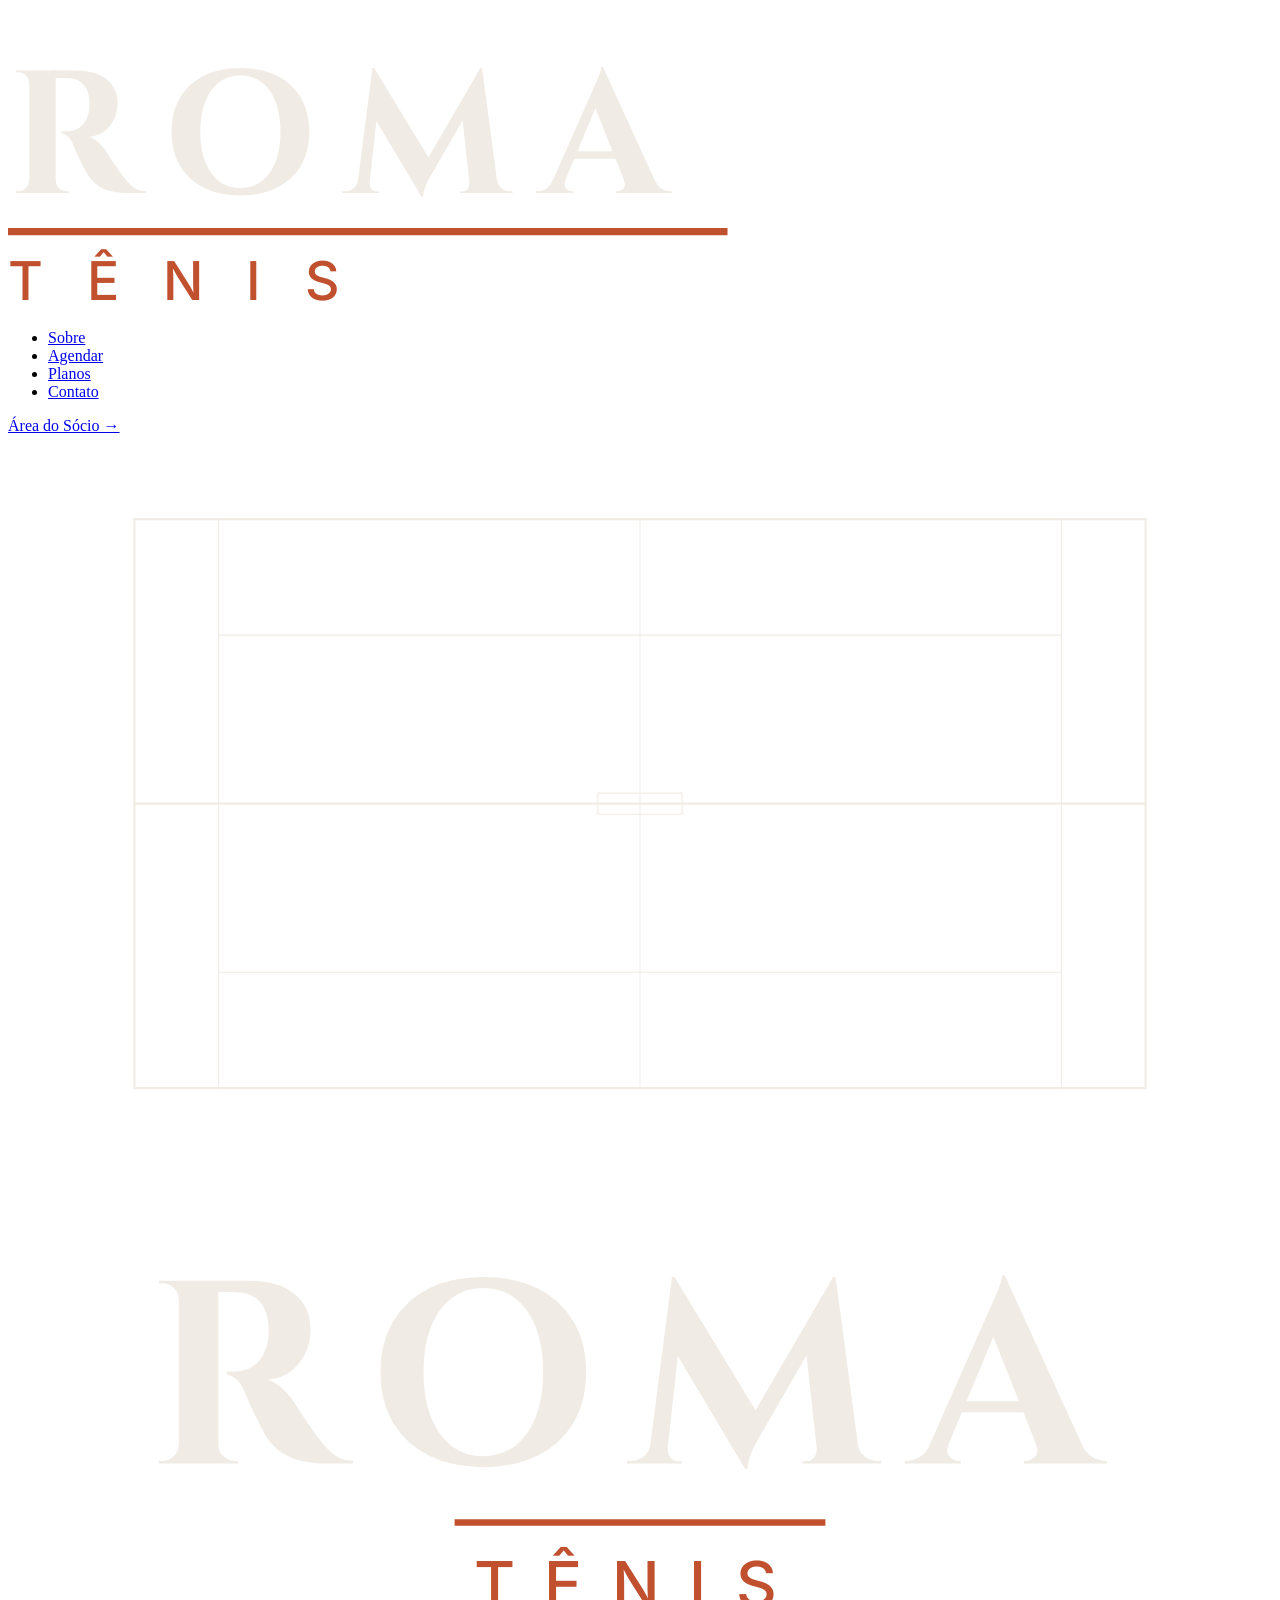
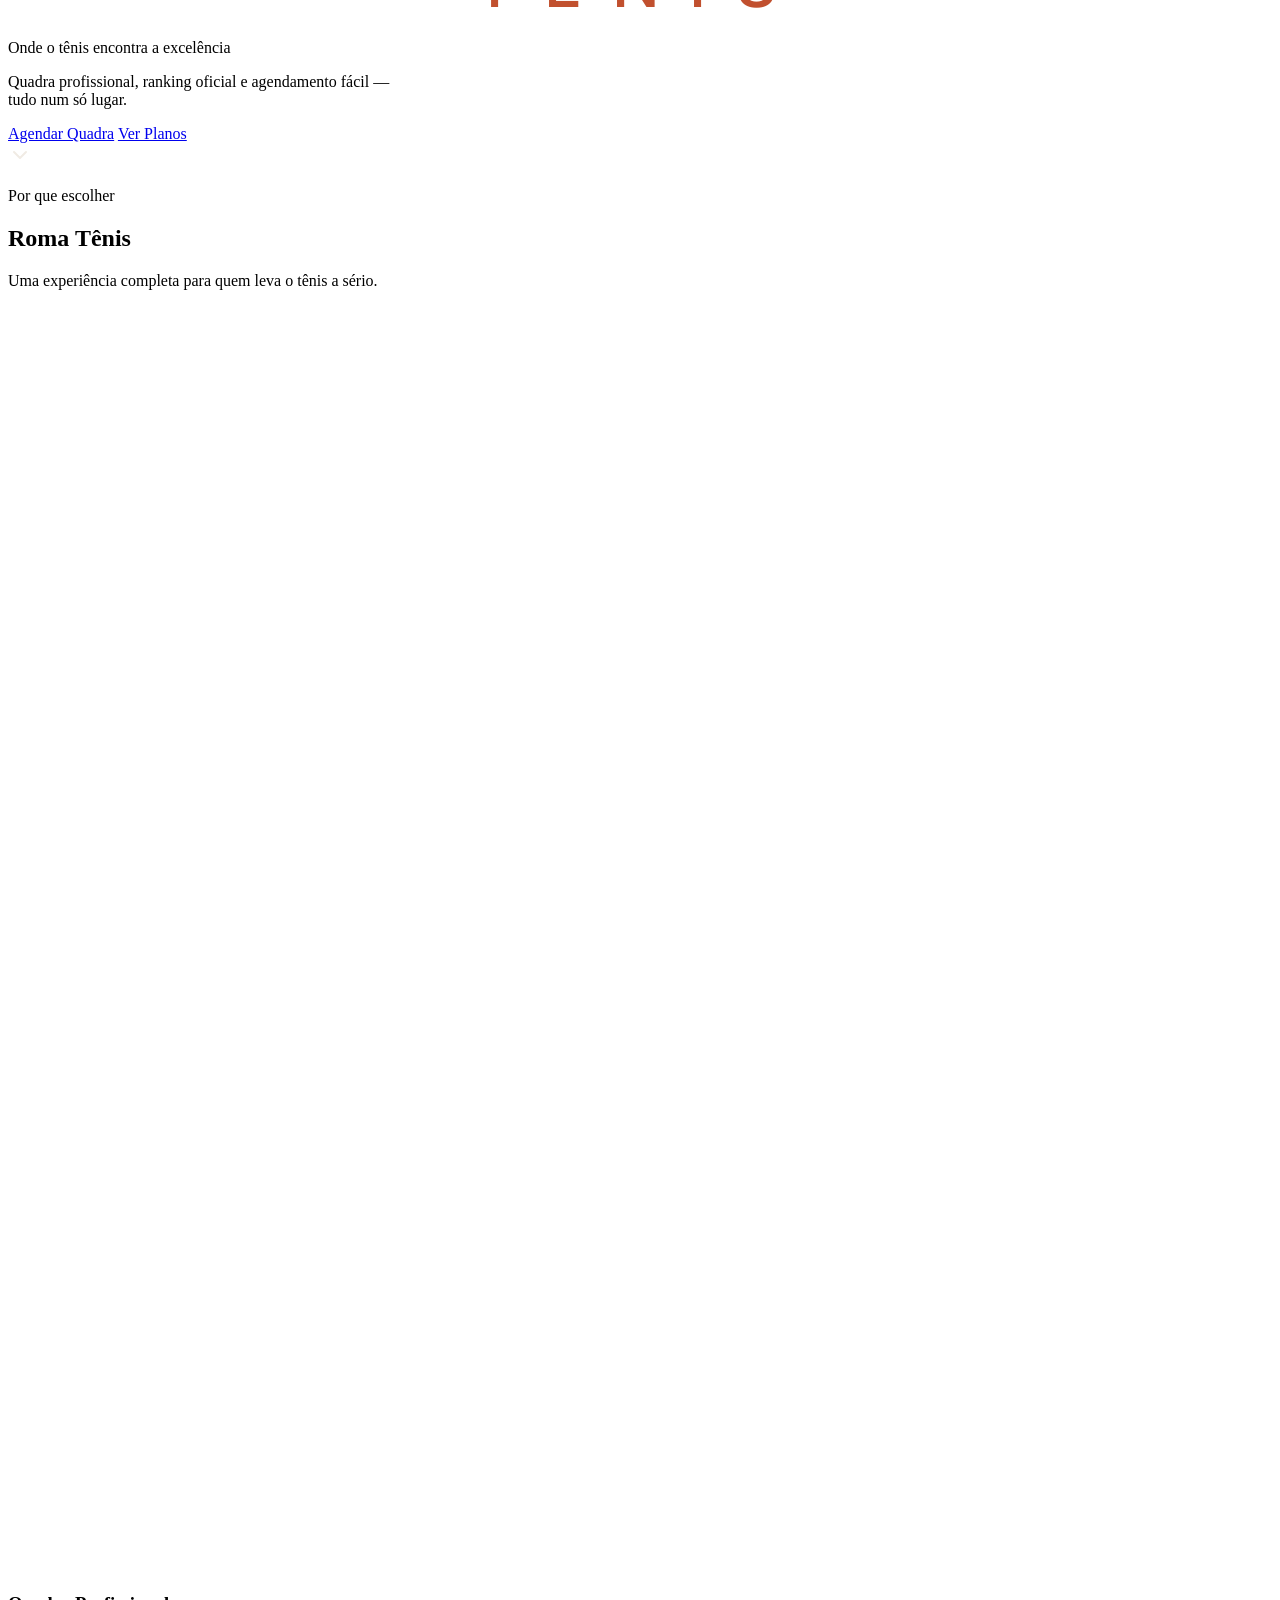
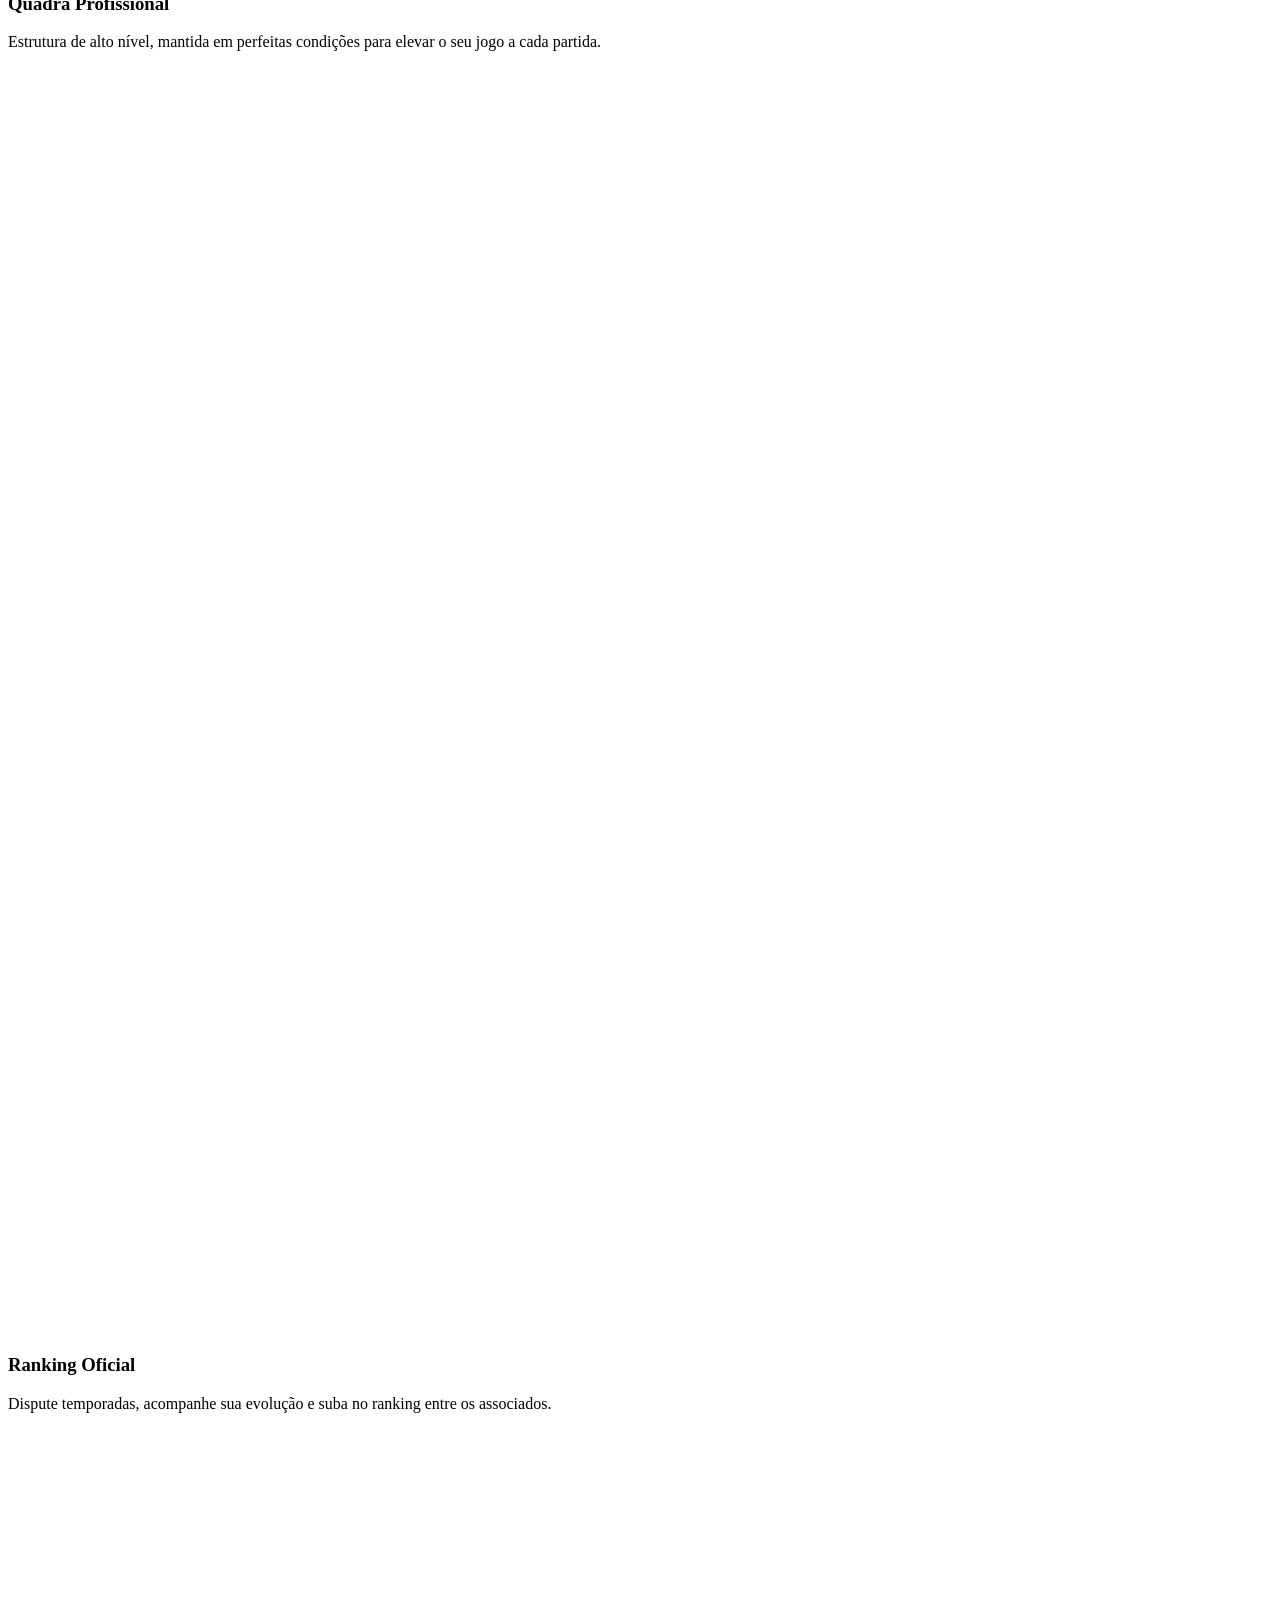
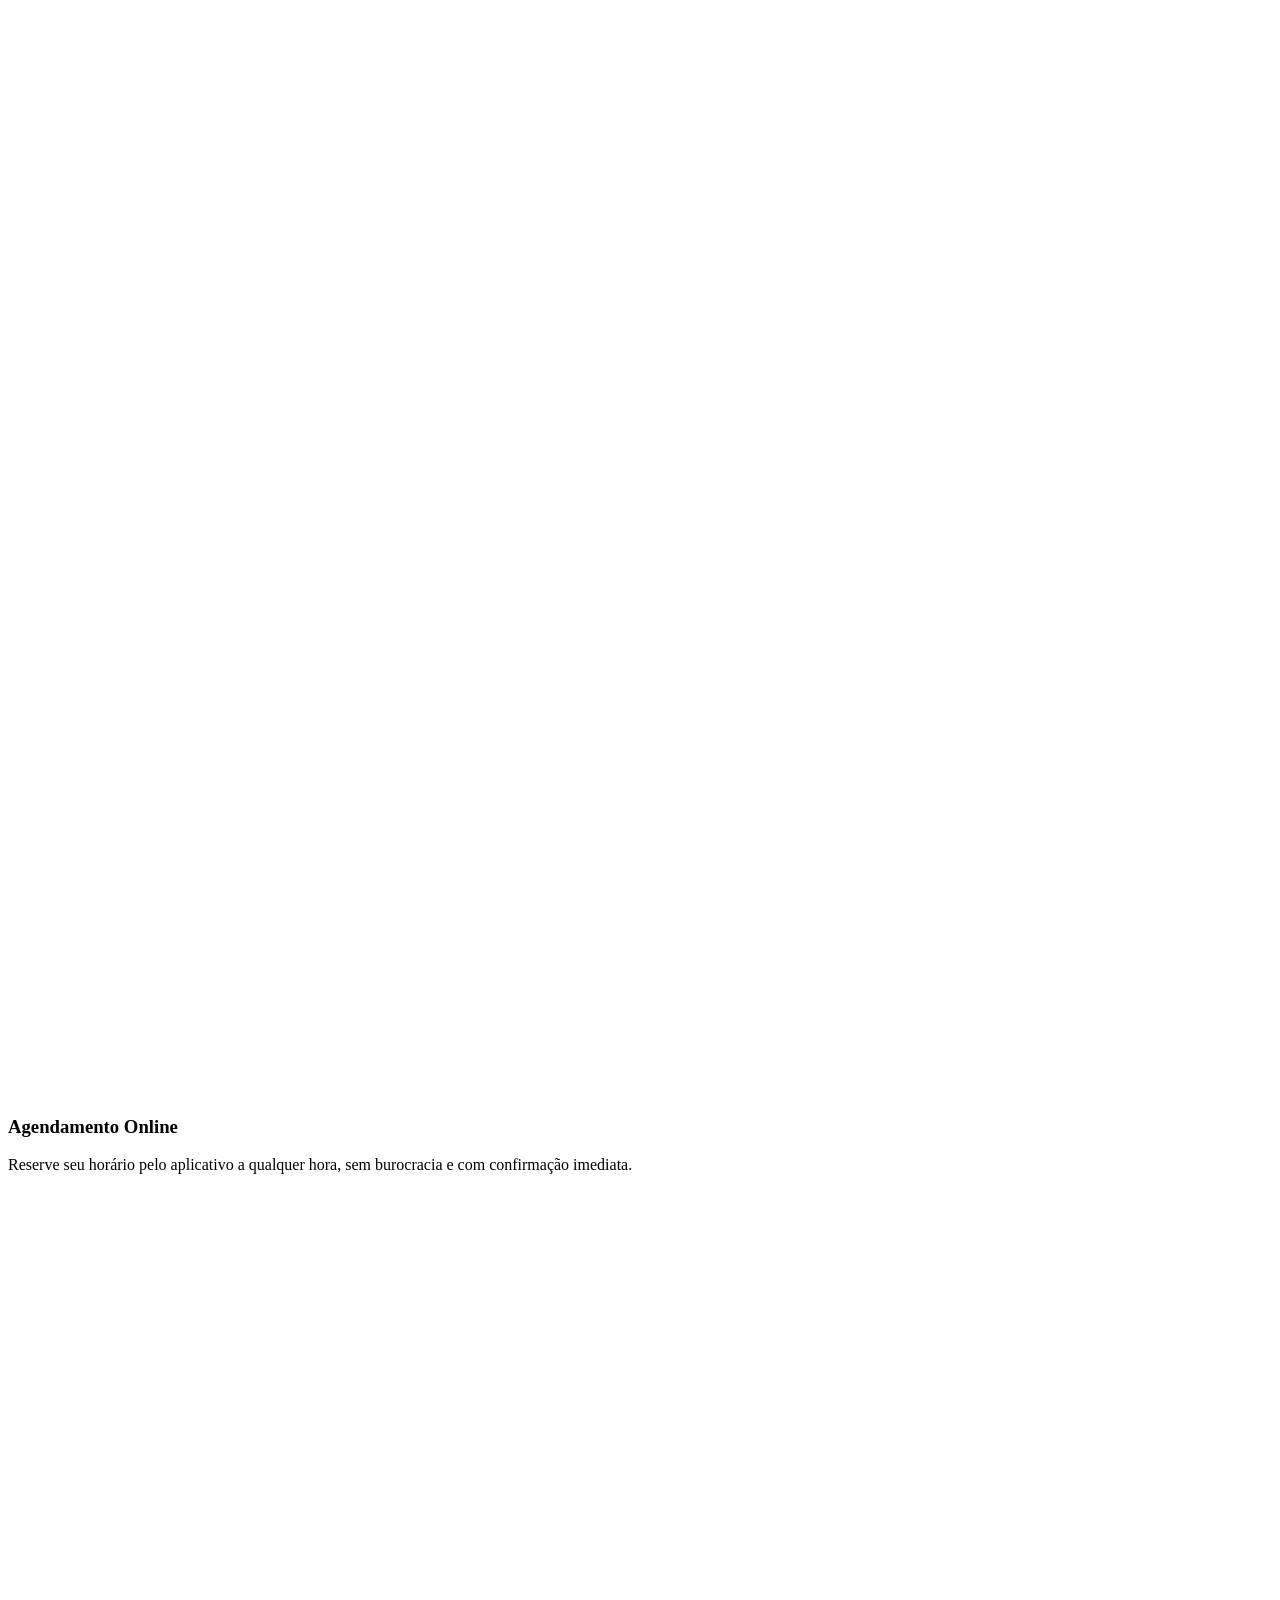
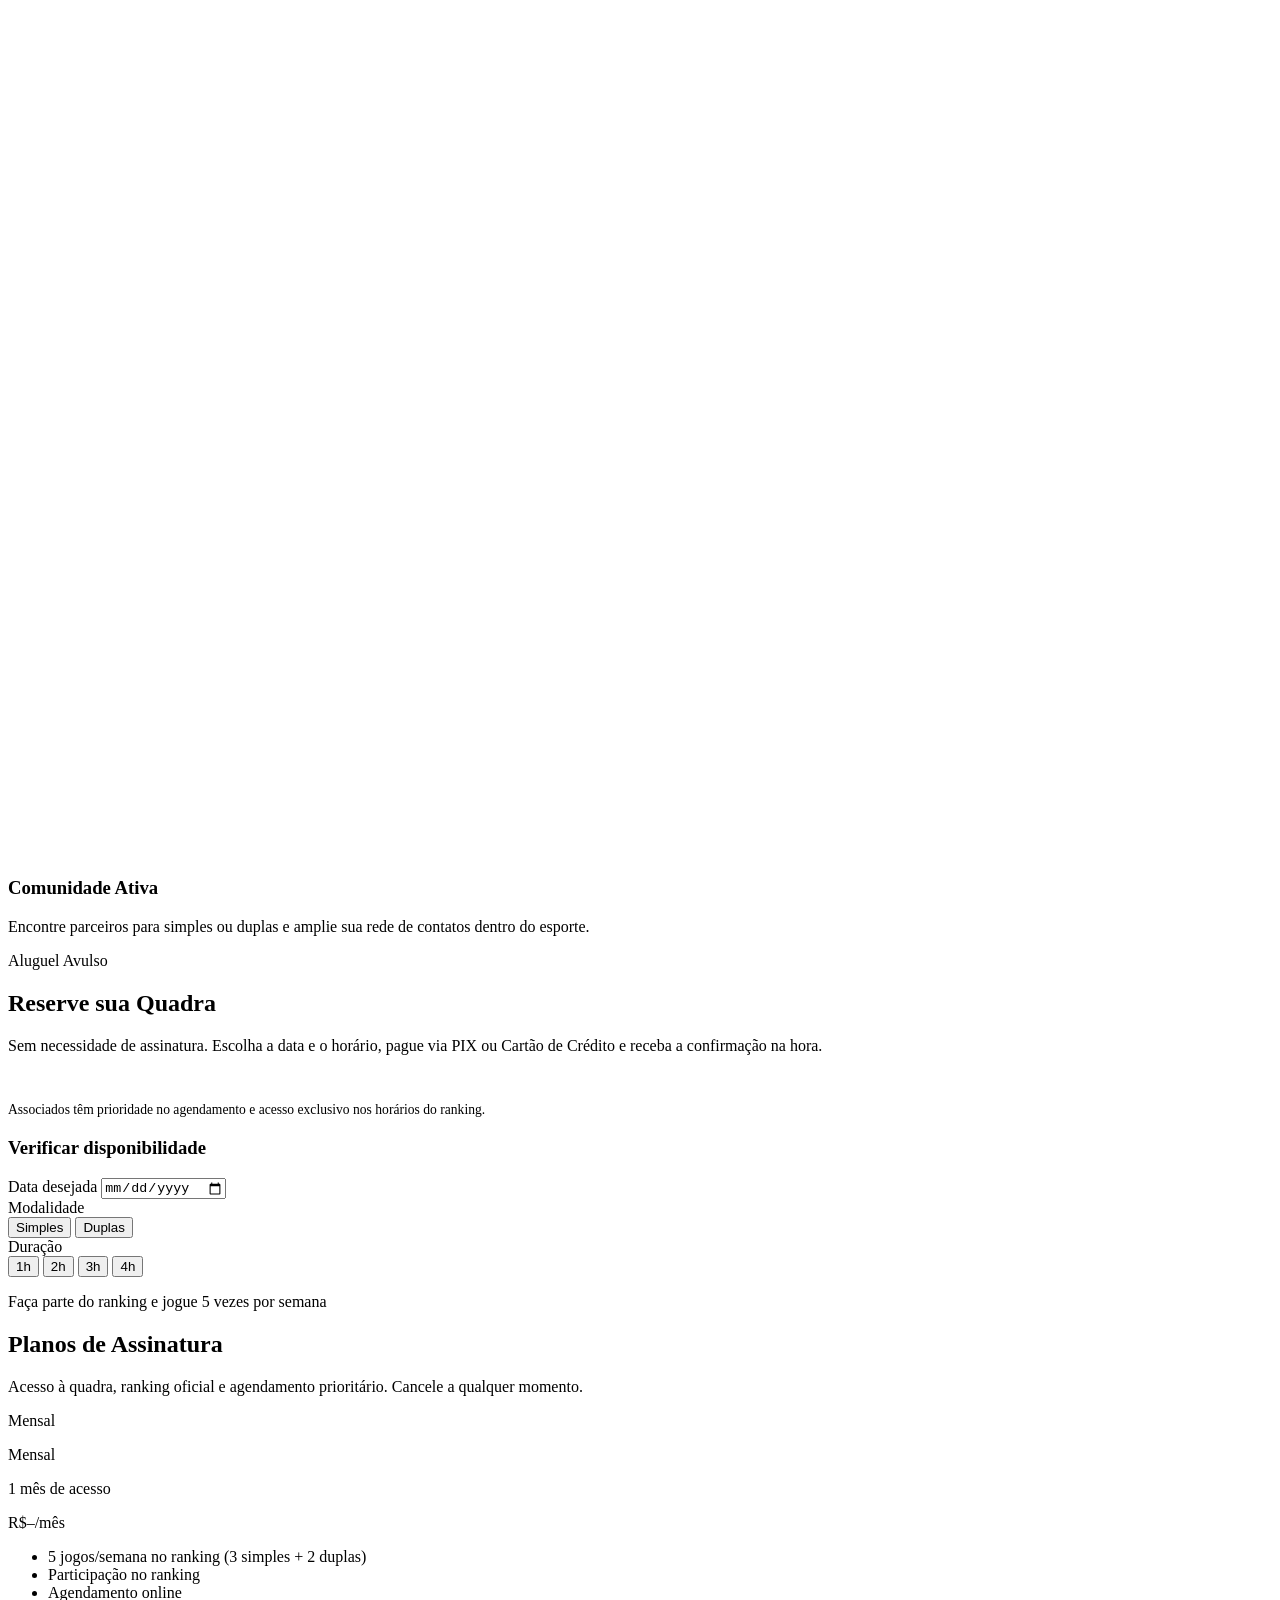
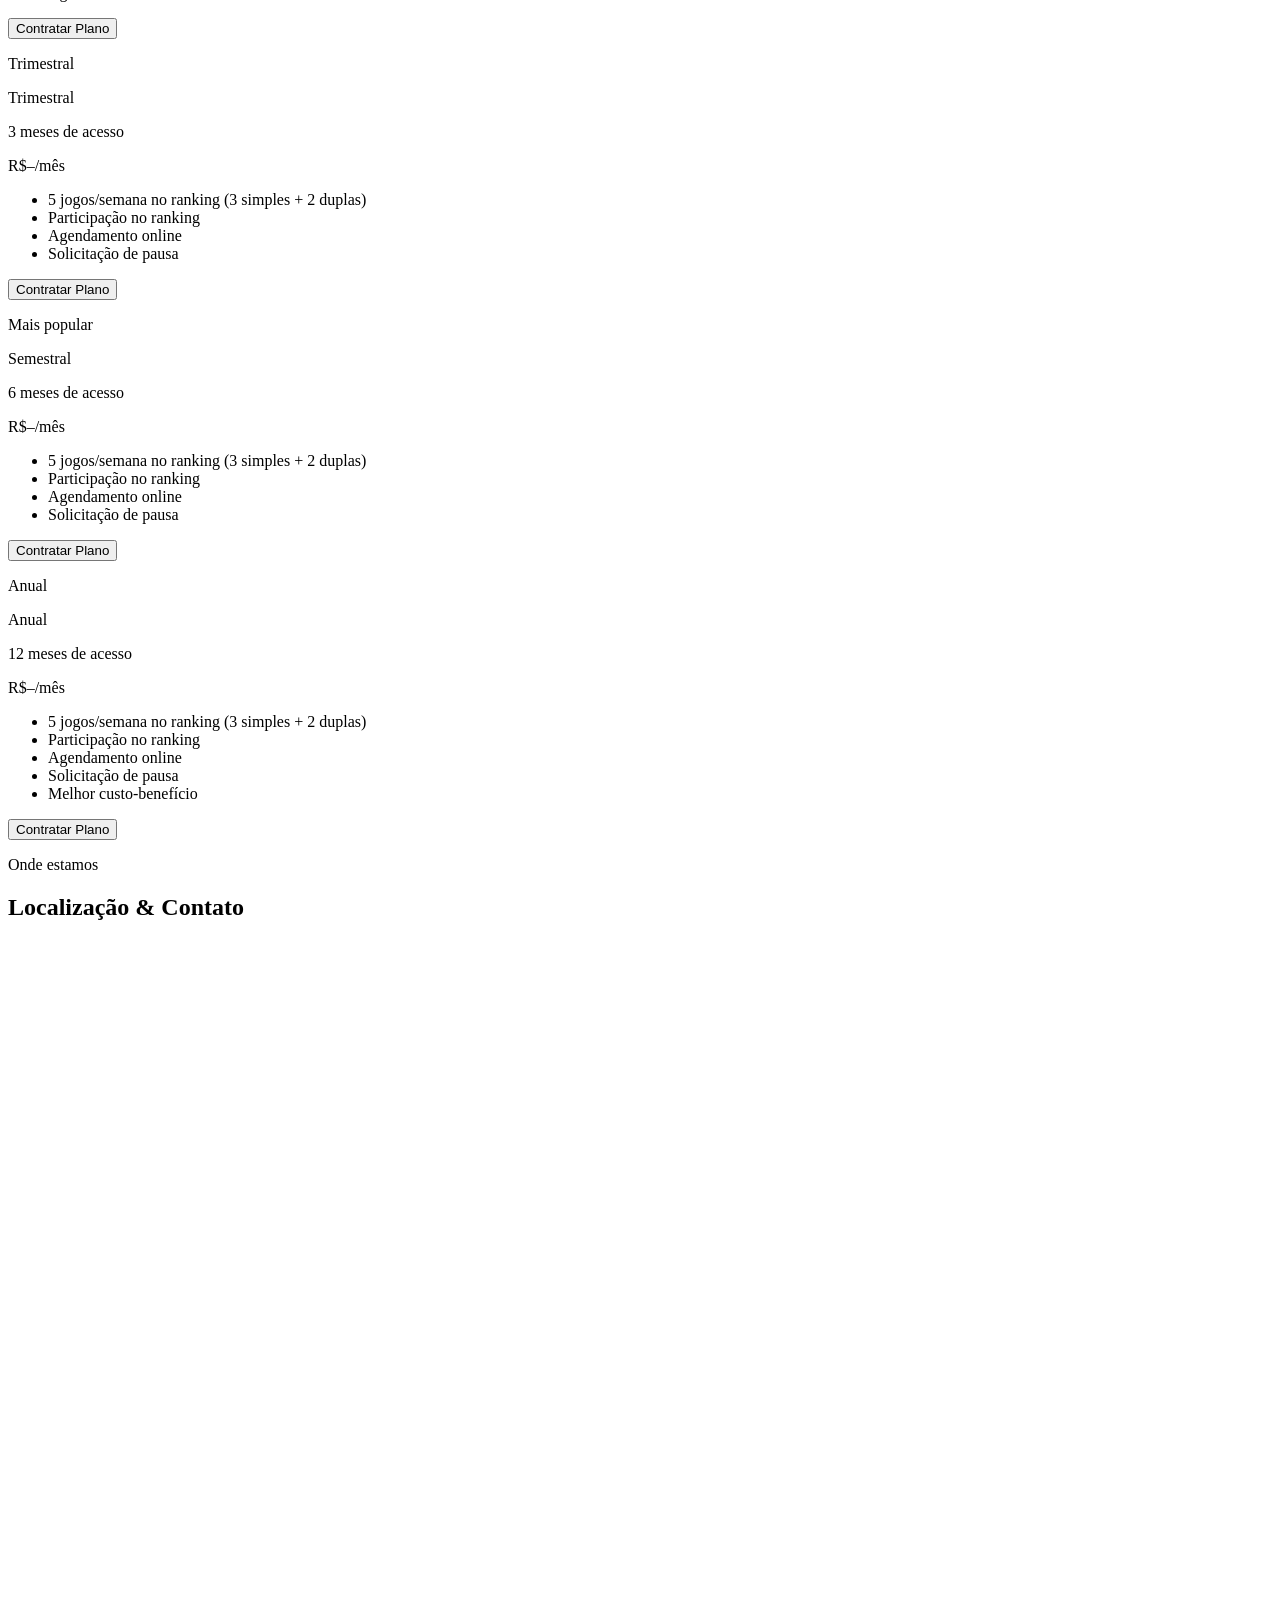
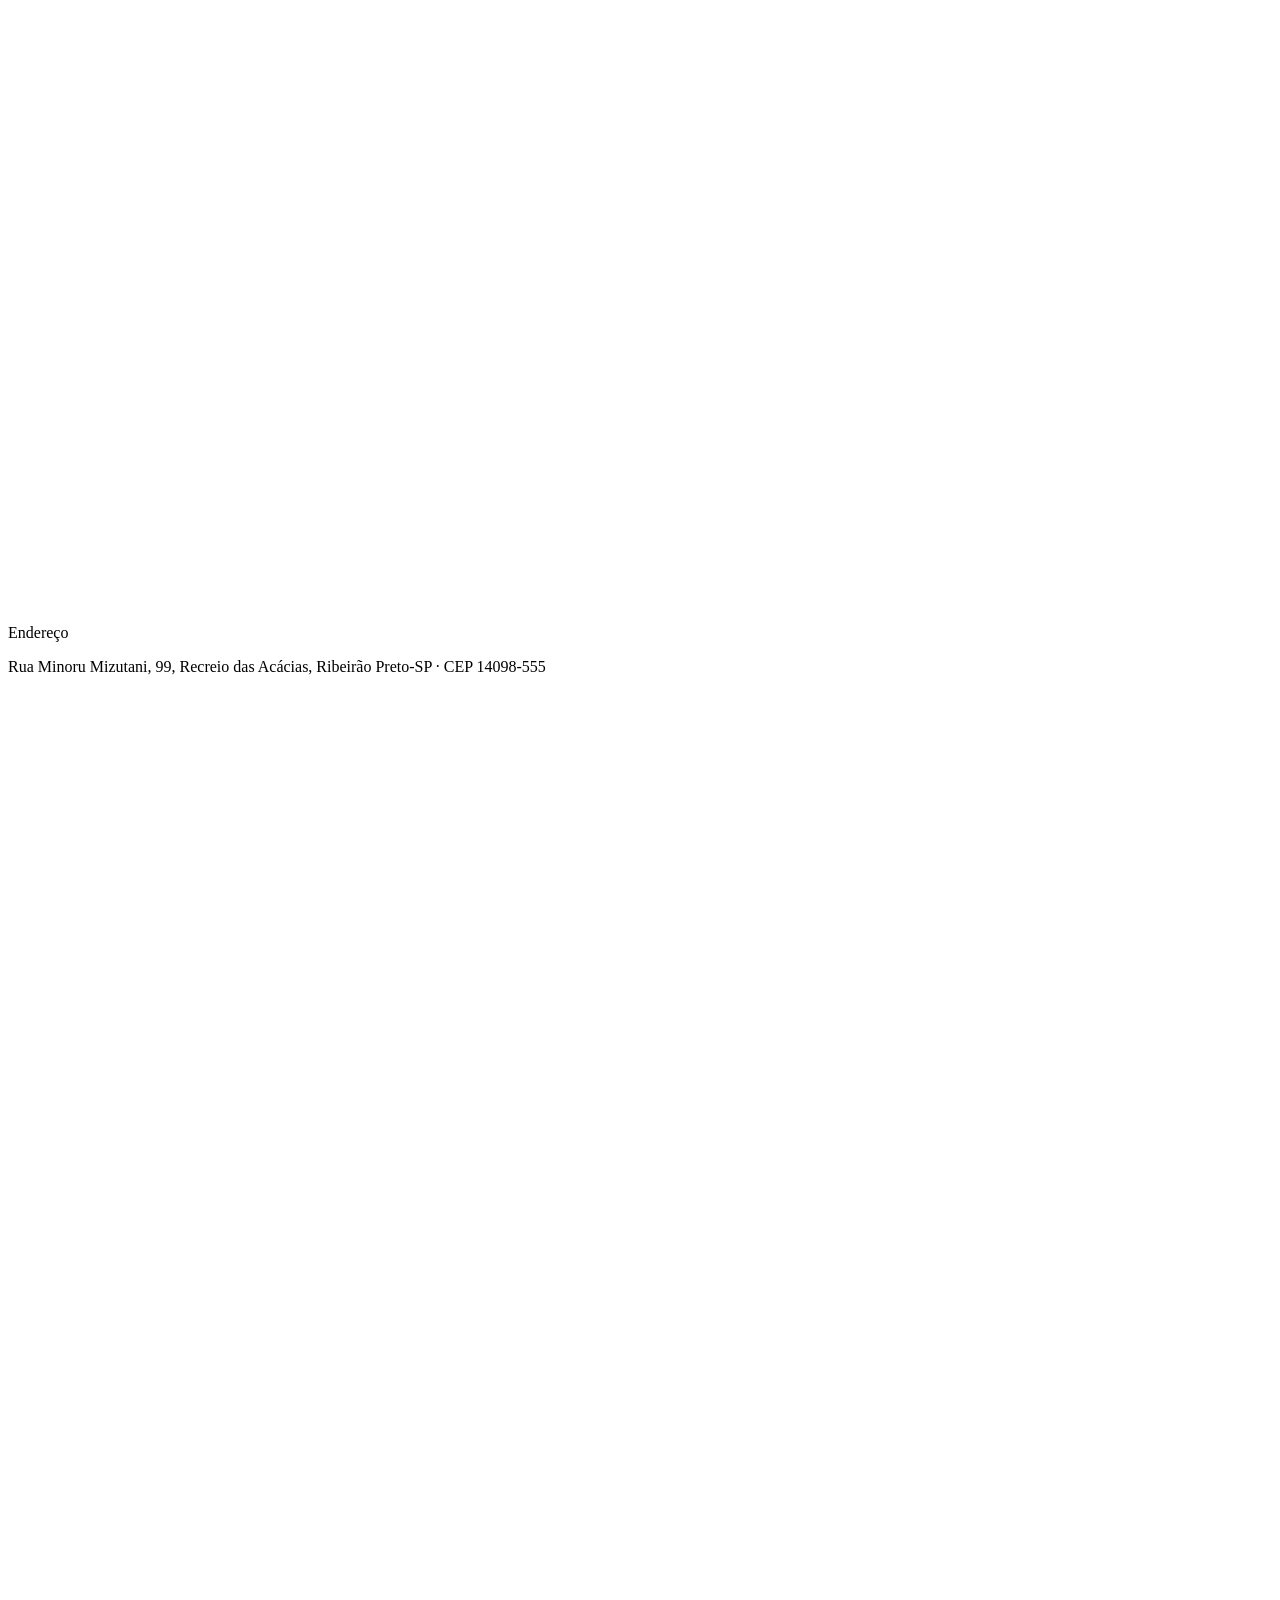
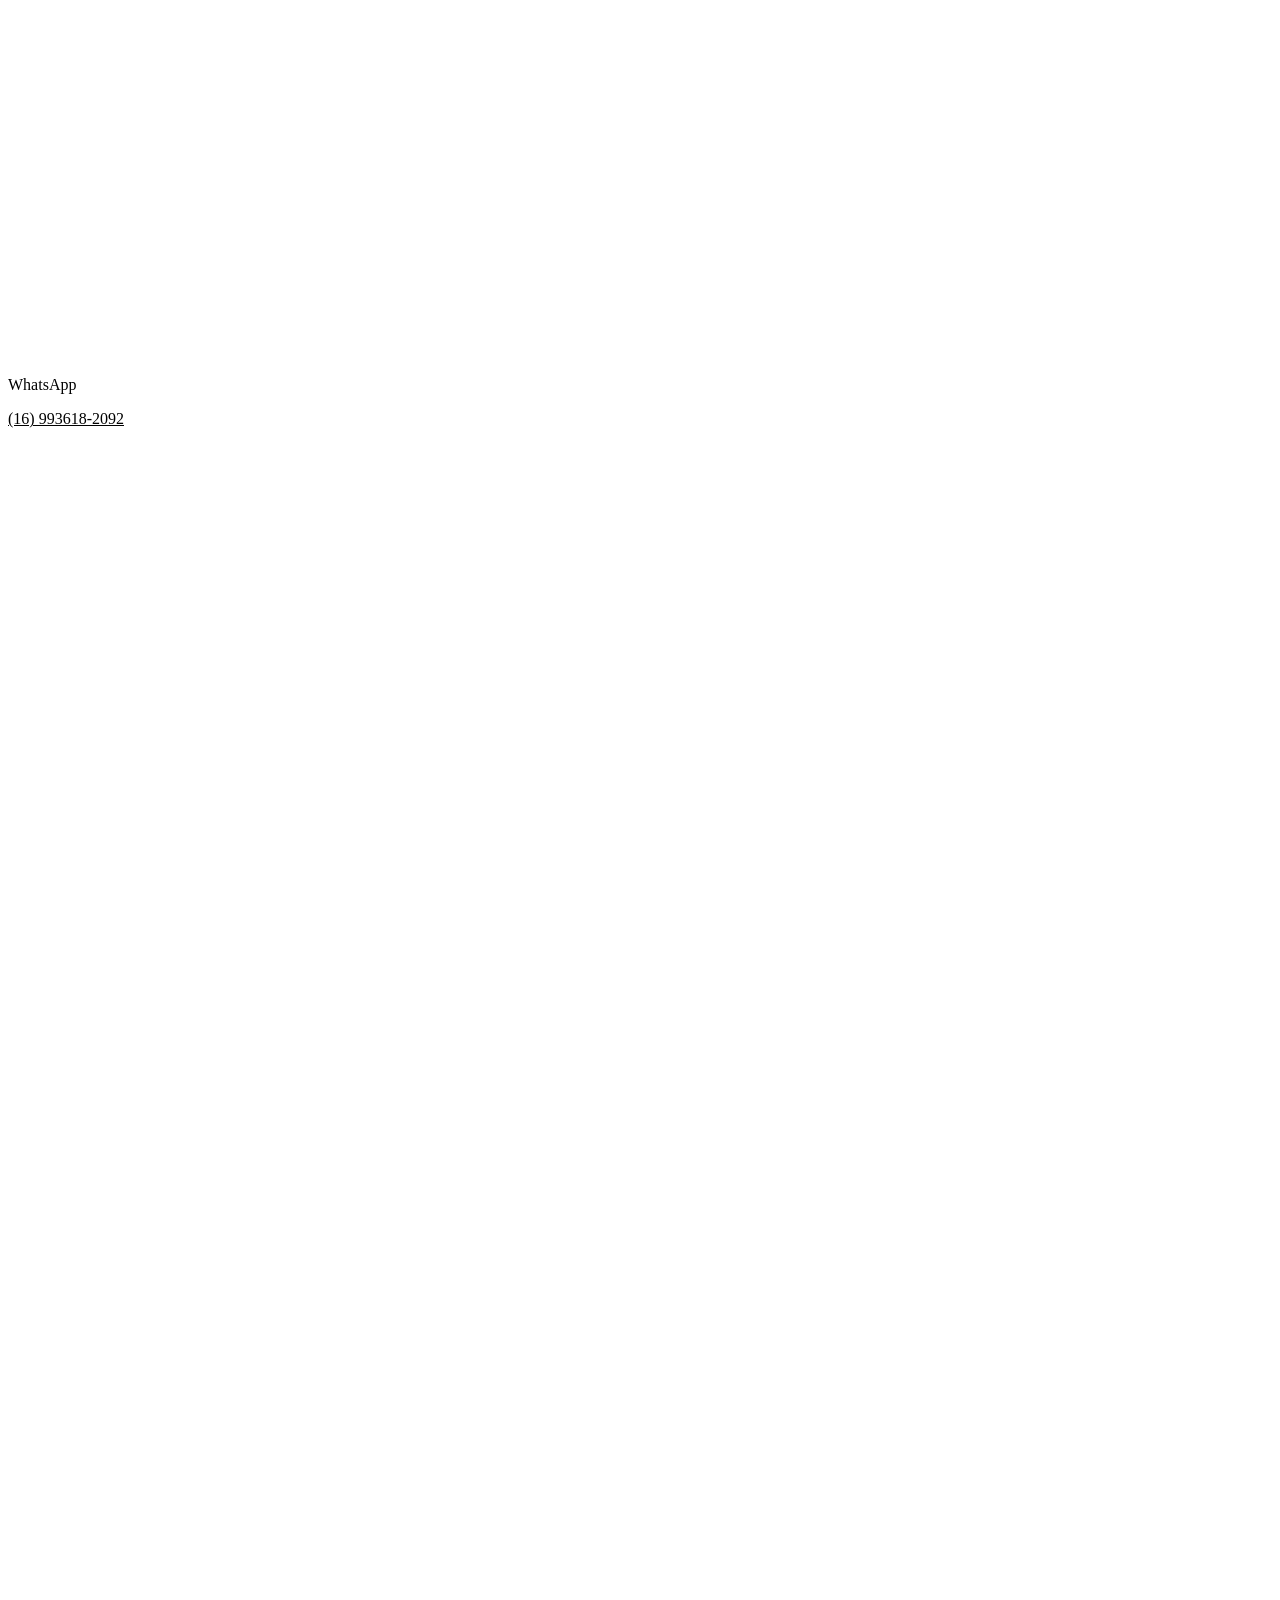
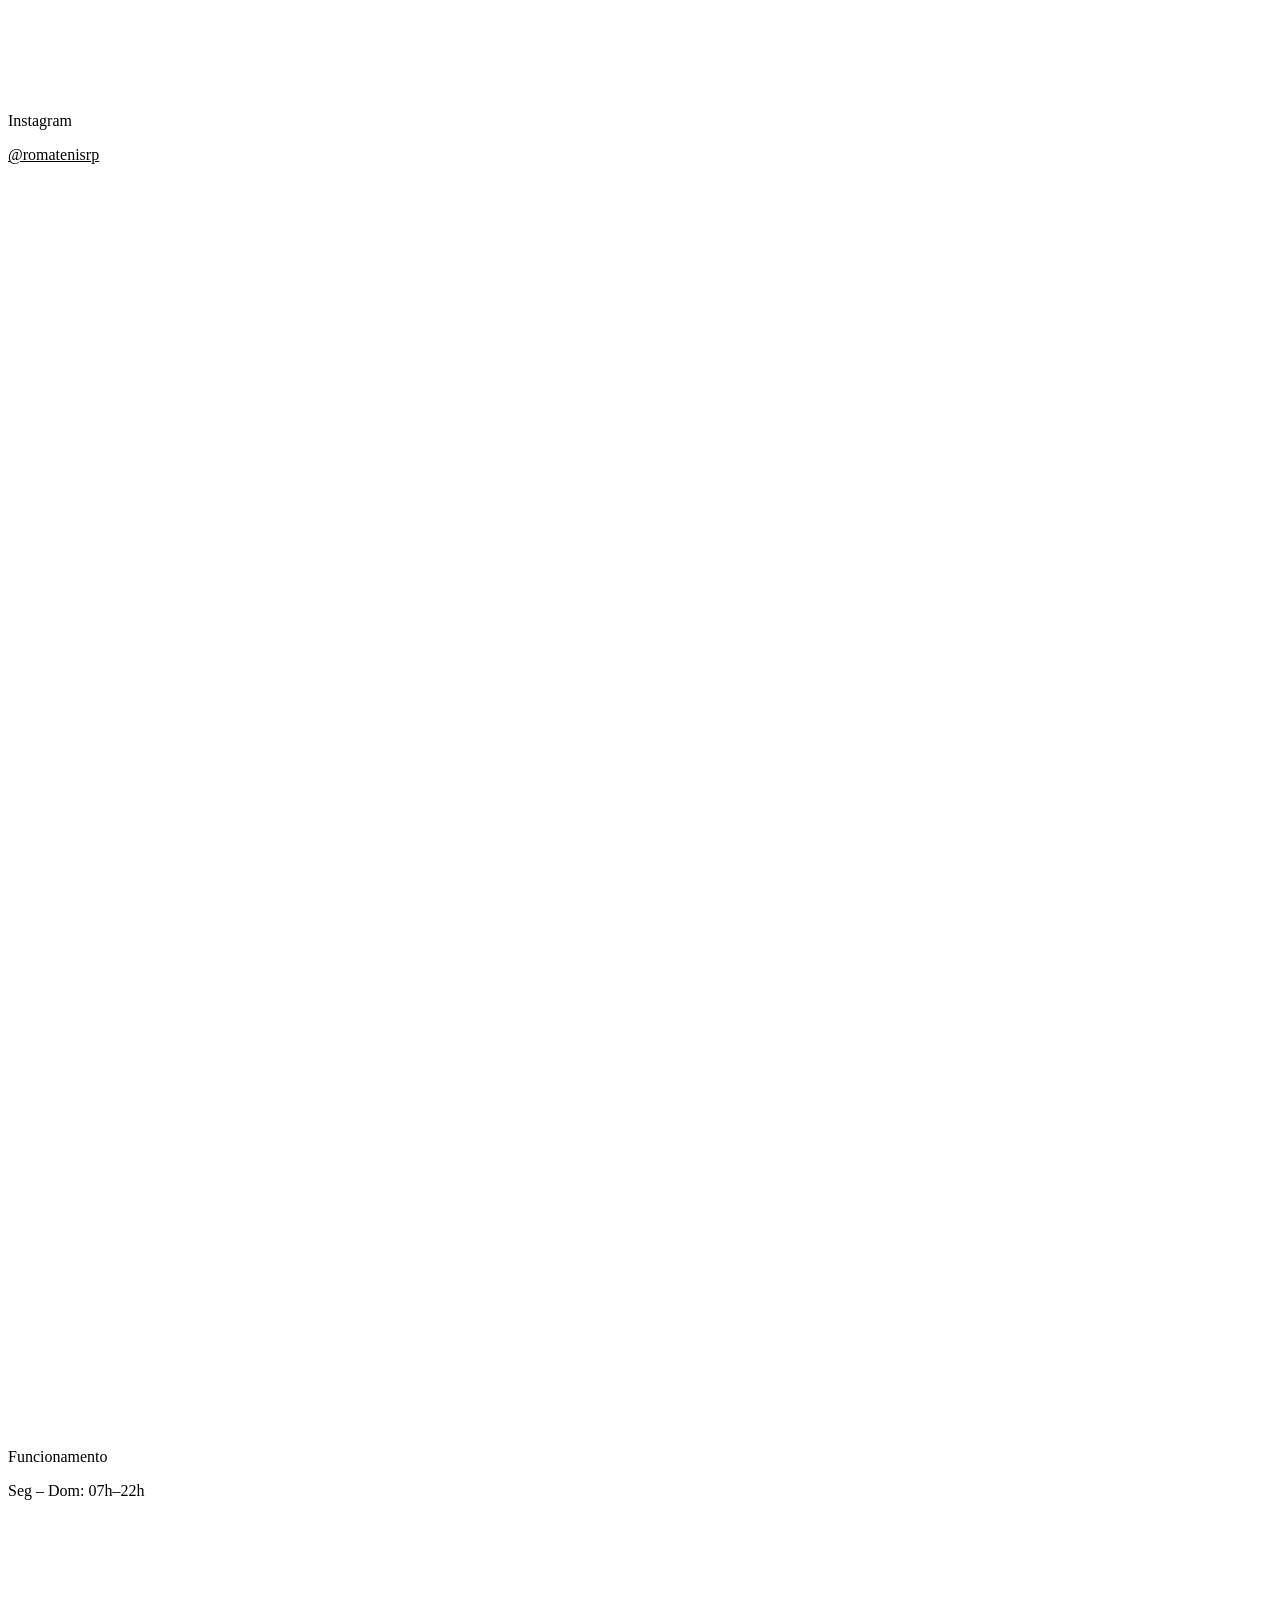
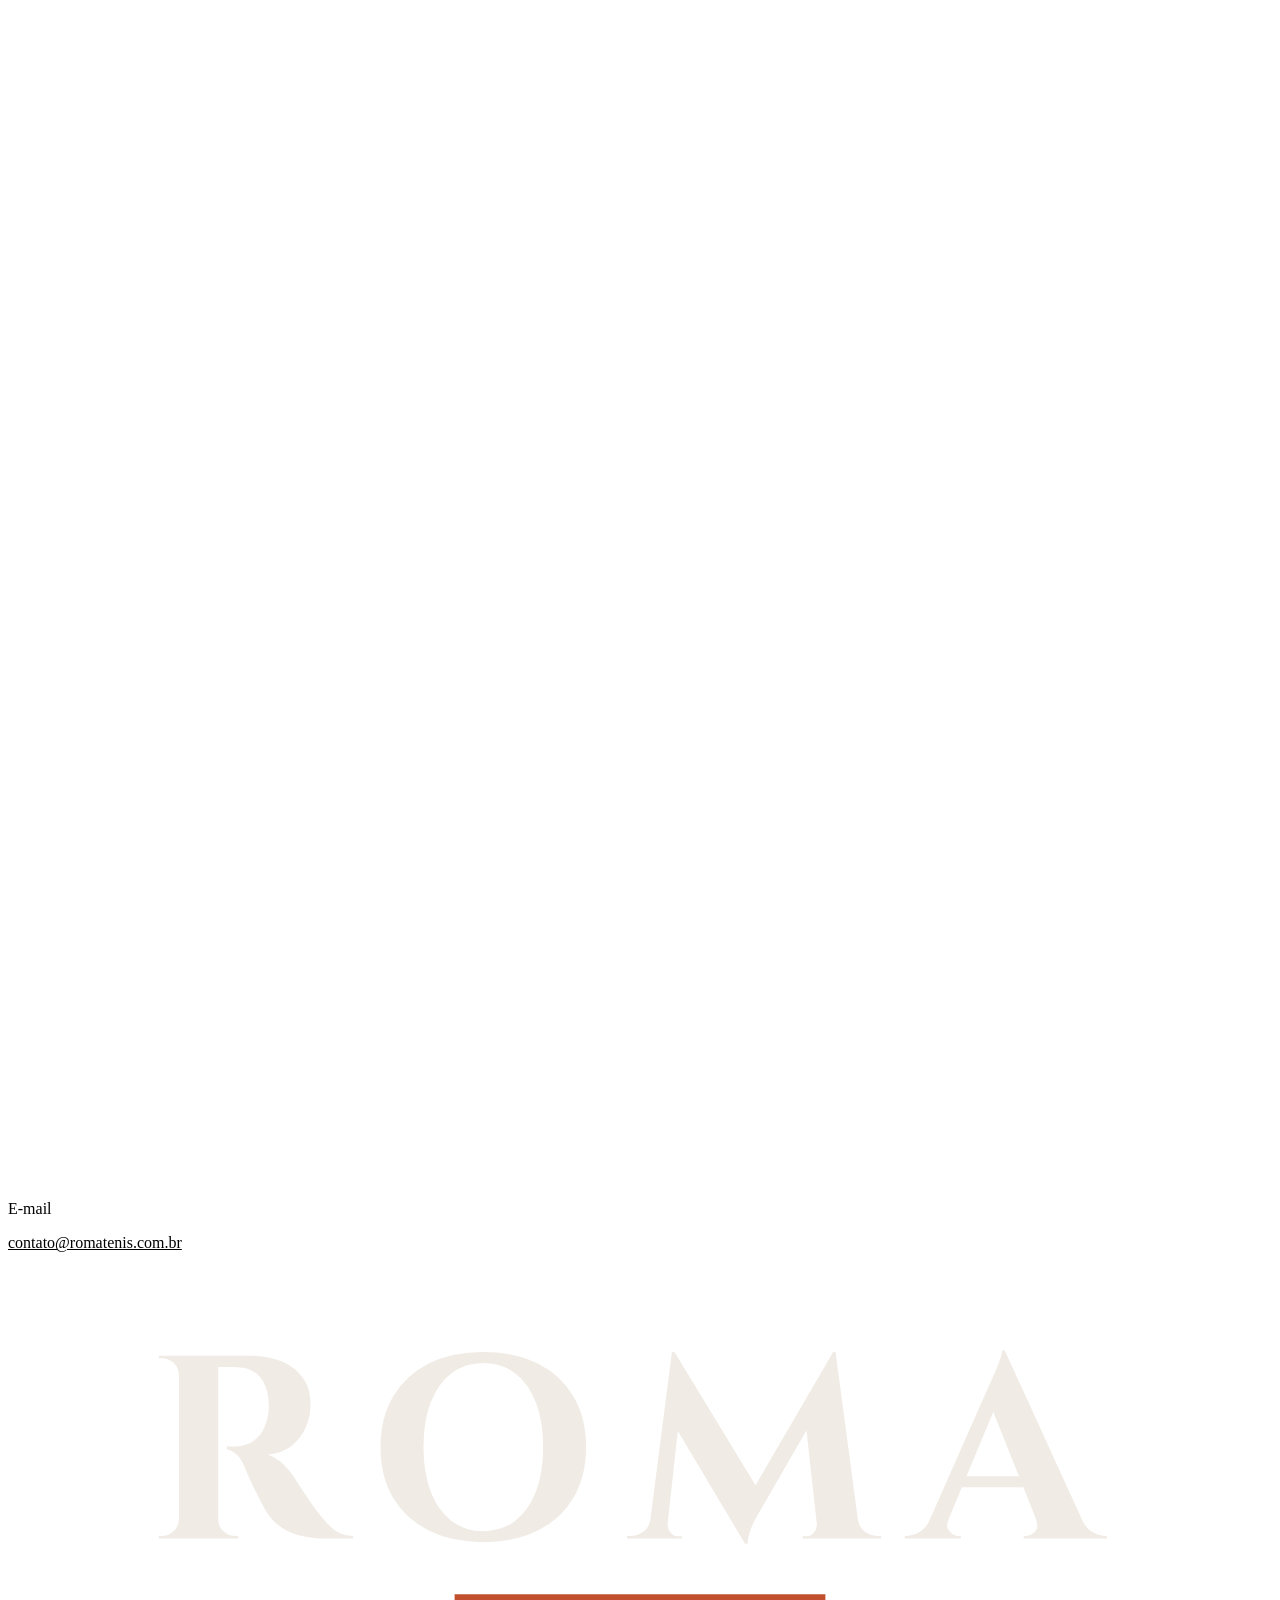
==== frontend/index.html @ da0dedc4 "feat: CNPJ e nome fantasia no rodape do site (item 10) - Footer carrega nome_fantasia e CNPJ da API " ====
<!DOCTYPE html>
<html lang="pt-BR">
<head>
  <meta charset="UTF-8" />
  <meta name="viewport" content="width=device-width, initial-scale=1" />
  <meta name="description" content="Roma Tênis — Quadra profissional, ranking oficial e agendamento online. Reserve sua quadra hoje." />
  <meta name="theme-color" content="#C1502E" />
  <title>Roma Tênis — Quadra &amp; Ranking</title>
  <link rel="icon" href="/icons/icon.svg" type="image/svg+xml" />
  <link rel="preconnect" href="https://fonts.googleapis.com" />
  <link rel="preconnect" href="https://fonts.gstatic.com" crossorigin />
  <link href="https://fonts.googleapis.com/css2?family=Cinzel:wght@400;700&family=Inter:wght@400;500;600&display=swap" rel="stylesheet" />
  <link rel="stylesheet" href="/css/landing.css" />
</head>
<body>

<!-- ── Nav ──────────────────────────────────────────────────────────────── -->
<nav class="land-nav" id="land-nav">
  <div class="container">
    <a href="/" class="nav-logo" aria-label="Roma Tênis">
      <svg viewBox="0 0 260 62" xmlns="http://www.w3.org/2000/svg">
        <text x="0" y="38" font-family="'Cinzel', Georgia, serif" font-size="36" font-weight="700" letter-spacing="6" fill="#F0EBE4">ROMA</text>
        <line x1="0" y1="46" x2="148" y2="46" stroke="#C1502E" stroke-width="1.5"/>
        <text x="0" y="60" font-family="'Inter', Arial, sans-serif" font-size="11" font-weight="500" letter-spacing="9" fill="#C1502E">TÊNIS</text>
      </svg>
    </a>

    <ul class="nav-links">
      <li><a href="#sobre">Sobre</a></li>
      <li><a href="#agendar">Agendar</a></li>
      <li><a href="#planos">Planos</a></li>
      <li><a href="#contato">Contato</a></li>
    </ul>

    <div class="nav-cta">
      <a href="/app/" class="btn-land btn-primary">Área do Sócio →</a>
    </div>
  </div>
</nav>

<!-- ── Hero ─────────────────────────────────────────────────────────────── -->
<section class="hero" id="hero">
  <div class="hero-bg"></div>

  <!-- Court line decoration -->
  <svg class="hero-court" viewBox="0 0 1200 700" preserveAspectRatio="xMidYMid slice" xmlns="http://www.w3.org/2000/svg">
    <rect x="120" y="80" width="960" height="540" fill="none" stroke="#F0EBE4" stroke-width="2"/>
    <rect x="200" y="80" width="800" height="540" fill="none" stroke="#F0EBE4" stroke-width="1"/>
    <line x1="600" y1="80" x2="600" y2="620" stroke="#F0EBE4" stroke-width="1"/>
    <line x1="120" y1="350" x2="1080" y2="350" stroke="#F0EBE4" stroke-width="2"/>
    <line x1="200" y1="190" x2="1000" y2="190" stroke="#F0EBE4" stroke-width="1"/>
    <line x1="200" y1="510" x2="1000" y2="510" stroke="#F0EBE4" stroke-width="1"/>
    <rect x="560" y="340" width="80" height="20" fill="none" stroke="#F0EBE4" stroke-width="1"/>
  </svg>

  <div class="hero-content">
    <div class="hero-logo">
      <svg viewBox="0 0 300 105" xmlns="http://www.w3.org/2000/svg" aria-label="Roma Tênis">
        <text x="150" y="68" text-anchor="middle" font-family="'Cinzel', Georgia, serif" font-size="62" font-weight="700" letter-spacing="8" fill="#F0EBE4">ROMA</text>
        <line x1="106" y1="82" x2="194" y2="82" stroke="#C1502E" stroke-width="1.5"/>
        <text x="150" y="102" text-anchor="middle" font-family="'Inter', Arial, sans-serif" font-size="15" font-weight="500" letter-spacing="7" fill="#C1502E">TÊNIS</text>
      </svg>
    </div>

    <p class="hero-tagline">Onde o tênis encontra a excelência</p>
    <p class="hero-sub">Quadra profissional, ranking oficial e agendamento fácil —<br>tudo num só lugar.</p>

    <div class="hero-ctas">
      <a href="#agendar" class="btn-land btn-primary">Agendar Quadra</a>
      <a href="#planos" class="btn-land btn-ghost">Ver Planos</a>
    </div>
  </div>

  <div class="hero-scroll" aria-hidden="true">
    <svg width="24" height="24" viewBox="0 0 24 24" fill="none" stroke="#F0EBE4" stroke-width="2" stroke-linecap="round" stroke-linejoin="round">
      <polyline points="6 9 12 15 18 9"/>
    </svg>
  </div>
</section>

<!-- ── Diferenciais ──────────────────────────────────────────────────────── -->
<section class="diferenciais" id="sobre">
  <div class="container">
    <div class="header reveal">
      <p class="section-label">Por que escolher</p>
      <h2 class="section-title">Roma Tênis</h2>
      <div class="accent-line center"></div>
      <p class="section-sub">Uma experiência completa para quem leva o tênis a sério.</p>
    </div>

    <div class="cards-grid">

      <div class="dif-card reveal">
        <div class="dif-icon">
          <svg viewBox="0 0 24 24" fill="none" stroke-width="1.8" stroke-linecap="round" stroke-linejoin="round">
            <ellipse cx="12" cy="12" rx="10" ry="10"/>
            <path d="M12 2a14.5 14.5 0 0 0 0 20 14.5 14.5 0 0 0 0-20"/>
            <path d="M2 12h20"/>
          </svg>
        </div>
        <h3>Quadra Profissional</h3>
        <p>Estrutura de alto nível, mantida em perfeitas condições para elevar o seu jogo a cada partida.</p>
      </div>

      <div class="dif-card reveal">
        <div class="dif-icon">
          <svg viewBox="0 0 24 24" fill="none" stroke-width="1.8" stroke-linecap="round" stroke-linejoin="round">
            <path d="M7 3h10v8a5 5 0 0 1-10 0V3z"/>
            <path d="M7 7H4a1 1 0 0 0-1 1 3 3 0 0 0 3 3h1"/>
            <path d="M17 7h3a1 1 0 0 1 1 1 3 3 0 0 1-3 3h-1"/>
            <line x1="12" y1="16" x2="12" y2="20"/>
            <line x1="9" y1="20" x2="15" y2="20"/>
          </svg>
        </div>
        <h3>Ranking Oficial</h3>
        <p>Dispute temporadas, acompanhe sua evolução e suba no ranking entre os associados.</p>
      </div>

      <div class="dif-card reveal">
        <div class="dif-icon">
          <svg viewBox="0 0 24 24" fill="none" stroke-width="1.8" stroke-linecap="round" stroke-linejoin="round">
            <rect x="3" y="4" width="18" height="18" rx="2"/>
            <line x1="3" y1="10" x2="21" y2="10"/>
            <line x1="8" y1="2" x2="8" y2="6"/>
            <line x1="16" y1="2" x2="16" y2="6"/>
          </svg>
        </div>
        <h3>Agendamento Online</h3>
        <p>Reserve seu horário pelo aplicativo a qualquer hora, sem burocracia e com confirmação imediata.</p>
      </div>

      <div class="dif-card reveal">
        <div class="dif-icon">
          <svg viewBox="0 0 24 24" fill="none" stroke-width="1.8" stroke-linecap="round" stroke-linejoin="round">
            <path d="M17 21v-2a4 4 0 0 0-4-4H5a4 4 0 0 0-4 4v2"/>
            <circle cx="9" cy="7" r="4"/>
            <path d="M23 21v-2a4 4 0 0 0-3-3.87"/>
            <path d="M16 3.13a4 4 0 0 1 0 7.75"/>
          </svg>
        </div>
        <h3>Comunidade Ativa</h3>
        <p>Encontre parceiros para simples ou duplas e amplie sua rede de contatos dentro do esporte.</p>
      </div>

    </div>
  </div>
</section>

<!-- ── Agendar Avulso ────────────────────────────────────────────────────── -->
<section class="agendar-section" id="agendar">
  <div class="container">
    <div class="agendar-inner">

      <div class="agendar-text reveal">
        <p class="section-label">Aluguel Avulso</p>
        <h2 class="section-title">Reserve sua Quadra</h2>
        <div class="accent-line"></div>
        <p class="section-sub">Sem necessidade de assinatura. Escolha a data e o horário, pague via PIX ou Cartão de Crédito e receba a confirmação na hora.</p>
        <br>
        <p class="section-sub" style="font-size:.85rem">Associados têm prioridade no agendamento e acesso exclusivo nos horários do ranking.</p>
      </div>

      <div class="agendar-widget reveal">

        <!-- Passo 1: data + grade de horários -->
        <div id="bk-step-data">
          <h3>Verificar disponibilidade</h3>
          <div class="aw-field">
            <label>Data desejada</label>
            <input type="date" id="bk-data" />
          </div>
          <div class="aw-field">
            <label>Modalidade</label>
            <div class="modalidade-toggle">
              <button type="button" class="mod-btn active" data-value="simples" onclick="bkSetModalidade(this)">Simples</button>
              <button type="button" class="mod-btn" data-value="duplas" onclick="bkSetModalidade(this)">Duplas</button>
            </div>
          </div>
          <div class="aw-field">
            <label>Duração</label>
            <div class="duracao-toggle">
              <button type="button" class="dur-btn active" data-horas="1" onclick="bkSetNumHoras(this)">1h</button>
              <button type="button" class="dur-btn" data-horas="2" onclick="bkSetNumHoras(this)">2h</button>
              <button type="button" class="dur-btn" data-horas="3" onclick="bkSetNumHoras(this)">3h</button>
              <button type="button" class="dur-btn" data-horas="4" onclick="bkSetNumHoras(this)">4h</button>
            </div>
          </div>
          <div id="bk-loading" hidden style="text-align:center;padding:.75rem 0;color:var(--muted);font-size:.85rem">
            Verificando horários…
          </div>
          <div id="bk-slots-wrap" hidden>
            <p style="font-size:.72rem;font-weight:600;color:var(--muted);letter-spacing:.04em;margin-bottom:.45rem;text-transform:uppercase">Horários disponíveis</p>
            <div id="bk-slots-grid" class="slots-grid"></div>
            <div class="slots-legenda">
              <span class="leg-dot disp"></span> Disponível &nbsp;
              <span class="leg-dot ocup"></span> Ocupado &nbsp;
              <span class="leg-dot rank"></span> Ranking
            </div>
          </div>
          <p id="bk-sem-slots" hidden style="font-size:.85rem;color:var(--muted);text-align:center;padding:.75rem 0">
            Sem horários disponíveis para esta data.
          </p>
          <p id="bk-erro-data" hidden style="font-size:.82rem;color:#f08080;margin-top:.5rem"></p>
        </div>

        <!-- Passo 2: horário selecionado + botão Reserve -->
        <div id="bk-step-confirmar" hidden>
          <button class="bk-back" onclick="bkVoltarSlots()">← Escolher outro horário</button>
          <div class="bk-resumo" id="bk-slot-resumo"></div>
          <button class="btn-land btn-primary" id="bk-btn-reservar"
                  style="width:100%;margin-top:1.25rem;font-size:1rem;padding:.85rem;letter-spacing:.02em">
            Reserve Agora
          </button>
          <p style="text-align:center;font-size:.75rem;color:var(--muted);margin-top:.55rem">
            🔒 Pagamento seguro via PIX ou Cartão
          </p>
        </div>

      </div>
    </div>
  </div>
</section>

<!-- ── Modal de Reserva ────────────────────────────────────────────────────── -->
<div id="bk-modal" class="bm-overlay" hidden aria-modal="true">
  <div class="bm-card">
    <button class="bm-fechar" onclick="bkFecharModal()" aria-label="Fechar">×</button>

    <!-- Autenticação -->
    <div id="bm-auth">
      <p class="bm-title" id="bm-auth-titulo">Criar conta para reservar</p>
      <div id="bm-slot-ref" class="bk-resumo bk-resumo-sm" style="margin-bottom:1.1rem"></div>
      <div class="bm-tabs">
        <button class="bm-tab active" id="bm-tab-cad" onclick="bkAba('cad')">Criar conta</button>
        <button class="bm-tab" id="bm-tab-login" onclick="bkAba('login')">Já tenho conta</button>
      </div>

      <div id="bm-f-cad">
        <div class="aw-field"><label>Nome completo *</label><input id="bm-nome" type="text" autocomplete="name" /></div>
        <div class="aw-field"><label>Apelido *</label><input id="bm-apelido" type="text" placeholder="Como gosta de ser chamado" /></div>
        <div class="aw-field"><label>E-mail *</label><input id="bm-email" type="email" autocomplete="email" /></div>
        <div class="aw-field"><label>WhatsApp *</label><input id="bm-tel" type="tel" placeholder="11 9 0000-0000" /></div>
        <div class="aw-field"><label>CPF *</label><input id="bm-cpf" type="text" placeholder="000.000.000-00" /></div>
        <div class="aw-field"><label>Data de nascimento *</label><input id="bm-nasc" type="date" /></div>
        <div class="aw-field"><label>Senha * <span style="opacity:.6;font-weight:400">(mín. 6 caracteres)</span></label><input id="bm-senha" type="password" /></div>
        <div class="aw-field"><label>Confirmar senha *</label><input id="bm-senha2" type="password" /></div>
        <p style="font-size:.72rem;color:var(--muted);font-weight:700;text-transform:uppercase;letter-spacing:.06em;margin:.25rem 0 .6rem">Endereço</p>
        <div class="aw-field"><label>CEP *</label><input id="bm-cep" type="text" placeholder="00000-000" maxlength="9" oninput="buscarCEP(this,'bm')" /></div>
        <div class="aw-field"><label>Logradouro *</label><input id="bm-rua" type="text" autocomplete="street-address" /></div>
        <div style="display:flex;gap:.5rem">
          <div class="aw-field" style="flex:1"><label>Número *</label><input id="bm-numero" type="text" /></div>
          <div class="aw-field" style="flex:2"><label>Complemento</label><input id="bm-comp" type="text" placeholder="Apto, sala…" /></div>
        </div>
        <div class="aw-field"><label>Bairro *</label><input id="bm-bairro" type="text" /></div>
        <div style="display:flex;gap:.5rem">
          <div class="aw-field" style="flex:3"><label>Cidade *</label><input id="bm-cidade" type="text" /></div>
          <div class="aw-field" style="flex:1"><label>Estado *</label><input id="bm-estado" type="text" maxlength="2" placeholder="SP" /></div>
        </div>
        <p class="bm-erro" id="bm-cad-erro" hidden></p>
        <button class="btn-land btn-primary" id="bm-btn-cad" style="width:100%;margin-top:.25rem">Criar conta e continuar</button>
      </div>

      <div id="bm-f-login" hidden>
        <div class="aw-field"><label>E-mail</label><input id="bm-login-email" type="email" autocomplete="email" /></div>
        <div class="aw-field"><label>Senha</label><input id="bm-login-senha" type="password" autocomplete="current-password" /></div>
        <p class="bm-erro" id="bm-login-erro" hidden></p>
        <button class="btn-land btn-primary" id="bm-btn-login" style="width:100%;margin-top:.25rem">Entrar e continuar</button>
        <p style="text-align:center;font-size:.8rem;margin-top:.85rem">
          <a href="/redefinir-senha" style="color:var(--muted);text-decoration:underline">Esqueci minha senha</a>
        </p>
      </div>
    </div>

    <!-- Confirmação -->
    <div id="bm-confirmar" hidden>
      <p class="bm-title">Confirmar Reserva</p>
      <div id="bm-conf-resumo" class="bk-resumo" style="margin:.85rem 0 1rem"></div>
      <p style="font-size:.72rem;font-weight:600;color:var(--muted);letter-spacing:.06em;text-transform:uppercase;margin-bottom:.5rem">Forma de pagamento</p>
      <div class="pmt-toggle">
        <button type="button" class="pmt-btn active" data-pmt="pix" onclick="bkSetPmt(this)">
          <span style="font-size:1rem">🏦</span> PIX
        </button>
        <button type="button" class="pmt-btn" data-pmt="cartao" onclick="bkSetPmt(this)">
          <span style="font-size:1rem">💳</span> Cartão
        </button>
      </div>
      <p id="bm-pmt-info" style="font-size:.78rem;color:var(--muted);margin:.6rem 0 1rem;line-height:1.45">
        PIX com confirmação imediata. Sem taxas adicionais.
      </p>
      <p class="bm-erro" id="bm-res-erro" hidden></p>
      <button class="btn-land btn-primary" id="bm-btn-confirmar"
              style="width:100%;font-size:1rem;padding:.85rem">
        Confirmar e Gerar PIX
      </button>
      <button onclick="bkFecharModal()"
              style="width:100%;margin-top:.6rem;background:none;border:1px solid var(--border);color:var(--muted);padding:.65rem;border-radius:var(--r);cursor:pointer;font-family:'Inter',sans-serif;font-size:.85rem">
        Cancelar
      </button>
    </div>

    <!-- Cartão de crédito -->
    <div id="bm-cartao" hidden>
      <p class="bm-title">Pagar com Cartão</p>
      <div id="bm-cartao-resumo" class="bk-resumo" style="margin:.65rem 0 .9rem"></div>
      <div style="background:rgba(111,207,151,.07);border:1px solid rgba(111,207,151,.25);border-radius:var(--r);padding:.75rem 1rem;margin-bottom:1rem;font-size:.83rem;color:#6fcf97;font-weight:600">
        ✅ Reserva confirmada! Complete o pagamento abaixo.
      </div>
      <p style="font-size:.82rem;color:var(--muted);margin-bottom:1.1rem;line-height:1.55">
        Você será levado para a página segura da <strong style="color:var(--text)">Asaas</strong>, nosso parceiro de pagamentos certificado pelo Banco Central do Brasil. Os dados do cartão são processados diretamente por eles — o Roma Tênis não tem acesso.
      </p>
      <a id="bm-cartao-link" href="#" target="_blank" rel="noopener"
         class="btn-land btn-primary" style="width:100%;display:block;text-align:center;font-size:1rem;padding:.9rem">
        Pagar com Cartão de Crédito →
      </a>
      <p style="font-size:.73rem;color:var(--muted);text-align:center;margin-top:.65rem">
        🔒 Ambiente 100% seguro e criptografado
      </p>
      <button onclick="bkFecharModal()" class="btn-land btn-ghost" style="width:100%;margin-top:.85rem">Fechar</button>
    </div>

    <!-- PIX -->
    <div id="bm-pix" hidden>
      <p class="bm-title">Pague via PIX</p>
      <div id="bm-pix-resumo" class="bk-resumo" style="margin:.65rem 0 1rem"></div>
      <p style="font-size:.84rem;color:var(--muted);margin-bottom:1rem">
        Escaneie o QR Code ou copie o código abaixo. A reserva é confirmada após o pagamento.
      </p>
      <div id="bm-pix-qr" style="text-align:center;margin-bottom:1rem"></div>
      <div class="aw-field">
        <label>Código PIX — Copia e Cola</label>
        <div style="display:flex;gap:.5rem">
          <input id="bm-pix-cod" type="text" readonly style="flex:1;font-size:.76rem" />
          <button id="bm-btn-copiar" onclick="bkCopiarPix()"
                  style="background:var(--accent);color:#fff;border:none;border-radius:var(--r);padding:.4rem .9rem;cursor:pointer;font-size:.82rem;font-family:'Inter',sans-serif;white-space:nowrap">
            Copiar
          </button>
        </div>
      </div>
      <p style="font-size:.75rem;color:var(--muted);text-align:center;margin-top:.6rem">
        Confirmação enviada por e-mail após o pagamento.
      </p>
      <button onclick="bkFecharModal()" class="btn-land btn-ghost" style="width:100%;margin-top:1.1rem">Fechar</button>
    </div>

    <!-- Sucesso sem PIX -->
    <div id="bm-ok" hidden>
      <div style="text-align:center;padding:1rem 0 .5rem">
        <div style="font-size:2.75rem;margin-bottom:.6rem">✅</div>
        <p class="bm-title" style="margin-bottom:.5rem">Reserva confirmada!</p>
        <div id="bm-ok-resumo" class="bk-resumo" style="margin:.75rem 0;text-align:left"></div>
        <p id="bm-ok-msg" style="font-size:.84rem;color:var(--muted)"></p>
      </div>
      <button onclick="bkFecharModal()" class="btn-land btn-ghost" style="width:100%;margin-top:1.25rem">Fechar</button>
    </div>
  </div>
</div>

<!-- ── Modal Contratar Plano ──────────────────────────────────────────────── -->
<div id="pl-modal" class="bm-overlay" hidden aria-modal="true">
  <div class="bm-card" style="max-width:500px">
    <button class="bm-fechar" onclick="plFecharModal()" aria-label="Fechar">×</button>

    <!-- Regras do Ranking -->
    <div id="pl-s-regras">
      <p id="pl-modal-titulo" class="bm-title" style="margin-bottom:.5rem">Contratar Plano</p>
      <p style="font-size:.8rem;color:var(--muted);margin-bottom:.75rem">Leia com atenção antes de contratar:</p>
      <div class="pl-regras-scroll">
        <ul class="pl-regras-list">
          <li><strong>Horários do ranking</strong><br>Seg–Sex: 06h–08h e 17h–22h · Sáb: 06h–22h · Dom/feriado: 06h–12h</li>
          <li><strong>Antecedência para reservas</strong><br>Com 6h ou mais: reserva normal · Última hora (menos de 1h): qualquer slot livre · Entre 1h e 6h: bloqueado para novas reservas</li>
          <li><strong>Limite semanal de partidas</strong><br>3 partidas de simples + 2 de duplas = 5 partidas/semana (segunda a domingo)</li>
          <li><strong>Solicitação de pausa</strong><br>Motivo obrigatório — aceita apenas por doença ou lesão comprovada. Disponível nos planos trimestral, semestral e anual. Até 15 dias por solicitação.</li>
          <li><strong>Política de cancelamento</strong><br>Cancelamento disponível a qualquer momento. Planos semestral e anual: reembolso de 30% das mensalidades restantes a pagar. Planos mensal e trimestral: sem reembolso.</li>
        </ul>
      </div>
      <button onclick="plAposRegras()" class="btn-land btn-primary" style="width:100%;margin-top:1.25rem">Li e aceito as regras →</button>
    </div>

    <!-- Auth -->
    <div id="pl-s-auth" hidden>
      <p id="pl-auth-titulo" class="bm-title">Criar conta para contratar</p>
      <div class="bm-tabs">
        <button id="pl-tab-cad" class="bm-tab active" onclick="plAba('cad')">Criar conta</button>
        <button id="pl-tab-login" class="bm-tab" onclick="plAba('login')">Já tenho conta</button>
      </div>
      <div id="pl-f-cad">
        <div class="aw-field"><label>Nome completo *</label><input id="pl-nome" type="text" autocomplete="name" /></div>
        <div class="aw-field"><label>Apelido *</label><input id="pl-apelido" type="text" placeholder="Como gosta de ser chamado" /></div>
        <div class="aw-field"><label>E-mail *</label><input id="pl-email" type="email" autocomplete="email" /></div>
        <div class="aw-field"><label>WhatsApp *</label><input id="pl-tel" type="tel" placeholder="11 9 0000-0000" /></div>
        <div class="aw-field"><label>CPF *</label><input id="pl-cpf" type="text" placeholder="000.000.000-00" /></div>
        <div class="aw-field"><label>Data de nascimento *</label><input id="pl-nasc" type="date" /></div>
        <div class="aw-field"><label>Senha * <span style="opacity:.6;font-weight:400">(mín. 6 caracteres)</span></label><input id="pl-senha" type="password" /></div>
        <div class="aw-field"><label>Confirmar senha *</label><input id="pl-senha2" type="password" /></div>
        <p style="font-size:.72rem;color:var(--muted);font-weight:700;text-transform:uppercase;letter-spacing:.06em;margin:.25rem 0 .6rem">Endereço</p>
        <div class="aw-field"><label>CEP *</label><input id="pl-cep" type="text" placeholder="00000-000" maxlength="9" oninput="buscarCEP(this,'pl')" /></div>
        <div class="aw-field"><label>Logradouro *</label><input id="pl-rua" type="text" autocomplete="street-address" /></div>
        <div style="display:flex;gap:.5rem">
          <div class="aw-field" style="flex:1"><label>Número *</label><input id="pl-numero" type="text" /></div>
          <div class="aw-field" style="flex:2"><label>Complemento</label><input id="pl-comp" type="text" placeholder="Apto, sala…" /></div>
        </div>
        <div class="aw-field"><label>Bairro *</label><input id="pl-bairro" type="text" /></div>
        <div style="display:flex;gap:.5rem">
          <div class="aw-field" style="flex:3"><label>Cidade *</label><input id="pl-cidade" type="text" /></div>
          <div class="aw-field" style="flex:1"><label>Estado *</label><input id="pl-estado" type="text" maxlength="2" placeholder="SP" /></div>
        </div>
        <p id="pl-cad-erro" hidden class="bm-erro"></p>
        <button id="pl-btn-cad" class="btn-land btn-primary" style="width:100%;margin-top:.25rem">Criar conta e continuar</button>
      </div>
      <div id="pl-f-login" hidden>
        <div class="aw-field"><label>E-mail</label><input id="pl-login-email" type="email" autocomplete="email" /></div>
        <div class="aw-field"><label>Senha</label><input id="pl-login-senha" type="password" autocomplete="current-password" /></div>
        <p id="pl-login-erro" hidden class="bm-erro"></p>
        <button id="pl-btn-login" class="btn-land btn-primary" style="width:100%;margin-top:.25rem">Entrar e continuar</button>
        <p style="text-align:center;font-size:.8rem;margin-top:.85rem">
          <a href="/redefinir-senha" style="color:var(--muted);text-decoration:underline">Esqueci minha senha</a>
        </p>
      </div>
    </div>

    <!-- Confirmar plano + pagamento -->
    <div id="pl-s-plano" hidden>
      <p class="bm-title">Confirmar Assinatura</p>
      <div id="pl-resumo-plano" class="bk-resumo"></div>
      <div class="bm-field" style="margin-top:1rem">
        <label>Forma de pagamento</label>
        <div class="modalidade-toggle">
          <button class="mod-btn active" data-pmt="pix_avista" onclick="plSetPmt(this)">PIX <span style="font-size:.72rem;opacity:.8">(5% off)</span></button>
          <button class="mod-btn" data-pmt="cartao_parcelado" onclick="plSetPmt(this)">Cartão de Crédito</button>
        </div>
      </div>
      <p id="pl-res-erro" hidden class="bm-erro" style="margin-top:.5rem"></p>
      <button id="pl-btn-confirmar" onclick="plConfirmar()" class="btn-land btn-primary" style="width:100%;margin-top:1.25rem">Confirmar e Contratar</button>
    </div>

    <!-- Resultado: contrato + pagamento -->
    <div id="pl-s-resultado" hidden>
      <p class="bm-title">Próximos Passos</p>
      <div id="pl-contrato-bloco" hidden>
        <div class="pl-step-row">
          <span class="pl-step-num">1</span>
          <div>
            <p class="pl-step-titulo">Assine o Contrato Digital</p>
            <p class="pl-step-desc">O link de assinatura também foi enviado para seu e-mail.</p>
            <a id="pl-contrato-link" href="#" target="_blank" class="btn-land btn-ghost" style="display:block;text-align:center;margin-top:.6rem">Assinar Contrato →</a>
          </div>
        </div>
      </div>
      <div id="pl-pix-bloco" hidden>
        <div class="pl-step-row">
          <span class="pl-step-num" id="pl-pix-step-num">2</span>
          <div style="width:100%">
            <p class="pl-step-titulo">Pague via PIX</p>
            <div id="pl-pix-qr" style="text-align:center;margin:.5rem 0"></div>
            <textarea id="pl-pix-cod" readonly class="bm-input" style="font-size:.72rem;height:3.5rem;resize:none"></textarea>
            <button onclick="plCopiarPix()" id="pl-btn-copiar-pix" class="btn-land btn-ghost" style="width:100%;margin-top:.5rem">Copiar código PIX</button>
          </div>
        </div>
      </div>
      <div id="pl-cartao-bloco" hidden>
        <div class="pl-step-row">
          <span class="pl-step-num" id="pl-cartao-step-num">2</span>
          <div>
            <p class="pl-step-titulo">Pague com Cartão</p>
            <p class="pl-step-desc">Página segura da Asaas para inserir os dados do cartão.</p>
            <a id="pl-cartao-link" href="#" target="_blank" class="btn-land btn-primary" style="display:block;text-align:center;margin-top:.6rem">Pagar com Cartão →</a>
          </div>
        </div>
      </div>
      <button onclick="plPasso('app')" class="btn-land btn-ghost" style="width:100%;margin-top:1.25rem">Como usar o App →</button>
    </div>

    <!-- Ranking cheio → lista de espera -->
    <div id="pl-s-fila" hidden>
      <div style="text-align:center;padding:.75rem 0 .5rem">
        <div style="font-size:2.2rem;margin-bottom:.5rem">⏳</div>
        <p class="bm-title">Ranking no limite</p>
      </div>
      <p style="font-size:.87rem;color:var(--muted);margin-bottom:1rem;text-align:center;line-height:1.6">
        O Programa de Ranking Roma Tênis atingiu seu limite de
        <strong id="pl-fila-limite">30</strong> jogadores.<br>
        Você pode entrar na lista de espera e será notificado por e-mail quando uma vaga abrir.
      </p>
      <p id="pl-fila-posicao" style="text-align:center;font-weight:700;color:var(--cor-terracota);font-size:1rem;margin-bottom:1rem;display:none"></p>
      <p id="pl-fila-erro" style="color:var(--cor-erro);font-size:.85rem;text-align:center;margin-bottom:.75rem;display:none"></p>
      <button id="pl-btn-entrar-fila" class="btn-land btn-primary" style="width:100%;margin-bottom:.6rem" onclick="plEntrarNaFila()">Entrar na lista de espera</button>
      <button onclick="plFecharModal()" class="btn-land btn-ghost" style="width:100%">Fechar</button>
    </div>

    <!-- Boas-vindas + instruções do app -->
    <div id="pl-s-app" hidden>
      <div style="text-align:center;padding:.75rem 0 .25rem">
        <div style="font-size:2.5rem;margin-bottom:.4rem">🎾</div>
        <p class="bm-title">Bem-vindo ao Roma Tênis!</p>
      </div>
      <div class="pl-app-guide">
        <p style="font-size:.88rem;font-weight:600;color:var(--text);margin-bottom:.6rem">Como usar o sistema:</p>
        <ol style="font-size:.83rem;color:var(--muted);line-height:1.75;padding-left:1.1rem;margin:0">
          <li>Acesse <strong>romatenis.com.br/app</strong> no navegador do celular e adicione à tela inicial (funciona como app)</li>
          <li>Faça login com o e-mail e senha que você cadastrou agora</li>
          <li>Após a assinatura do contrato e confirmação do pagamento, seu acesso será ativado pelo administrador</li>
          <li>Na aba <strong>Agenda</strong> visualize e reserve seus horários de partida</li>
          <li>Em <strong>Ranking</strong> acompanhe sua pontuação e histórico de partidas</li>
          <li>Em <strong>Assinatura</strong> gerencie seu plano, solicite pausas e acompanhe pagamentos</li>
        </ol>
      </div>
      <a href="/app/" class="btn-land btn-primary" style="display:block;text-align:center;width:100%;margin-top:1.25rem">Ir para o App</a>
      <button onclick="plFecharModal()" class="btn-land btn-ghost" style="width:100%;margin-top:.6rem">Fechar</button>
    </div>

  </div>
</div>

<!-- ── Planos ─────────────────────────────────────────────────────────────── -->
<section class="planos-section" id="planos">
  <div class="container">
    <div class="header reveal">
      <p class="section-label">Faça parte do ranking e jogue 5 vezes por semana</p>
      <h2 class="section-title">Planos de Assinatura</h2>
      <div class="accent-line center"></div>
      <p class="section-sub">Acesso à quadra, ranking oficial e agendamento prioritário. Cancele a qualquer momento.</p>
    </div>

    <div class="planos-grid" id="planos-grid">
      <!-- Preenchido via JS com preços da API -->
      <div class="plano-card reveal">
        <p class="plano-badge">Mensal</p>
        <p class="plano-nome">Mensal</p>
        <p class="plano-duracao">1 mês de acesso</p>
        <div class="plano-preco"><span class="cifrao">R$</span><span class="valor" id="preco-mensal">–</span><span class="periodo">/mês</span></div>
        <p class="plano-total" id="pix-mensal"></p>
        <ul class="plano-features">
          <li>5 jogos/semana no ranking (3 simples + 2 duplas)</li>
          <li>Participação no ranking</li>
          <li>Agendamento online</li>
        </ul>
        <button type="button" class="btn-land btn-ghost plano-cta" onclick="plAbrirModal('mensal')">Contratar Plano</button>
      </div>

      <div class="plano-card reveal">
        <p class="plano-badge">Trimestral</p>
        <p class="plano-nome">Trimestral</p>
        <p class="plano-duracao">3 meses de acesso</p>
        <div class="plano-preco"><span class="cifrao">R$</span><span class="valor" id="preco-trimestral">–</span><span class="periodo">/mês</span></div>
        <p class="plano-total" id="pix-trimestral"></p>
        <ul class="plano-features">
          <li>5 jogos/semana no ranking (3 simples + 2 duplas)</li>
          <li>Participação no ranking</li>
          <li>Agendamento online</li>
          <li>Solicitação de pausa</li>
        </ul>
        <button type="button" class="btn-land btn-ghost plano-cta" onclick="plAbrirModal('trimestral')">Contratar Plano</button>
      </div>

      <div class="plano-card destaque reveal">
        <p class="plano-badge">Mais popular</p>
        <p class="plano-nome">Semestral</p>
        <p class="plano-duracao">6 meses de acesso</p>
        <div class="plano-preco"><span class="cifrao">R$</span><span class="valor" id="preco-semestral">–</span><span class="periodo">/mês</span></div>
        <p class="plano-total" id="pix-semestral"></p>
        <ul class="plano-features">
          <li>5 jogos/semana no ranking (3 simples + 2 duplas)</li>
          <li>Participação no ranking</li>
          <li>Agendamento online</li>
          <li>Solicitação de pausa</li>
        </ul>
        <button type="button" class="btn-land btn-primary plano-cta" onclick="plAbrirModal('semestral')">Contratar Plano</button>
      </div>

      <div class="plano-card reveal">
        <p class="plano-badge">Anual</p>
        <p class="plano-nome">Anual</p>
        <p class="plano-duracao">12 meses de acesso</p>
        <div class="plano-preco"><span class="cifrao">R$</span><span class="valor" id="preco-anual">–</span><span class="periodo">/mês</span></div>
        <p class="plano-total" id="pix-anual"></p>
        <ul class="plano-features">
          <li>5 jogos/semana no ranking (3 simples + 2 duplas)</li>
          <li>Participação no ranking</li>
          <li>Agendamento online</li>
          <li>Solicitação de pausa</li>
          <li>Melhor custo-benefício</li>
        </ul>
        <button type="button" class="btn-land btn-ghost plano-cta" onclick="plAbrirModal('anual')">Contratar Plano</button>
      </div>
    </div>
  </div>
</section>

<!-- ── Contato ────────────────────────────────────────────────────────────── -->
<section class="contato-section" id="contato">
  <div class="container">
    <div class="header reveal">
      <p class="section-label">Onde estamos</p>
      <h2 class="section-title">Localização &amp; Contato</h2>
      <div class="accent-line"></div>
    </div>

    <div class="contato-grid">

      <div class="contato-item reveal">
        <div class="contato-icon">
          <svg viewBox="0 0 24 24" fill="none" stroke-width="1.8" stroke-linecap="round" stroke-linejoin="round">
            <path d="M21 10c0 7-9 13-9 13s-9-6-9-13a9 9 0 0 1 18 0z"/>
            <circle cx="12" cy="10" r="3"/>
          </svg>
        </div>
        <div>
          <p class="contato-label">Endereço</p>
          <p class="contato-value" id="site-endereco">Rua Minoru Mizutani, 99, Recreio das Acácias, Ribeirão Preto-SP · CEP 14098-555</p>
        </div>
      </div>

      <div class="contato-item reveal">
        <div class="contato-icon">
          <svg viewBox="0 0 24 24" fill="none" stroke-width="1.8" stroke-linecap="round" stroke-linejoin="round">
            <rect x="5" y="2" width="14" height="20" rx="2" ry="2"/>
            <line x1="12" y1="18" x2="12.01" y2="18"/>
          </svg>
        </div>
        <div>
          <p class="contato-label">WhatsApp</p>
          <a id="site-whatsapp" href="https://wa.me/5516993618092" target="_blank" rel="noopener" class="contato-value" style="color:var(--accent)">(16) 993618-2092</a>
        </div>
      </div>

      <div class="contato-item reveal">
        <div class="contato-icon">
          <svg viewBox="0 0 24 24" fill="none" stroke-width="1.8" stroke-linecap="round" stroke-linejoin="round">
            <rect x="2" y="2" width="20" height="20" rx="5" ry="5"/>
            <path d="M16 11.37A4 4 0 1 1 12.63 8 4 4 0 0 1 16 11.37z"/>
            <line x1="17.5" y1="6.5" x2="17.51" y2="6.5"/>
          </svg>
        </div>
        <div>
          <p class="contato-label">Instagram</p>
          <a id="site-instagram" href="https://instagram.com/romatenisrp" target="_blank" rel="noopener" class="contato-value" style="color:var(--accent)">@romatenisrp</a>
        </div>
      </div>

      <div class="contato-item reveal">
        <div class="contato-icon">
          <svg viewBox="0 0 24 24" fill="none" stroke-width="1.8" stroke-linecap="round" stroke-linejoin="round">
            <circle cx="12" cy="12" r="10"/>
            <polyline points="12 6 12 12 16 14"/>
          </svg>
        </div>
        <div>
          <p class="contato-label">Funcionamento</p>
          <p class="contato-value" id="footer-horarios">Seg – Dom: 07h–22h</p>
        </div>
      </div>

      <div class="contato-item reveal">
        <div class="contato-icon">
          <svg viewBox="0 0 24 24" fill="none" stroke-width="1.8" stroke-linecap="round" stroke-linejoin="round">
            <path d="M4 4h16c1.1 0 2 .9 2 2v12c0 1.1-.9 2-2 2H4c-1.1 0-2-.9-2-2V6c0-1.1.9-2 2-2z"/>
            <polyline points="22,6 12,13 2,6"/>
          </svg>
        </div>
        <div>
          <p class="contato-label">E-mail</p>
          <a id="site-email" href="mailto:contato@romatenis.com.br" class="contato-value" style="color:var(--accent)">contato@romatenis.com.br</a>
        </div>
      </div>

    </div>
  </div>
</section>

<!-- ── Footer ─────────────────────────────────────────────────────────────── -->
<footer class="land-footer">
  <div class="container">
    <div class="footer-logo">
      <svg viewBox="0 0 300 105" xmlns="http://www.w3.org/2000/svg">
        <text x="150" y="68" text-anchor="middle" font-family="'Cinzel', Georgia, serif" font-size="62" font-weight="700" letter-spacing="8" fill="#F0EBE4">ROMA</text>
        <line x1="106" y1="82" x2="194" y2="82" stroke="#C1502E" stroke-width="1.5"/>
        <text x="150" y="102" text-anchor="middle" font-family="'Inter', Arial, sans-serif" font-size="15" font-weight="500" letter-spacing="7" fill="#C1502E">TÊNIS</text>
      </svg>
    </div>

    <ul class="footer-links">
      <li><a href="#sobre">Sobre</a></li>
      <li><a href="#agendar">Agendar</a></li>
      <li><a href="#planos">Planos</a></li>
      <li><a href="/app/">Área do Sócio</a></li>
    </ul>

    <p class="footer-copy">© 2026 Roma Tênis</p>
    <p class="footer-legal" id="footer-legal"></p>
  </div>
</footer>

<script>
// ── Nav scroll effect ──────────────────────────────────────────────────────
const nav = document.getElementById('land-nav');
window.addEventListener('scroll', () => {
  nav.classList.toggle('scrolled', window.scrollY > 30);
}, { passive: true });

// ── Reveal on scroll ──────────────────────────────────────────────────────
const observer = new IntersectionObserver((entries) => {
  entries.forEach(e => { if (e.isIntersecting) { e.target.classList.add('visible'); } });
}, { threshold: 0.12 });
document.querySelectorAll('.reveal').forEach(el => observer.observe(el));

// ── Carregar preços da API ─────────────────────────────────────────────────
async function buscarCEP(input, p) {
  const cep = input.value.replace(/\D/g, '');
  if (cep.length !== 8) return;
  try {
    const d = await (await fetch(`https://viacep.com.br/ws/${cep}/json/`)).json();
    if (d.erro) return;
    const set = (id, val) => { const el = document.getElementById(id); if (el) el.value = val || ''; };
    set(`${p}-rua`, d.logradouro);
    set(`${p}-bairro`, d.bairro);
    set(`${p}-cidade`, d.localidade);
    set(`${p}-estado`, d.uf);
  } catch {}
}

function validarCPF(v) {
  const cpf = v.replace(/\D/g, '');
  if (cpf.length !== 11 || /^(\d)\1{10}$/.test(cpf)) return false;
  let soma = 0;
  for (let j = 0; j < 9; j++) soma += parseInt(cpf[j]) * (10 - j);
  const d1 = soma % 11 < 2 ? 0 : 11 - soma % 11;
  if (d1 !== parseInt(cpf[9])) return false;
  soma = 0;
  for (let j = 0; j < 10; j++) soma += parseInt(cpf[j]) * (11 - j);
  const d2 = soma % 11 < 2 ? 0 : 11 - soma % 11;
  return d2 === parseInt(cpf[10]);
}

function fmtR(v) {
  return Number(v).toLocaleString('pt-BR', { minimumFractionDigits: 2, maximumFractionDigits: 2 });
}

fetch('/api/v1/subscriptions/precos')
  .then(r => r.ok ? r.json() : null)
  .then(p => {
    if (!p) return;
    const planos = [
      { key: 'mensal',      idValor: 'preco-mensal',      idPix: 'pix-mensal' },
      { key: 'trimestral',  idValor: 'preco-trimestral',  idPix: 'pix-trimestral' },
      { key: 'semestral',   idValor: 'preco-semestral',   idPix: 'pix-semestral' },
      { key: 'anual',       idValor: 'preco-anual',       idPix: 'pix-anual' },
    ];
    window.__plPrecos = {};
    planos.forEach(({ key, idValor, idPix }) => {
      const d = p[key];
      if (!d) return;
      window.__plPrecos[key] = d;
      const elV = document.getElementById(idValor);
      const elP = document.getElementById(idPix);
      if (elV) elV.textContent = fmtR(d.valor_mensal);
      if (elP) {
        const pixTotal = (d.valor_total * 0.95).toFixed(2);
        elP.innerHTML = `Total: R$ ${fmtR(d.valor_total)}<br><span style="color:#6fcf97">PIX à vista: R$ ${fmtR(pixTotal)} (5% off)</span>`;
      }
    });
  })
  .catch(() => {});

// ── Modal Contratar Plano ──────────────────────────────────────────────────
const _PL_NOMES = { mensal:'Mensal', trimestral:'Trimestral', semestral:'Semestral', anual:'Anual' };
const _PL_MESES = { mensal:1, trimestral:3, semestral:6, anual:12 };
let plPlano = null, plPmt = 'pix_avista';

function plAbrirModal(plano) {
  plPlano = plano;
  document.getElementById('pl-modal-titulo').textContent = `Plano ${_PL_NOMES[plano]}`;
  document.getElementById('pl-modal').hidden = false;
  document.body.style.overflow = 'hidden';
  ['pl-cad-erro','pl-login-erro','pl-res-erro'].forEach(id => {
    const el = document.getElementById(id); if (el) { el.hidden = true; el.textContent = ''; }
  });
  plPmt = 'pix_avista';
  document.querySelectorAll('#pl-s-plano .mod-btn').forEach(b => b.classList.toggle('active', b.dataset.pmt === 'pix_avista'));
  plPasso('regras');
}

function plFecharModal() {
  document.getElementById('pl-modal').hidden = true;
  document.body.style.overflow = '';
}

function plPasso(p) {
  ['regras','auth','plano','resultado','app','fila'].forEach(n => document.getElementById('pl-s-' + n).hidden = n !== p);
  if (p === 'plano') plRenderResumo();
}

function plAposRegras() {
  if (localStorage.getItem('access_token')) plPasso('plano');
  else { plPasso('auth'); plAba('cad'); }
}

function plAba(aba) {
  document.getElementById('pl-f-cad').hidden = aba !== 'cad';
  document.getElementById('pl-f-login').hidden = aba !== 'login';
  document.getElementById('pl-tab-cad').classList.toggle('active', aba === 'cad');
  document.getElementById('pl-tab-login').classList.toggle('active', aba === 'login');
  document.getElementById('pl-auth-titulo').textContent = aba === 'cad' ? 'Criar conta para contratar' : 'Entrar na sua conta';
}

function plSetPmt(el) {
  document.querySelectorAll('#pl-s-plano .mod-btn').forEach(b => b.classList.remove('active'));
  el.classList.add('active');
  plPmt = el.dataset.pmt;
  plRenderResumo();
}

function plRenderResumo() {
  const p = (window.__plPrecos || {})[plPlano] || {};
  const meses = _PL_MESES[plPlano] || 1;
  const valorTotal = p.valor_total || 0;
  const valorMensal = p.valor_mensal || 0;
  const valorFinal = plPmt === 'pix_avista' ? valorTotal * 0.95 : valorTotal;
  const descPmt = plPmt === 'pix_avista' ? 'PIX à vista (5% desc)' : `Cartão${meses > 1 ? ' ' + meses + 'x' : ''}`;
  document.getElementById('pl-resumo-plano').innerHTML = `
    <div class="bk-r-data">Plano ${_PL_NOMES[plPlano]} — ${meses} ${meses === 1 ? 'mês' : 'meses'}</div>
    <div class="bk-r-hora" style="font-size:1rem">R$ ${fmtR(valorMensal)}/mês</div>
    <div class="bk-r-preco">${descPmt}: <strong>R$ ${fmtR(valorFinal)}</strong></div>`;
}

document.getElementById('pl-btn-cad').addEventListener('click', async () => {
  const erEl = document.getElementById('pl-cad-erro'); erEl.hidden = true;
  const nome = document.getElementById('pl-nome').value.trim();
  const apelido = document.getElementById('pl-apelido').value.trim();
  const email = document.getElementById('pl-email').value.trim();
  const tel = document.getElementById('pl-tel').value.trim();
  const cpf = document.getElementById('pl-cpf').value.trim();
  const nasc = document.getElementById('pl-nasc').value;
  const senha = document.getElementById('pl-senha').value;
  const senha2 = document.getElementById('pl-senha2').value;
  const cep = document.getElementById('pl-cep').value.trim();
  const rua = document.getElementById('pl-rua').value.trim();
  const numero = document.getElementById('pl-numero').value.trim();
  const comp = document.getElementById('pl-comp').value.trim() || null;
  const bairro = document.getElementById('pl-bairro').value.trim();
  const cidade = document.getElementById('pl-cidade').value.trim();
  const estado = document.getElementById('pl-estado').value.trim().toUpperCase();
  if (!nome) { erEl.textContent = 'Informe seu nome completo.'; erEl.hidden = false; return; }
  if (!apelido) { erEl.textContent = 'Informe seu apelido.'; erEl.hidden = false; return; }
  if (!email) { erEl.textContent = 'Informe seu e-mail.'; erEl.hidden = false; return; }
  if (!tel) { erEl.textContent = 'Informe seu WhatsApp.'; erEl.hidden = false; return; }
  if (!cpf) { erEl.textContent = 'Informe seu CPF.'; erEl.hidden = false; return; }
  if (!validarCPF(cpf)) { erEl.textContent = 'CPF inválido. Verifique e tente novamente.'; erEl.hidden = false; return; }
  if (!nasc) { erEl.textContent = 'Informe sua data de nascimento.'; erEl.hidden = false; return; }
  if (senha.length < 6) { erEl.textContent = 'A senha deve ter pelo menos 6 caracteres.'; erEl.hidden = false; return; }
  if (senha !== senha2) { erEl.textContent = 'As senhas não coincidem.'; erEl.hidden = false; return; }
  if (cep.replace(/\D/g,'').length !== 8) { erEl.textContent = 'Informe o CEP.'; erEl.hidden = false; return; }
  if (!rua) { erEl.textContent = 'Informe o logradouro.'; erEl.hidden = false; return; }
  if (!numero) { erEl.textContent = 'Informe o número.'; erEl.hidden = false; return; }
  if (!bairro) { erEl.textContent = 'Informe o bairro.'; erEl.hidden = false; return; }
  if (!cidade) { erEl.textContent = 'Informe a cidade.'; erEl.hidden = false; return; }
  if (estado.length !== 2) { erEl.textContent = 'Informe o estado (sigla com 2 letras, ex: SP).'; erEl.hidden = false; return; }
  const btn = document.getElementById('pl-btn-cad');
  btn.disabled = true; btn.textContent = 'Criando conta…';
  try {
    const r = await fetch('/api/v1/public/cadastro', {
      method: 'POST', headers: {'Content-Type':'application/json'},
      body: JSON.stringify({ nome, apelido, email, senha, telefone: tel, cpf,
        data_nascimento: nasc, cep, rua, numero, complemento: comp, bairro, cidade, estado })
    });
    const d = await r.json();
    if (!r.ok) { erEl.textContent = d.detail || 'Erro ao criar conta.'; erEl.hidden = false; return; }
    localStorage.setItem('access_token', d.access_token);
    localStorage.setItem('refresh_token', d.refresh_token);
    plPasso('plano');
  } catch { erEl.textContent = 'Erro de conexão.'; erEl.hidden = false; }
  finally { btn.disabled = false; btn.textContent = 'Criar conta e continuar'; }
});

document.getElementById('pl-btn-login').addEventListener('click', async () => {
  const erEl = document.getElementById('pl-login-erro'); erEl.hidden = true;
  const email = document.getElementById('pl-login-email').value.trim();
  const senha = document.getElementById('pl-login-senha').value;
  if (!email || !senha) { erEl.textContent = 'Informe e-mail e senha.'; erEl.hidden = false; return; }
  const btn = document.getElementById('pl-btn-login');
  btn.disabled = true; btn.textContent = 'Entrando…';
  try {
    const r = await fetch('/api/v1/auth/login', { method:'POST', headers:{'Content-Type':'application/json'}, body: JSON.stringify({ email, senha }) });
    const d = await r.json();
    if (!r.ok) { erEl.textContent = d.detail || 'E-mail ou senha incorretos.'; erEl.hidden = false; return; }
    localStorage.setItem('access_token', d.access_token);
    localStorage.setItem('refresh_token', d.refresh_token);
    plPasso('plano');
  } catch { erEl.textContent = 'Erro de conexão.'; erEl.hidden = false; }
  finally { btn.disabled = false; btn.textContent = 'Entrar e continuar'; }
});

async function plConfirmar() {
  const erEl = document.getElementById('pl-res-erro'); erEl.hidden = true;
  const btn = document.getElementById('pl-btn-confirmar');
  btn.disabled = true; btn.textContent = 'Processando…';
  try {
    const token = localStorage.getItem('access_token');
    const r = await fetch('/api/v1/subscriptions/contratar', {
      method:'POST', headers:{'Content-Type':'application/json','Authorization':`Bearer ${token}`},
      body: JSON.stringify({ plano: plPlano, forma_pagamento: plPmt }),
    });
    const d = await r.json();
    if (!r.ok) {
      if (r.status === 401) { plPasso('auth'); plAba('login'); document.getElementById('pl-login-erro').textContent = 'Sessão expirada. Faça login novamente.'; document.getElementById('pl-login-erro').hidden = false; return; }
      if (r.status === 409 && d.detail?.code === 'ranking_cheio') {
        document.getElementById('pl-fila-limite').textContent = d.detail.limite || 30;
        document.getElementById('pl-fila-posicao').style.display = 'none';
        document.getElementById('pl-fila-erro').style.display = 'none';
        document.getElementById('pl-btn-entrar-fila').disabled = false;
        document.getElementById('pl-btn-entrar-fila').textContent = 'Entrar na lista de espera';
        plPasso('fila'); return;
      }
      erEl.textContent = typeof d.detail === 'string' ? d.detail : 'Erro ao processar contratação.'; erEl.hidden = false; return;
    }
    const temContrato = !!d.contrato_link;
    const temPix = !!d.pix_copia_e_cola;
    const temCartao = !!d.payment_link && !temPix;
    document.getElementById('pl-contrato-bloco').hidden = !temContrato;
    document.getElementById('pl-pix-bloco').hidden = !temPix;
    document.getElementById('pl-cartao-bloco').hidden = !temCartao;
    if (temContrato) document.getElementById('pl-contrato-link').href = d.contrato_link;
    if (temPix) {
      document.getElementById('pl-pix-cod').value = d.pix_copia_e_cola;
      document.getElementById('pl-pix-step-num').textContent = temContrato ? '2' : '1';
      if (d.pix_qrcode_base64) document.getElementById('pl-pix-qr').innerHTML = `<img src="data:image/png;base64,${d.pix_qrcode_base64}" style="max-width:160px;border-radius:8px;margin:.5rem auto;display:block"/>`;
    }
    if (temCartao) {
      document.getElementById('pl-cartao-link').href = d.payment_link;
      document.getElementById('pl-cartao-step-num').textContent = temContrato ? '2' : '1';
    }
    plPasso('resultado');
  } catch { erEl.textContent = 'Erro de conexão.'; erEl.hidden = false; }
  finally { btn.disabled = false; btn.textContent = 'Confirmar e Contratar'; }
}

async function plEntrarNaFila() {
  const btn = document.getElementById('pl-btn-entrar-fila');
  const erEl = document.getElementById('pl-fila-erro');
  const posEl = document.getElementById('pl-fila-posicao');
  btn.disabled = true; btn.textContent = 'Aguarde…'; erEl.style.display = 'none';
  try {
    const token = localStorage.getItem('access_token');
    const r = await fetch('/api/v1/subscriptions/lista-espera', {
      method: 'POST', headers: { 'Authorization': `Bearer ${token}` }
    });
    const d = await r.json();
    if (!r.ok) { erEl.textContent = typeof d.detail === 'string' ? d.detail : 'Erro ao entrar na lista.'; erEl.style.display = 'block'; btn.disabled = false; btn.textContent = 'Entrar na lista de espera'; return; }
    posEl.textContent = `✓ Você está na posição #${d.posicao} da lista de espera. Você receberá um e-mail quando uma vaga abrir.`;
    posEl.style.display = 'block';
    btn.style.display = 'none';
  } catch { erEl.textContent = 'Erro de conexão.'; erEl.style.display = 'block'; btn.disabled = false; btn.textContent = 'Entrar na lista de espera'; }
}

function plCopiarPix() {
  navigator.clipboard.writeText(document.getElementById('pl-pix-cod').value).then(() => {
    const btn = document.getElementById('pl-btn-copiar-pix');
    btn.textContent = 'Copiado!';
    setTimeout(() => { btn.textContent = 'Copiar código PIX'; }, 2000);
  });
}

// ── Booking Widget ─────────────────────────────────────────────────────────
let bkSlot = null, bkData = null, bkTipo = 'simples', bkPreco = 0, bkPmt = 'pix', bkNumHoras = 1, bkSlotsData = [];

const bkDataEl = document.getElementById('bk-data');
bkDataEl.min = new Date().toISOString().split('T')[0];

bkDataEl.addEventListener('change', () => { bkData = bkDataEl.value; if (bkData) bkBuscarSlots(); });

function bkSetModalidade(el) {
  document.querySelectorAll('.mod-btn').forEach(b => b.classList.remove('active'));
  el.classList.add('active');
  bkTipo = el.dataset.value;
  if (bkSlot) bkRenderResumo('bk-slot-resumo');
}

function bkSetPmt(el) {
  document.querySelectorAll('.pmt-btn').forEach(b => b.classList.remove('active'));
  el.classList.add('active');
  bkPmt = el.dataset.pmt;
  const info = document.getElementById('bm-pmt-info');
  const btn = document.getElementById('bm-btn-confirmar');
  if (bkPmt === 'cartao') {
    info.textContent = 'Você será redirecionado para a página segura da Asaas para inserir os dados do cartão.';
    btn.textContent = 'Confirmar e Pagar com Cartão';
  } else {
    info.textContent = 'PIX com confirmação imediata. Sem taxas adicionais.';
    btn.textContent = 'Confirmar e Gerar PIX';
  }
}

async function bkBuscarSlots() {
  ['bk-slots-wrap','bk-sem-slots','bk-erro-data'].forEach(id => document.getElementById(id).hidden = true);
  document.getElementById('bk-loading').hidden = false;
  bkSlot = null;
  document.getElementById('bk-step-confirmar').hidden = true;
  document.getElementById('bk-step-data').hidden = false;
  try {
    const r = await fetch(`/api/v1/public/disponibilidade?data=${bkData}`);
    if (!r.ok) throw new Error();
    const d = await r.json();
    bkPreco = d.preco_hora;
    bkSlotsData = d.slots;
    bkRenderSlots(d.slots);
  } catch {
    const e = document.getElementById('bk-erro-data');
    e.textContent = 'Erro ao buscar horários. Tente novamente.'; e.hidden = false;
  } finally { document.getElementById('bk-loading').hidden = true; }
}

function bkRenderSlots(slots) {
  const grid = document.getElementById('bk-slots-grid');
  grid.innerHTML = '';
  const algumDisp = slots.some(s => s.status === 'disponivel');
  if (!algumDisp) { document.getElementById('bk-sem-slots').hidden = false; return; }
  slots.forEach(s => {
    const btn = document.createElement('button');
    btn.type = 'button';
    btn.className = 'slot-btn ' + s.status;
    btn.textContent = s.hora_inicio;
    if (s.motivo) btn.title = s.motivo;
    if (s.status === 'disponivel') btn.addEventListener('click', () => bkSelecionarSlot(s, btn));
    else btn.disabled = true;
    grid.appendChild(btn);
  });
  document.getElementById('bk-slots-wrap').hidden = false;
}

function bkSetNumHoras(el) {
  document.querySelectorAll('.dur-btn').forEach(b => b.classList.remove('active'));
  el.classList.add('active');
  bkNumHoras = parseInt(el.dataset.horas);
  if (bkSlot) {
    bkSlot = null;
    document.querySelectorAll('.slot-btn').forEach(b => b.classList.remove('selecionado'));
    document.getElementById('bk-step-confirmar').hidden = true;
    document.getElementById('bk-step-data').hidden = false;
  }
}

function bkSelecionarSlot(slot, el) {
  const idx = bkSlotsData.indexOf(slot);
  for (let i = 1; i < bkNumHoras; i++) {
    const next = bkSlotsData[idx + i];
    if (!next || next.status !== 'disponivel') {
      const erEl = document.getElementById('bk-erro-data');
      erEl.textContent = `Não há ${bkNumHoras}h consecutivas disponíveis a partir das ${slot.hora_inicio}.`;
      erEl.hidden = false;
      setTimeout(() => { erEl.hidden = true; erEl.textContent = ''; }, 4000);
      return;
    }
  }
  document.querySelectorAll('.slot-btn').forEach(b => b.classList.remove('selecionado'));
  const allBtns = document.querySelectorAll('#bk-slots-grid .slot-btn');
  for (let i = 0; i < bkNumHoras; i++) allBtns[idx + i]?.classList.add('selecionado');
  const horaIni = parseInt(slot.hora_inicio.split(':')[0]);
  bkSlot = { ...slot, hora_fim: `${String(horaIni + bkNumHoras).padStart(2,'0')}:00` };
  bkRenderResumo('bk-slot-resumo');
  document.getElementById('bk-step-data').hidden = true;
  document.getElementById('bk-step-confirmar').hidden = false;
}

function bkVoltarSlots() {
  bkSlot = null;
  document.querySelectorAll('.slot-btn').forEach(b => b.classList.remove('selecionado'));
  document.getElementById('bk-step-confirmar').hidden = true;
  document.getElementById('bk-step-data').hidden = false;
}

function bkRenderResumo(targetId) {
  if (!bkSlot || !bkData) return;
  const dataBr = new Date(bkData + 'T12:00:00').toLocaleDateString('pt-BR', { weekday:'long', day:'2-digit', month:'long' });
  const total = bkPreco * bkNumHoras;
  const precoHtml = bkNumHoras > 1
    ? `R$ ${fmtR(bkPreco)}/h × ${bkNumHoras}h = <strong>R$ ${fmtR(total)}</strong>`
    : `<strong>R$ ${fmtR(total)}</strong>`;
  document.getElementById(targetId).innerHTML = `
    <div class="bk-r-data">${dataBr} · ${bkTipo === 'duplas' ? 'Duplas' : 'Simples'}</div>
    <div class="bk-r-hora">${bkSlot.hora_inicio} – ${bkSlot.hora_fim}</div>
    <div class="bk-r-preco">${precoHtml}</div>`;
}

document.getElementById('bk-btn-reservar').addEventListener('click', bkAbrirModal);

// ── Modal ──────────────────────────────────────────────────────────────────
function bkAbrirModal() {
  if (!bkSlot) return;
  ['bm-slot-ref','bm-conf-resumo','bm-pix-resumo','bm-ok-resumo','bm-cartao-resumo'].forEach(id => bkRenderResumo(id));
  document.getElementById('bk-modal').hidden = false;
  document.body.style.overflow = 'hidden';
  if (localStorage.getItem('access_token')) bkPasso('confirmar');
  else { bkPasso('auth'); bkAba('cad'); }
}

function bkFecharModal() {
  document.getElementById('bk-modal').hidden = true;
  document.body.style.overflow = '';
  ['bm-cad-erro','bm-login-erro','bm-res-erro'].forEach(id => {
    const el = document.getElementById(id); if (el) { el.hidden = true; el.textContent = ''; }
  });
  // Reseta forma de pagamento para PIX ao fechar
  bkPmt = 'pix';
  document.querySelectorAll('.pmt-btn').forEach(b => b.classList.toggle('active', b.dataset.pmt === 'pix'));
  document.getElementById('bm-pmt-info').textContent = 'PIX com confirmação imediata. Sem taxas adicionais.';
  document.getElementById('bm-btn-confirmar').textContent = 'Confirmar e Gerar PIX';
}

function bkPasso(p) {
  ['auth','confirmar','cartao','pix','ok'].forEach(n => document.getElementById('bm-' + n).hidden = n !== p);
}

function bkAba(aba) {
  document.getElementById('bm-f-cad').hidden = aba !== 'cad';
  document.getElementById('bm-f-login').hidden = aba !== 'login';
  document.getElementById('bm-tab-cad').classList.toggle('active', aba === 'cad');
  document.getElementById('bm-tab-login').classList.toggle('active', aba === 'login');
  document.getElementById('bm-auth-titulo').textContent = aba === 'cad' ? 'Criar conta para reservar' : 'Entrar na sua conta';
}

document.getElementById('bm-btn-cad').addEventListener('click', async () => {
  const erEl = document.getElementById('bm-cad-erro'); erEl.hidden = true;
  const nome = document.getElementById('bm-nome').value.trim();
  const apelido = document.getElementById('bm-apelido').value.trim();
  const email = document.getElementById('bm-email').value.trim();
  const tel = document.getElementById('bm-tel').value.trim();
  const cpf = document.getElementById('bm-cpf').value.trim();
  const nasc = document.getElementById('bm-nasc').value;
  const senha = document.getElementById('bm-senha').value;
  const senha2 = document.getElementById('bm-senha2').value;
  const cep = document.getElementById('bm-cep').value.trim();
  const rua = document.getElementById('bm-rua').value.trim();
  const numero = document.getElementById('bm-numero').value.trim();
  const comp = document.getElementById('bm-comp').value.trim() || null;
  const bairro = document.getElementById('bm-bairro').value.trim();
  const cidade = document.getElementById('bm-cidade').value.trim();
  const estado = document.getElementById('bm-estado').value.trim().toUpperCase();
  if (!nome) { erEl.textContent = 'Informe seu nome completo.'; erEl.hidden = false; return; }
  if (!apelido) { erEl.textContent = 'Informe seu apelido.'; erEl.hidden = false; return; }
  if (!email) { erEl.textContent = 'Informe seu e-mail.'; erEl.hidden = false; return; }
  if (!tel) { erEl.textContent = 'Informe seu WhatsApp.'; erEl.hidden = false; return; }
  if (!cpf) { erEl.textContent = 'Informe seu CPF.'; erEl.hidden = false; return; }
  if (!validarCPF(cpf)) { erEl.textContent = 'CPF inválido. Verifique e tente novamente.'; erEl.hidden = false; return; }
  if (!nasc) { erEl.textContent = 'Informe sua data de nascimento.'; erEl.hidden = false; return; }
  if (senha.length < 6) { erEl.textContent = 'A senha deve ter pelo menos 6 caracteres.'; erEl.hidden = false; return; }
  if (senha !== senha2) { erEl.textContent = 'As senhas não coincidem.'; erEl.hidden = false; return; }
  if (cep.replace(/\D/g,'').length !== 8) { erEl.textContent = 'Informe o CEP.'; erEl.hidden = false; return; }
  if (!rua) { erEl.textContent = 'Informe o logradouro.'; erEl.hidden = false; return; }
  if (!numero) { erEl.textContent = 'Informe o número.'; erEl.hidden = false; return; }
  if (!bairro) { erEl.textContent = 'Informe o bairro.'; erEl.hidden = false; return; }
  if (!cidade) { erEl.textContent = 'Informe a cidade.'; erEl.hidden = false; return; }
  if (estado.length !== 2) { erEl.textContent = 'Informe o estado (sigla com 2 letras, ex: SP).'; erEl.hidden = false; return; }
  const btn = document.getElementById('bm-btn-cad');
  btn.disabled = true; btn.textContent = 'Criando conta…';
  try {
    const r = await fetch('/api/v1/public/cadastro', {
      method: 'POST', headers: {'Content-Type':'application/json'},
      body: JSON.stringify({ nome, apelido, email, senha, telefone: tel, cpf,
        data_nascimento: nasc, cep, rua, numero, complemento: comp, bairro, cidade, estado })
    });
    const d = await r.json();
    if (!r.ok) { erEl.textContent = d.detail || 'Erro ao criar conta.'; erEl.hidden = false; return; }
    localStorage.setItem('access_token', d.access_token);
    localStorage.setItem('refresh_token', d.refresh_token);
    bkPasso('confirmar');
  } catch { erEl.textContent = 'Erro de conexão.'; erEl.hidden = false; }
  finally { btn.disabled = false; btn.textContent = 'Criar conta e continuar'; }
});

document.getElementById('bm-btn-login').addEventListener('click', async () => {
  const erEl = document.getElementById('bm-login-erro'); erEl.hidden = true;
  const email = document.getElementById('bm-login-email').value.trim();
  const senha = document.getElementById('bm-login-senha').value;
  if (!email || !senha) { erEl.textContent = 'Informe e-mail e senha.'; erEl.hidden = false; return; }
  const btn = document.getElementById('bm-btn-login');
  btn.disabled = true; btn.textContent = 'Entrando…';
  try {
    const r = await fetch('/api/v1/auth/login', { method:'POST', headers:{'Content-Type':'application/json'}, body:JSON.stringify({email, senha}) });
    const d = await r.json();
    if (!r.ok) { erEl.textContent = d.detail || 'E-mail ou senha incorretos.'; erEl.hidden = false; return; }
    localStorage.setItem('access_token', d.access_token);
    localStorage.setItem('refresh_token', d.refresh_token);
    bkPasso('confirmar');
  } catch { erEl.textContent = 'Erro de conexão.'; erEl.hidden = false; }
  finally { btn.disabled = false; btn.textContent = 'Entrar e continuar'; }
});

document.getElementById('bm-btn-confirmar').addEventListener('click', async () => {
  const erEl = document.getElementById('bm-res-erro'); erEl.hidden = true;
  const btn = document.getElementById('bm-btn-confirmar');
  btn.disabled = true; btn.textContent = 'Confirmando…';
  try {
    const token = localStorage.getItem('access_token');
    const r = await fetch('/api/v1/public/reserva', {
      method:'POST', headers:{'Content-Type':'application/json','Authorization':`Bearer ${token}`},
      body:JSON.stringify({ data:bkData, hora_inicio:bkSlot.hora_inicio, tipo:bkTipo, metodo_pagamento:bkPmt, num_horas:bkNumHoras }),
    });
    const d = await r.json();
    if (!r.ok) {
      if (r.status === 401) { localStorage.removeItem('access_token'); bkPasso('auth'); bkAba('login'); document.getElementById('bm-login-erro').textContent = 'Sessão expirada. Faça login novamente.'; document.getElementById('bm-login-erro').hidden = false; return; }
      erEl.textContent = d.detail || 'Erro ao criar reserva.'; erEl.hidden = false; return;
    }
    if (d.invoice_url) {
      bkRenderResumo('bm-cartao-resumo');
      document.getElementById('bm-cartao-link').href = d.invoice_url;
      bkPasso('cartao');
    } else if (d.pix_copia_cola) {
      document.getElementById('bm-pix-cod').value = d.pix_copia_cola;
      if (d.pix_qrcode) document.getElementById('bm-pix-qr').innerHTML = `<img src="data:image/png;base64,${d.pix_qrcode}" alt="QR Code PIX" style="max-width:190px;border-radius:8px;margin:0 auto;display:block" />`;
      bkPasso('pix');
    } else {
      document.getElementById('bm-ok-msg').textContent = d.msg || 'Sua reserva foi registrada!';
      bkPasso('ok');
    }
    bkBuscarSlots();
  } catch { erEl.textContent = 'Erro de conexão.'; erEl.hidden = false; }
  finally { btn.disabled = false; btn.textContent = bkPmt === 'cartao' ? 'Confirmar e Pagar com Cartão' : 'Confirmar e Gerar PIX'; }
});

function bkCopiarPix() {
  const cod = document.getElementById('bm-pix-cod').value;
  navigator.clipboard.writeText(cod).then(() => {
    const btn = document.getElementById('bm-btn-copiar');
    btn.textContent = 'Copiado!';
    setTimeout(() => btn.textContent = 'Copiar', 2000);
  });
}

document.addEventListener('keydown', e => { if (e.key === 'Escape') bkFecharModal(); });
document.getElementById('bk-modal').addEventListener('click', function(e) { if (e.target === this) bkFecharModal(); });

// ── Dados da empresa na seção de contato ────────────────────────────────────
(function () {
  function fmtWhatsapp(num) {
    const d = num.replace(/\D/g, '');
    if (d.length === 13) return `(${d.slice(2,4)}) ${d.slice(4,9)}-${d.slice(9)}`;
    if (d.length === 12) return `(${d.slice(2,4)}) ${d.slice(4,8)}-${d.slice(8)}`;
    return num;
  }
  fetch('/api/v1/public/empresa')
    .then(r => r.json())
    .then(e => {
      const end = document.getElementById('site-endereco');
      if (end) end.textContent = e.endereco || end.textContent;

      const wa = document.getElementById('site-whatsapp');
      if (wa && e.whatsapp) {
        const num = e.whatsapp.replace(/\D/g, '');
        wa.href = `https://wa.me/${num}`;
        wa.textContent = fmtWhatsapp(e.whatsapp);
      }

      const ig = document.getElementById('site-instagram');
      if (ig && e.instagram) {
        ig.href = `https://instagram.com/${e.instagram}`;
        ig.textContent = `@${e.instagram}`;
      }

      const em = document.getElementById('site-email');
      if (em && e.email_contato) {
        em.href = `mailto:${e.email_contato}`;
        em.textContent = e.email_contato;
      }

      const legal = document.getElementById('footer-legal');
      if (legal && (e.nome_fantasia || e.cnpj)) {
        const partes = [];
        if (e.nome_fantasia) partes.push(e.nome_fantasia);
        if (e.cnpj) partes.push(`CNPJ ${e.cnpj}`);
        legal.textContent = partes.join(' · ');
      }
    })
    .catch(() => {});
})();

// ── Horários de funcionamento no footer ─────────────────────────────────────
(function () {
  const DIAS = ['Seg', 'Ter', 'Qua', 'Qui', 'Sex', 'Sáb', 'Dom'];
  function formatarHorarios(horarios) {
    if (!horarios || !horarios.length) return 'Seg – Dom: 07h–22h';
    const linhas = [];
    let i = 0;
    while (i < horarios.length) {
      const h = horarios[i];
      let j = i;
      while (
        j + 1 < horarios.length &&
        horarios[j + 1].aberto === h.aberto &&
        horarios[j + 1].hora_abertura === h.hora_abertura &&
        horarios[j + 1].hora_fechamento === h.hora_fechamento
      ) j++;
      const range = i === j ? DIAS[i] : `${DIAS[i]} – ${DIAS[j]}`;
      if (!h.aberto) {
        linhas.push(`${range}: Fechado`);
      } else {
        linhas.push(`${range}: ${String(h.hora_abertura).padStart(2, '0')}h–${String(h.hora_fechamento).padStart(2, '0')}h`);
      }
      i = j + 1;
    }
    return linhas.join('<br>');
  }
  fetch('/api/v1/public/horarios-semana')
    .then(r => r.json())
    .then(data => {
      const el = document.getElementById('footer-horarios');
      if (el) el.innerHTML = formatarHorarios(data);
    })
    .catch(() => {});
})();
</script>
</body>
</html>
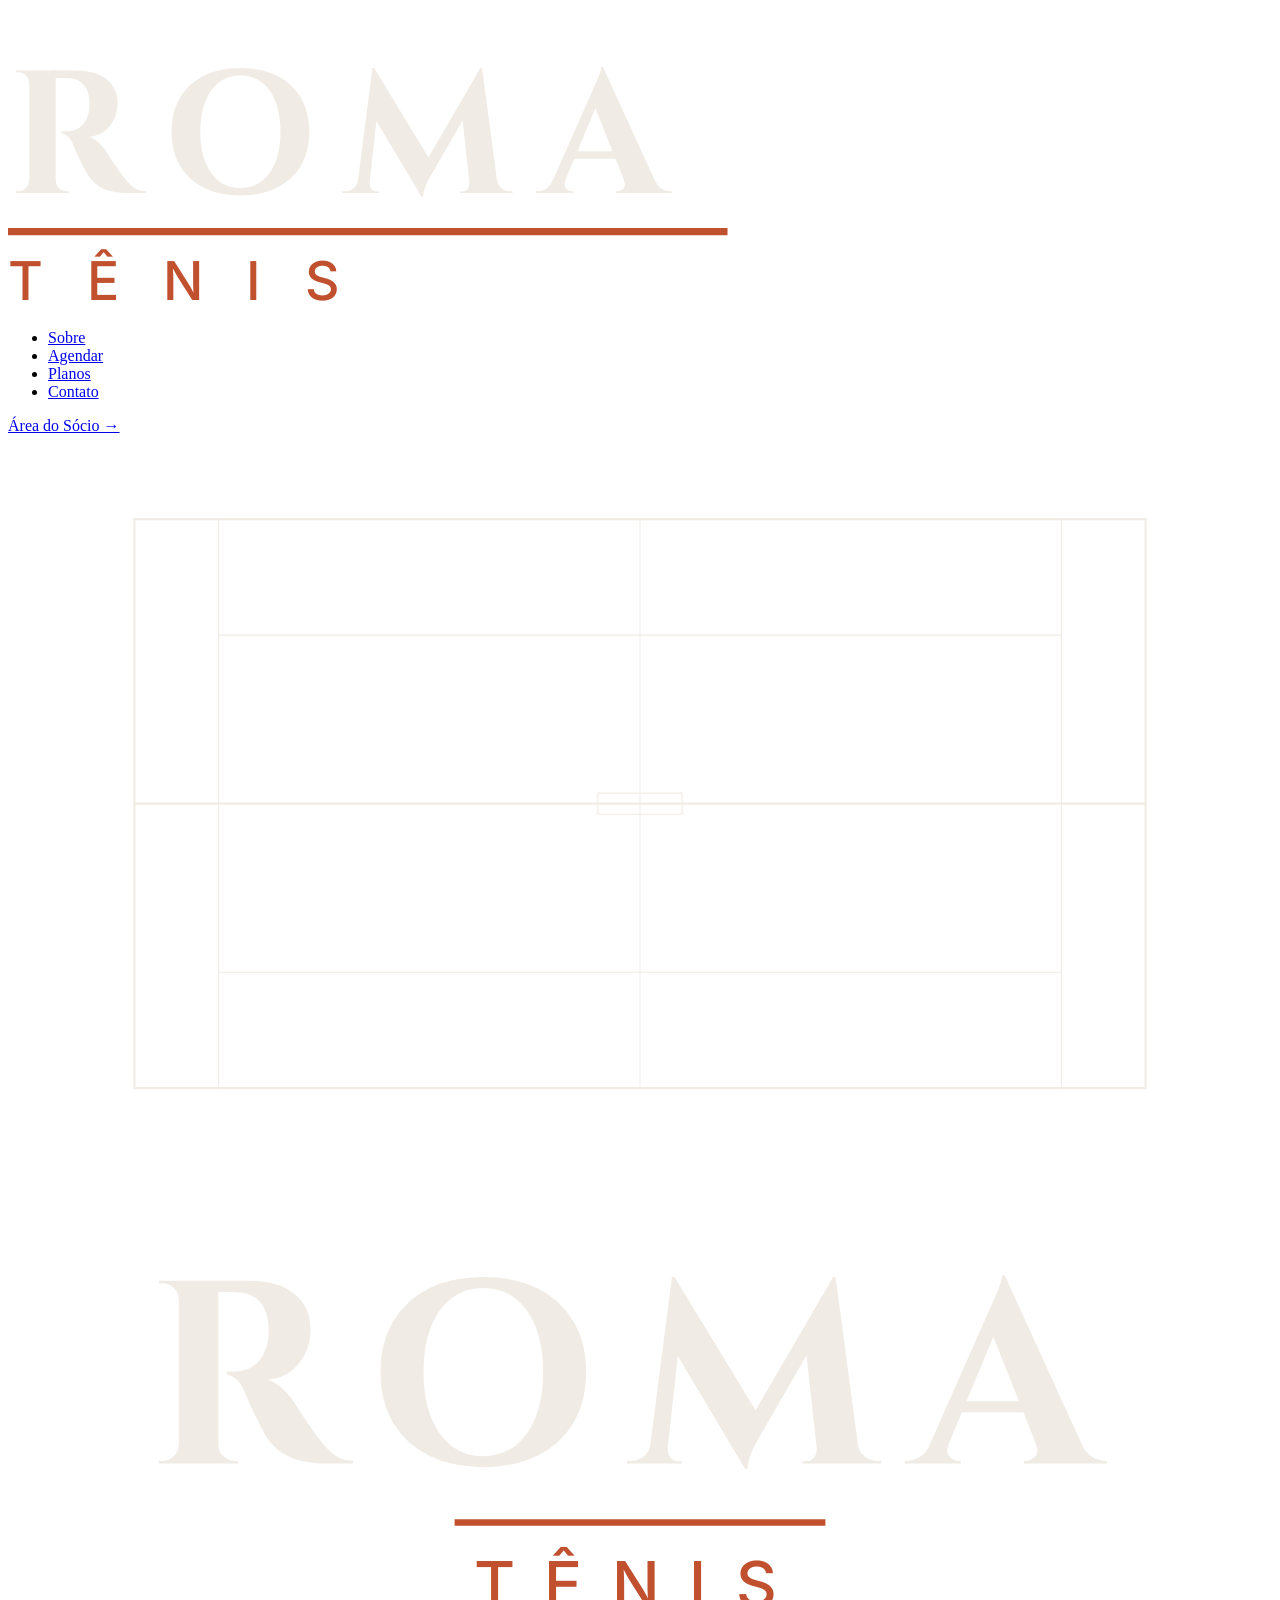
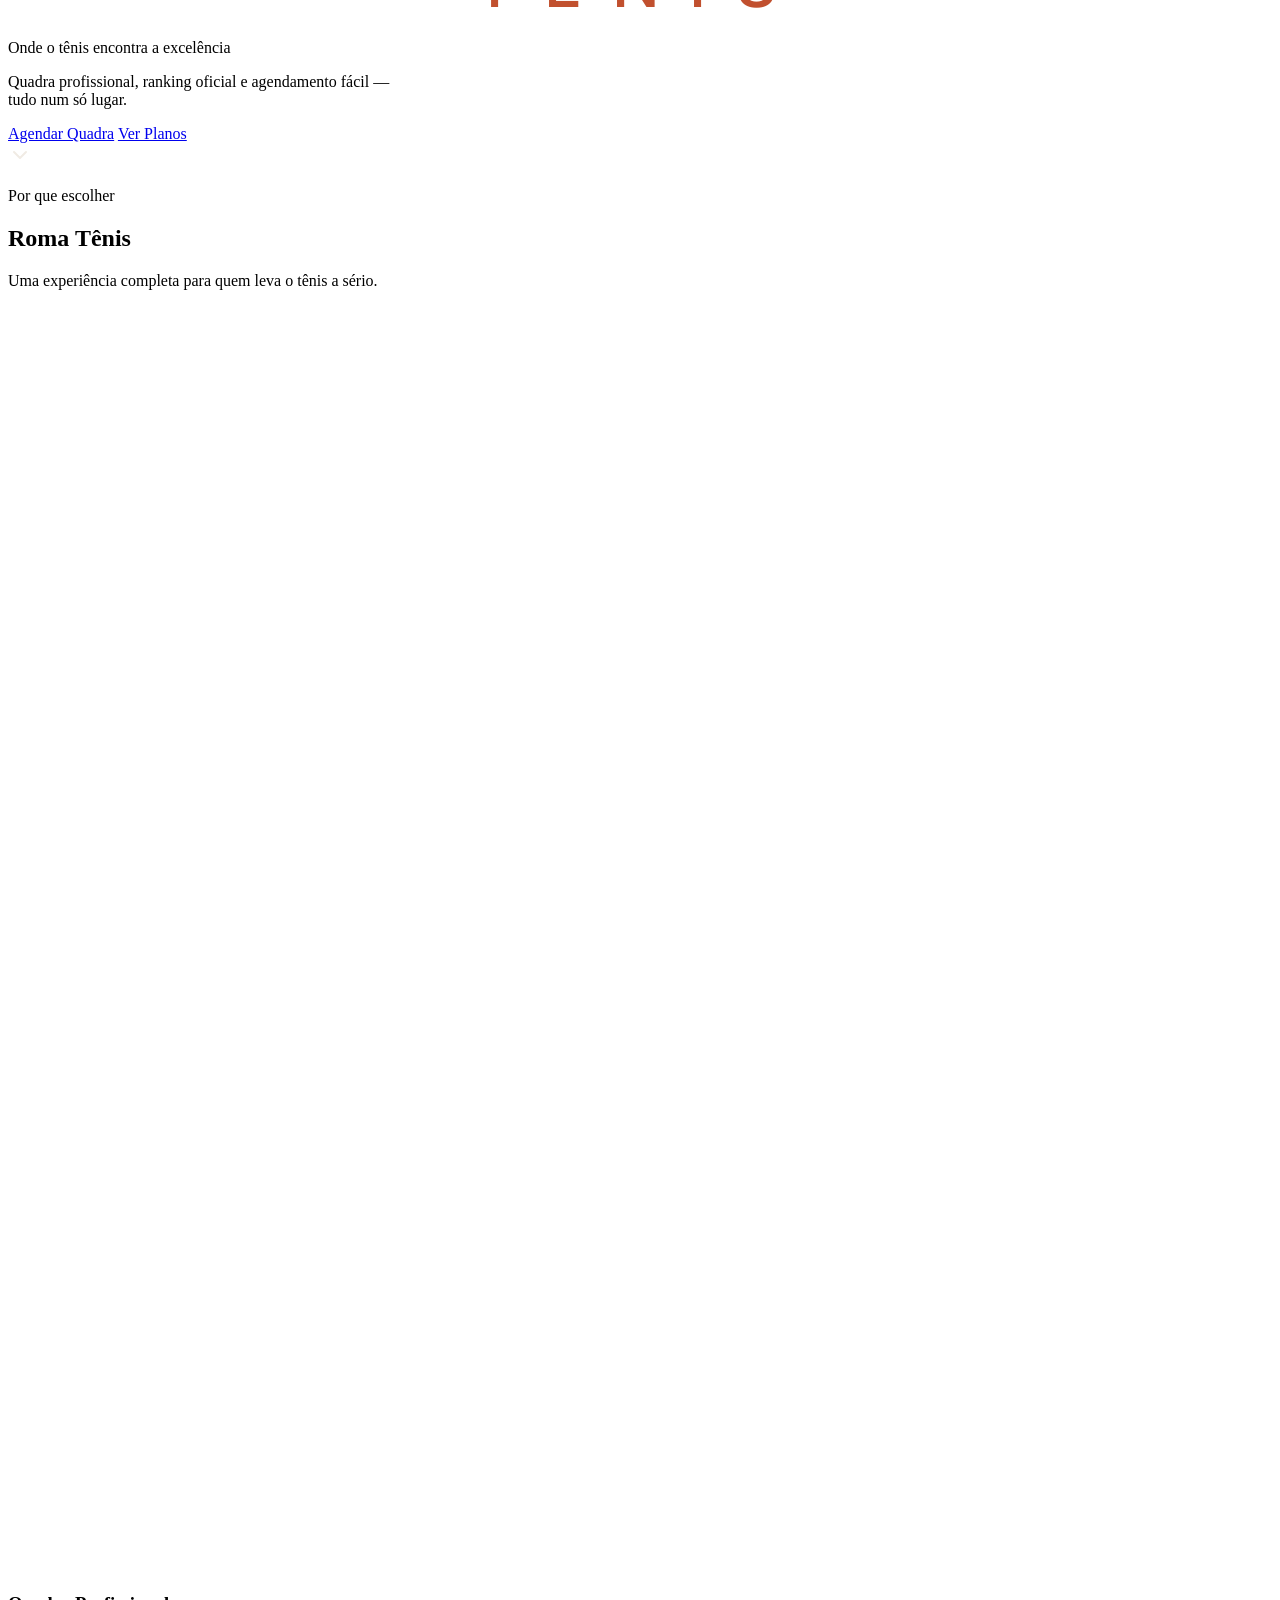
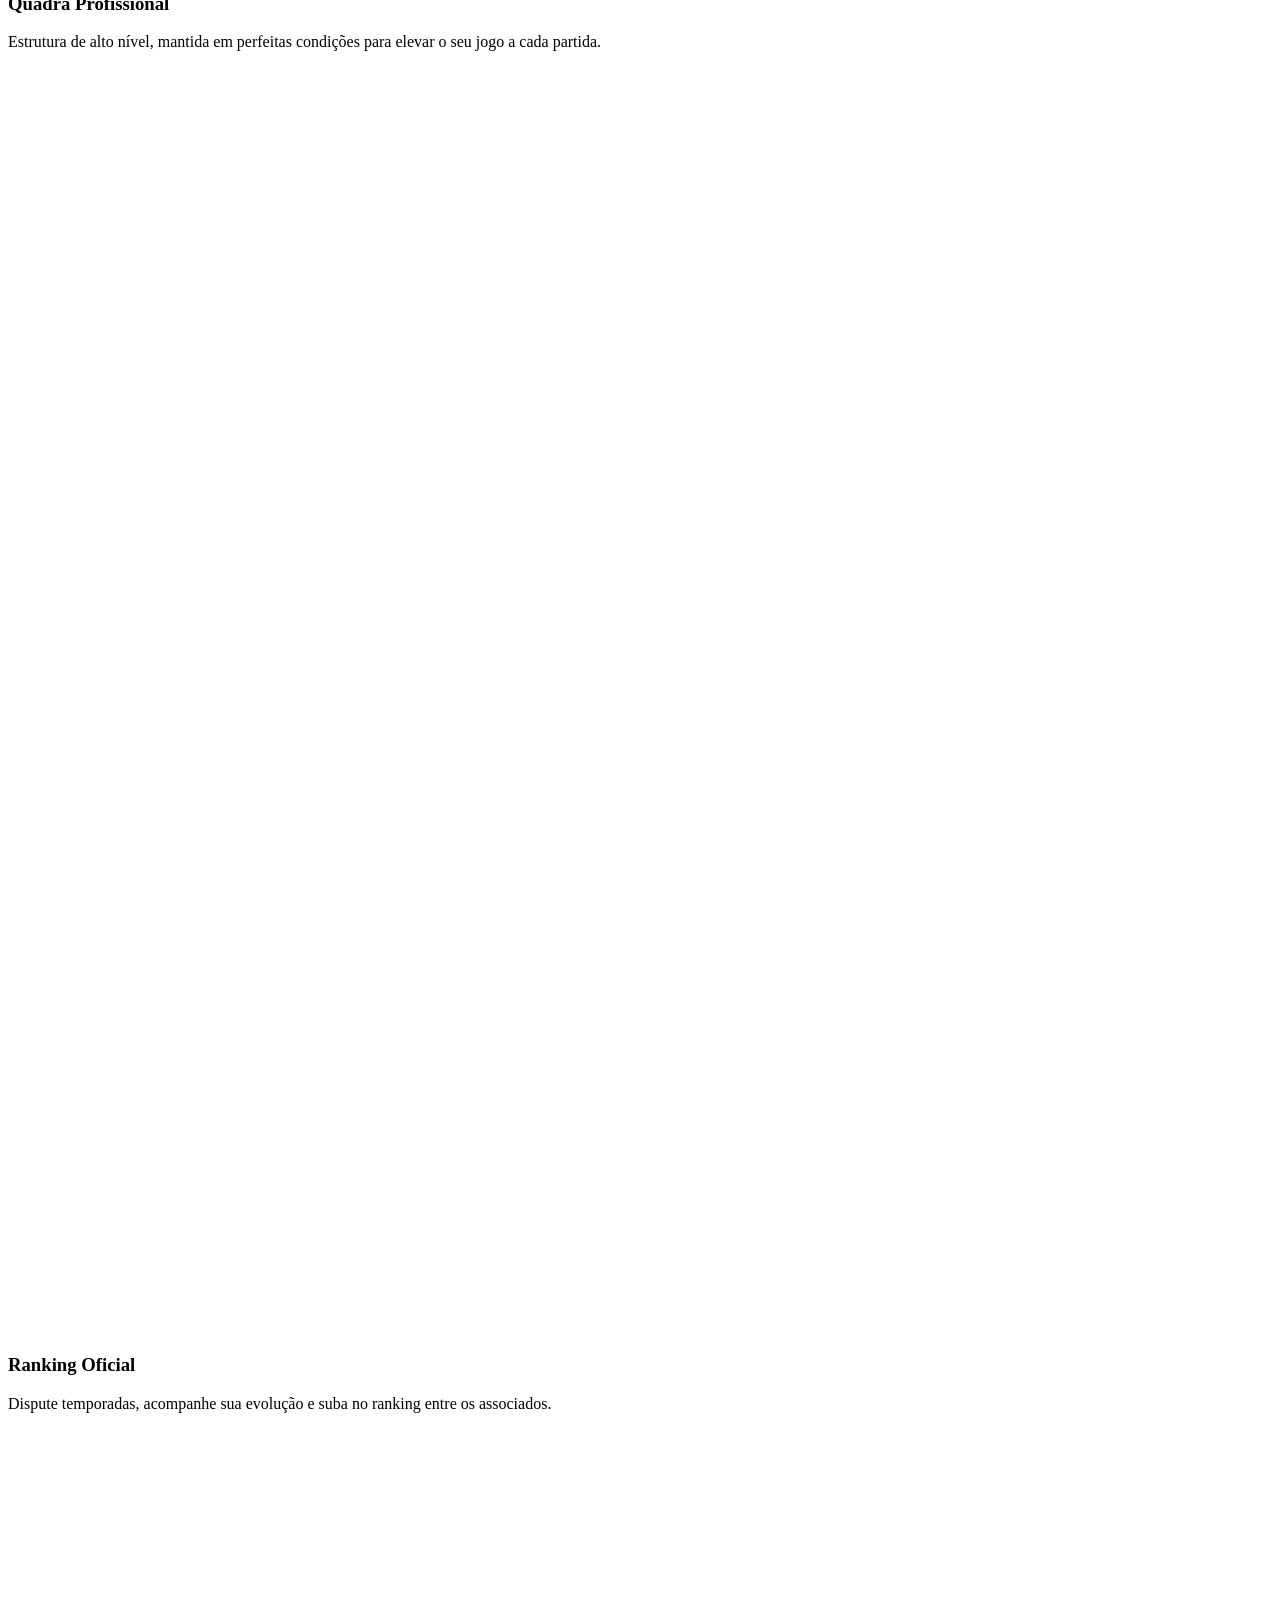
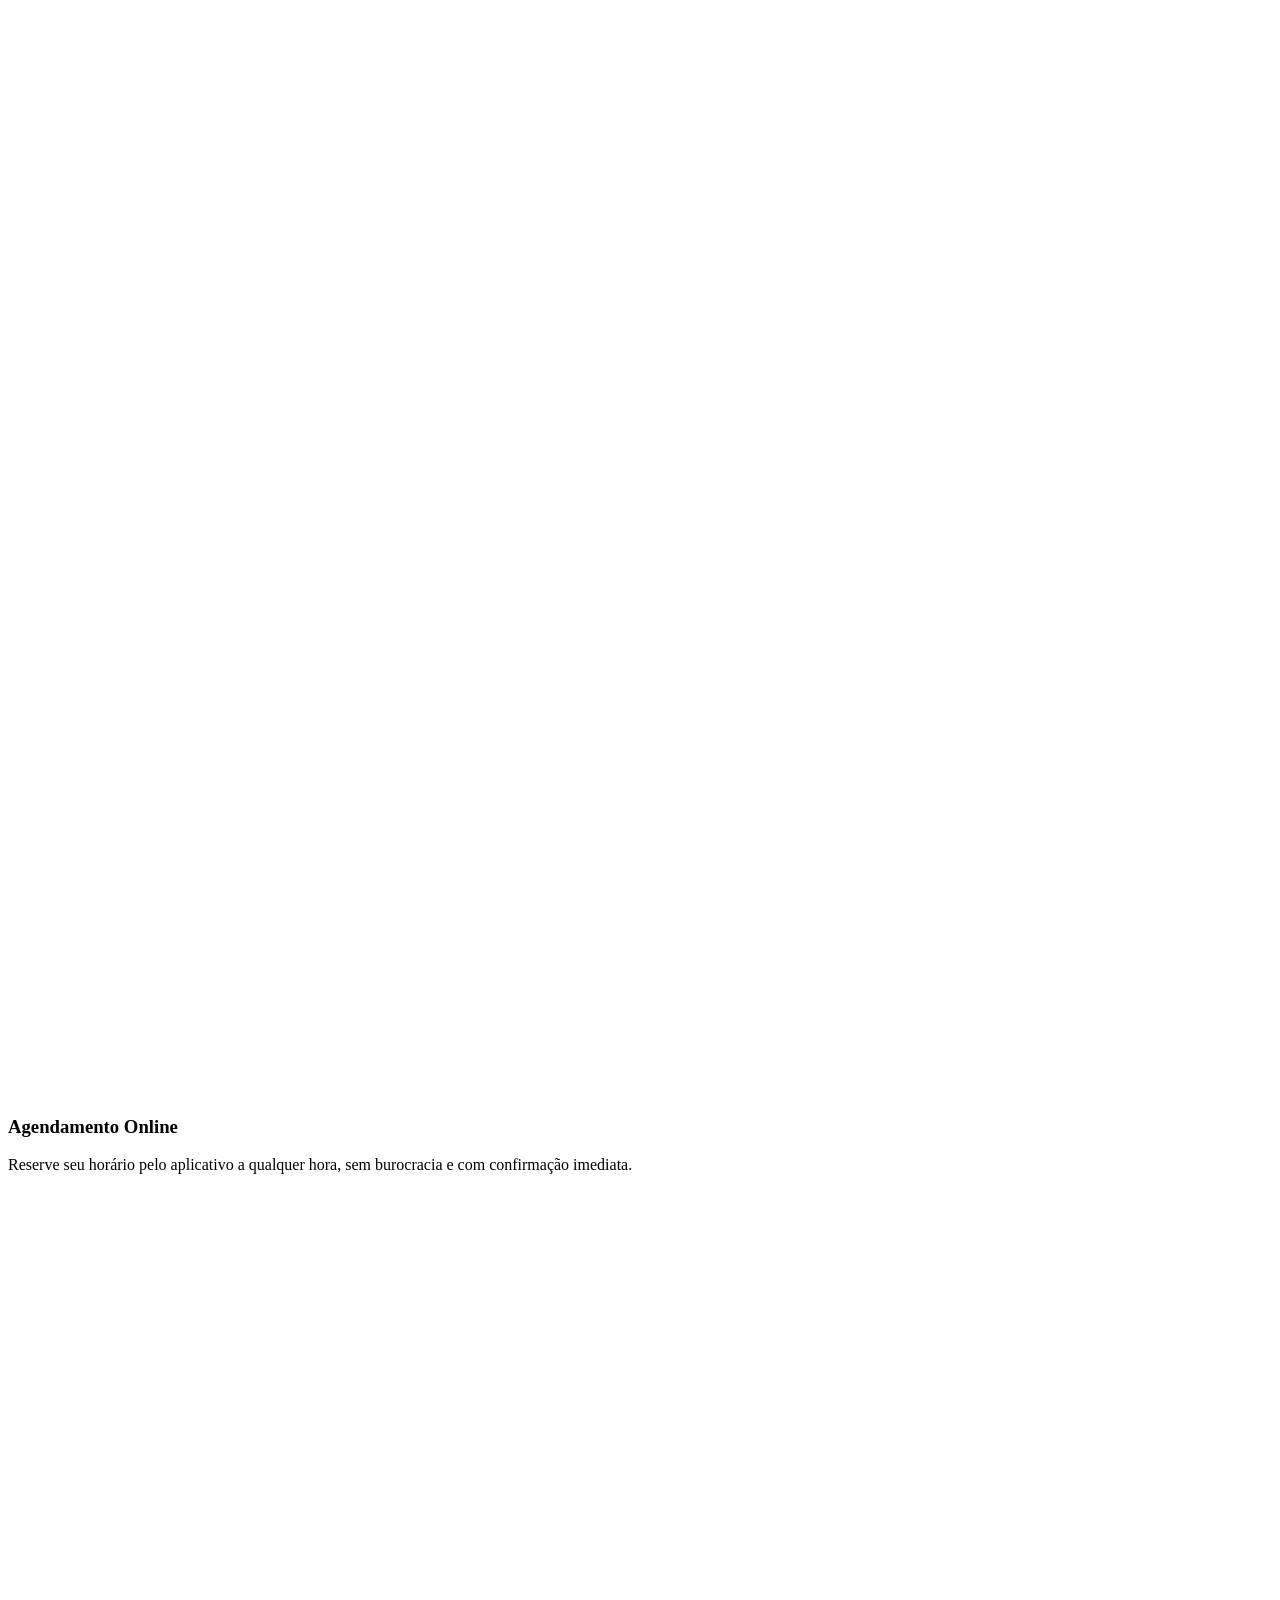
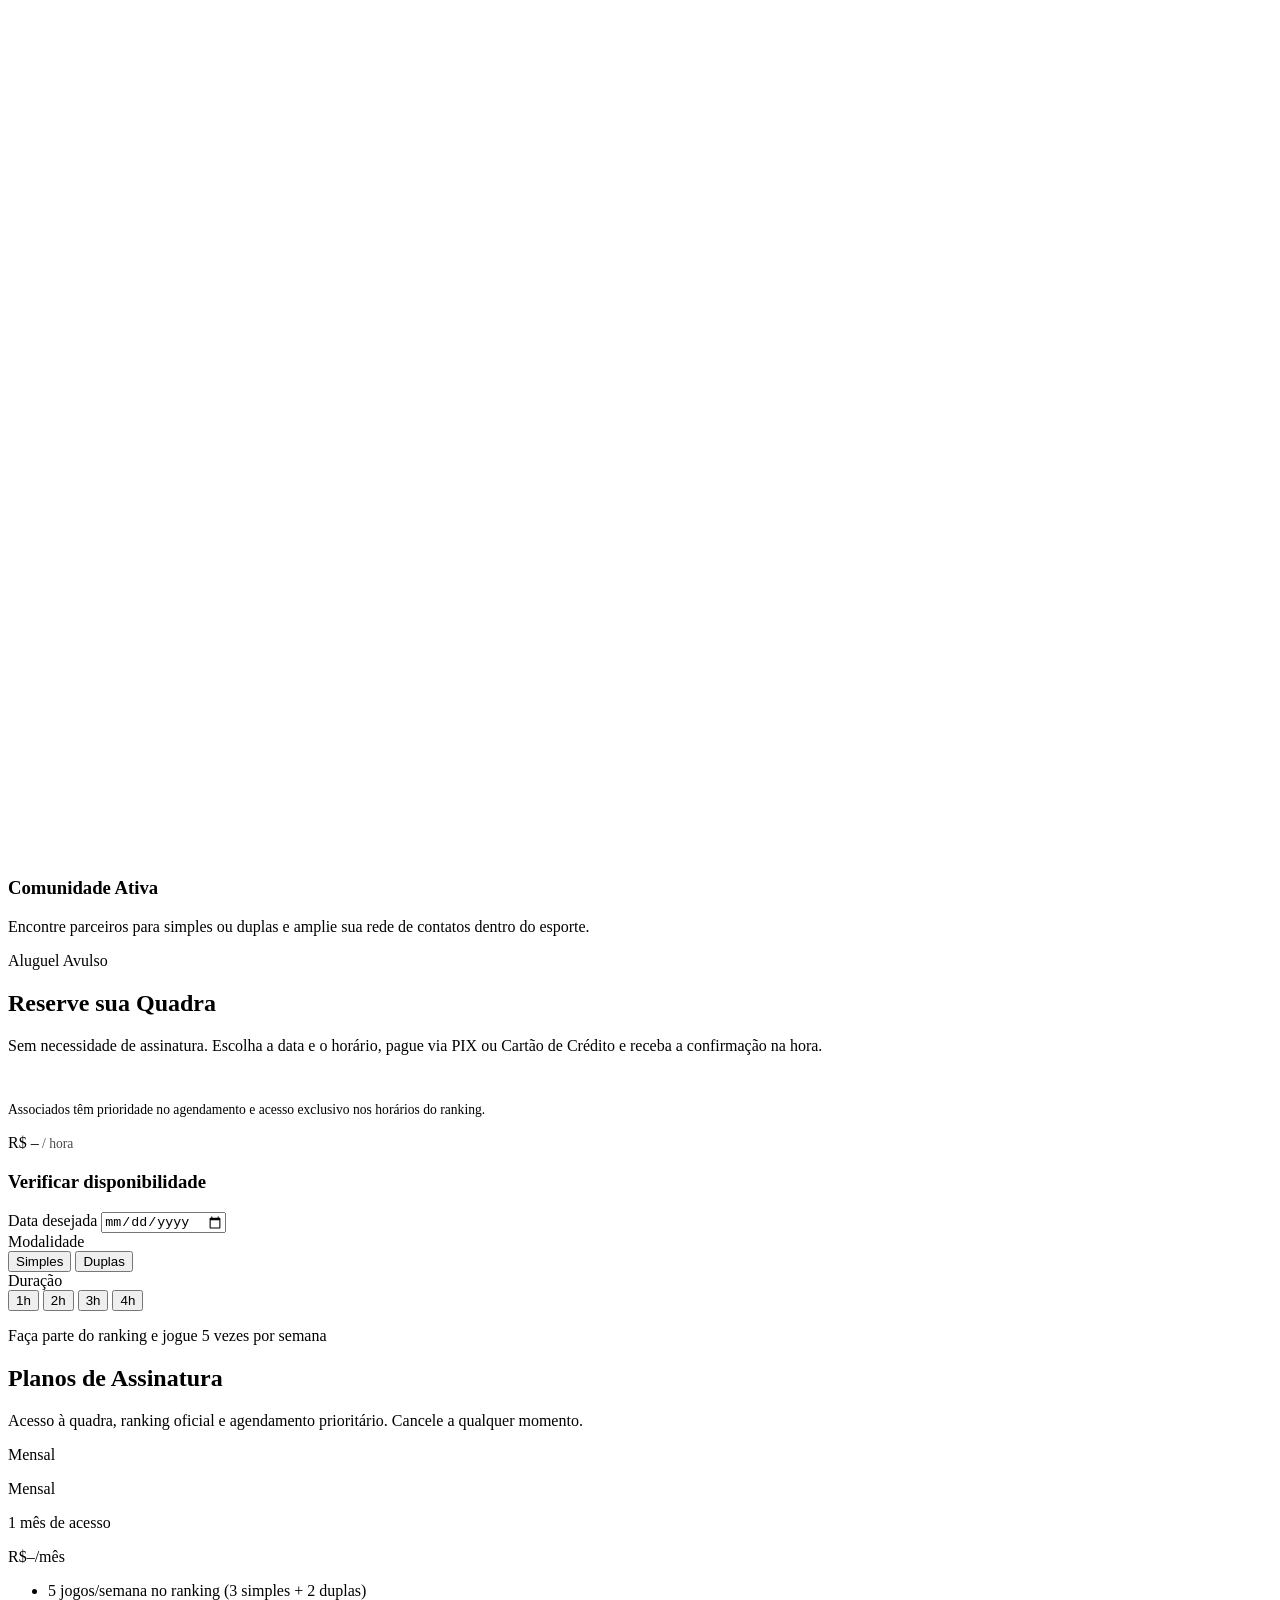
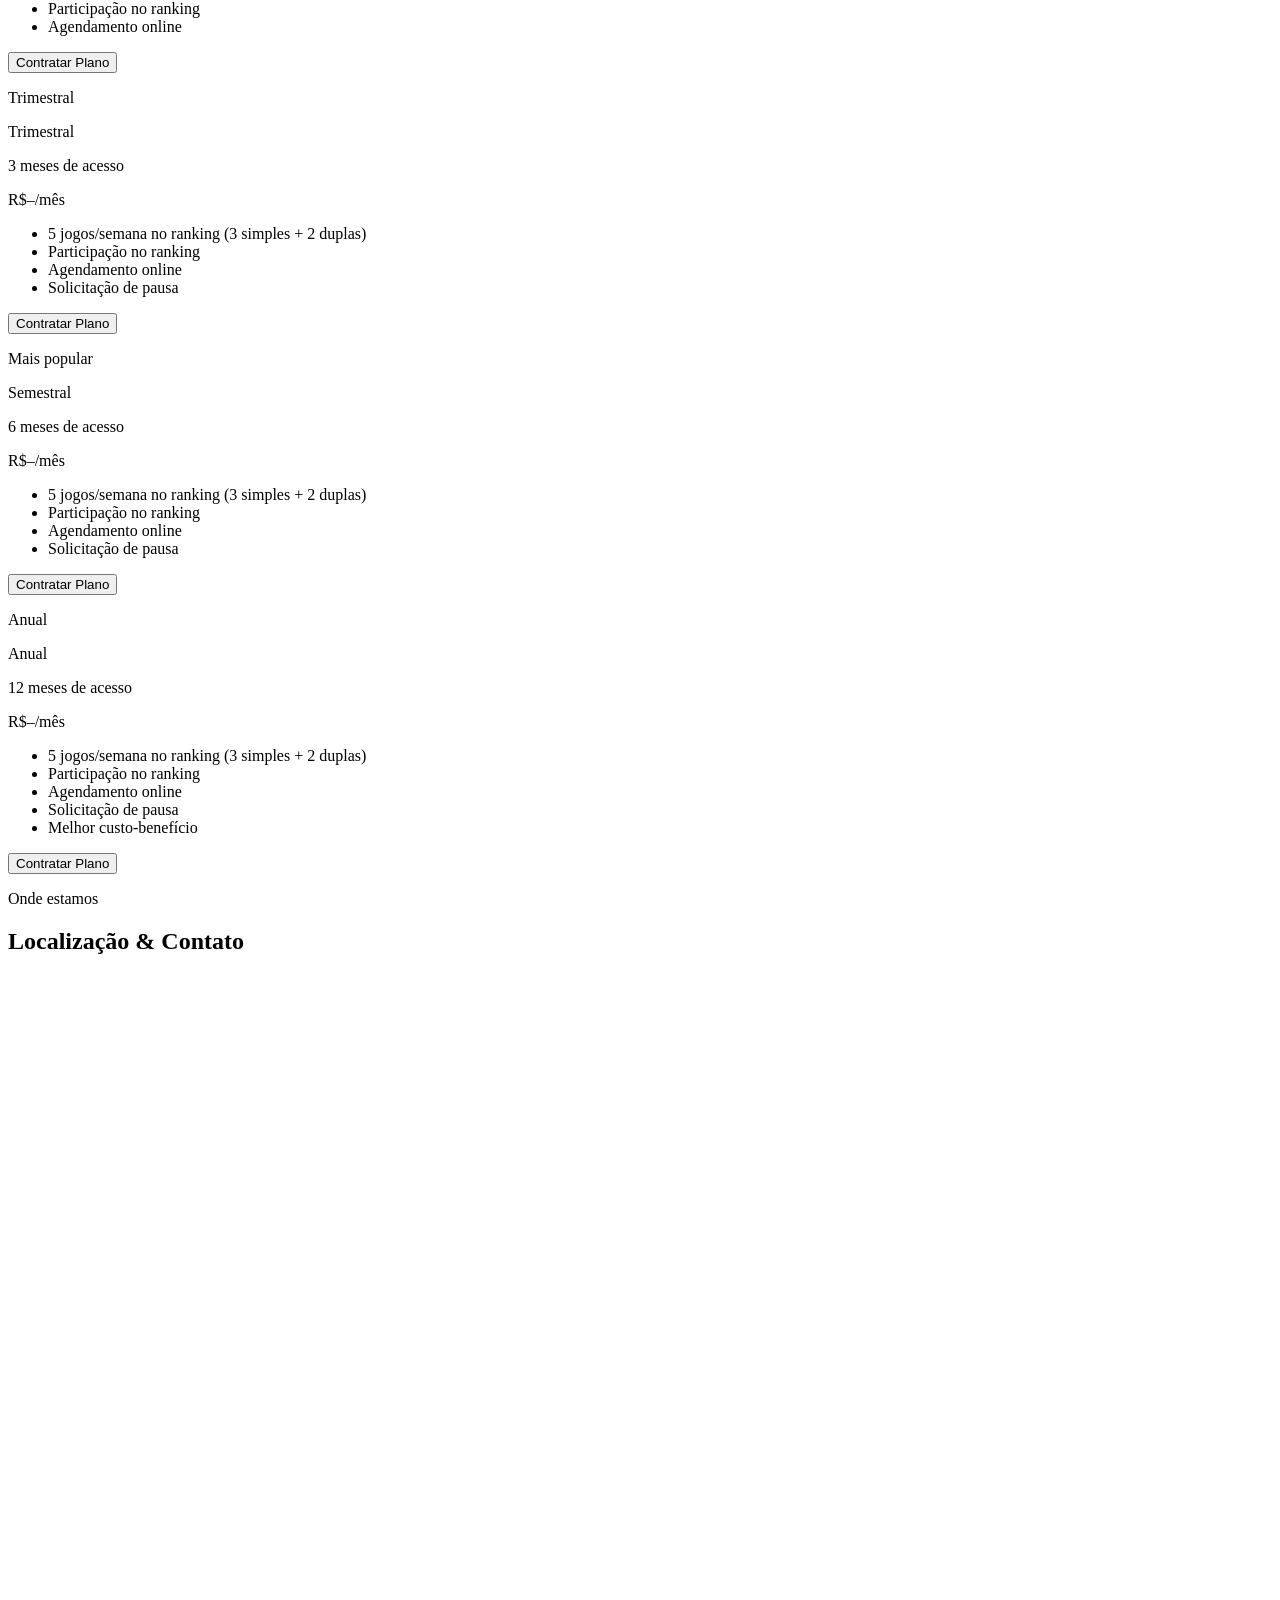
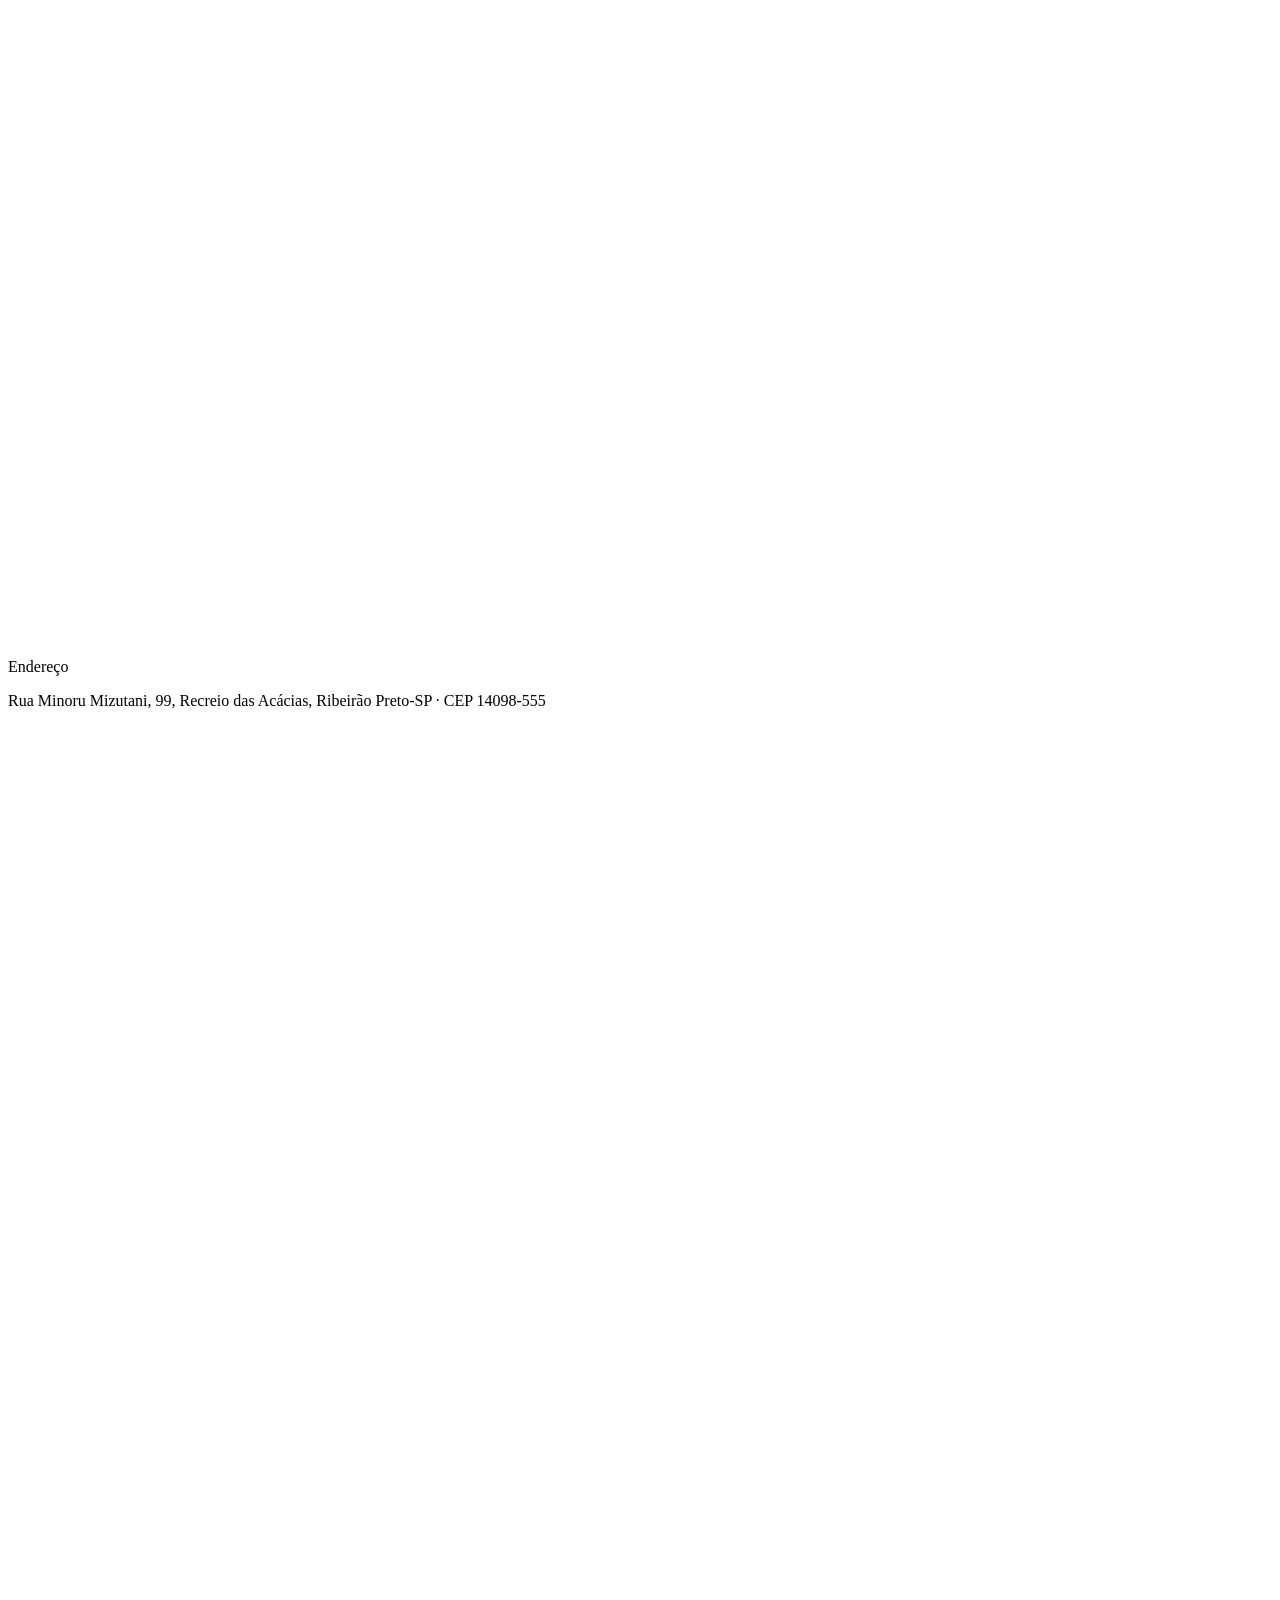
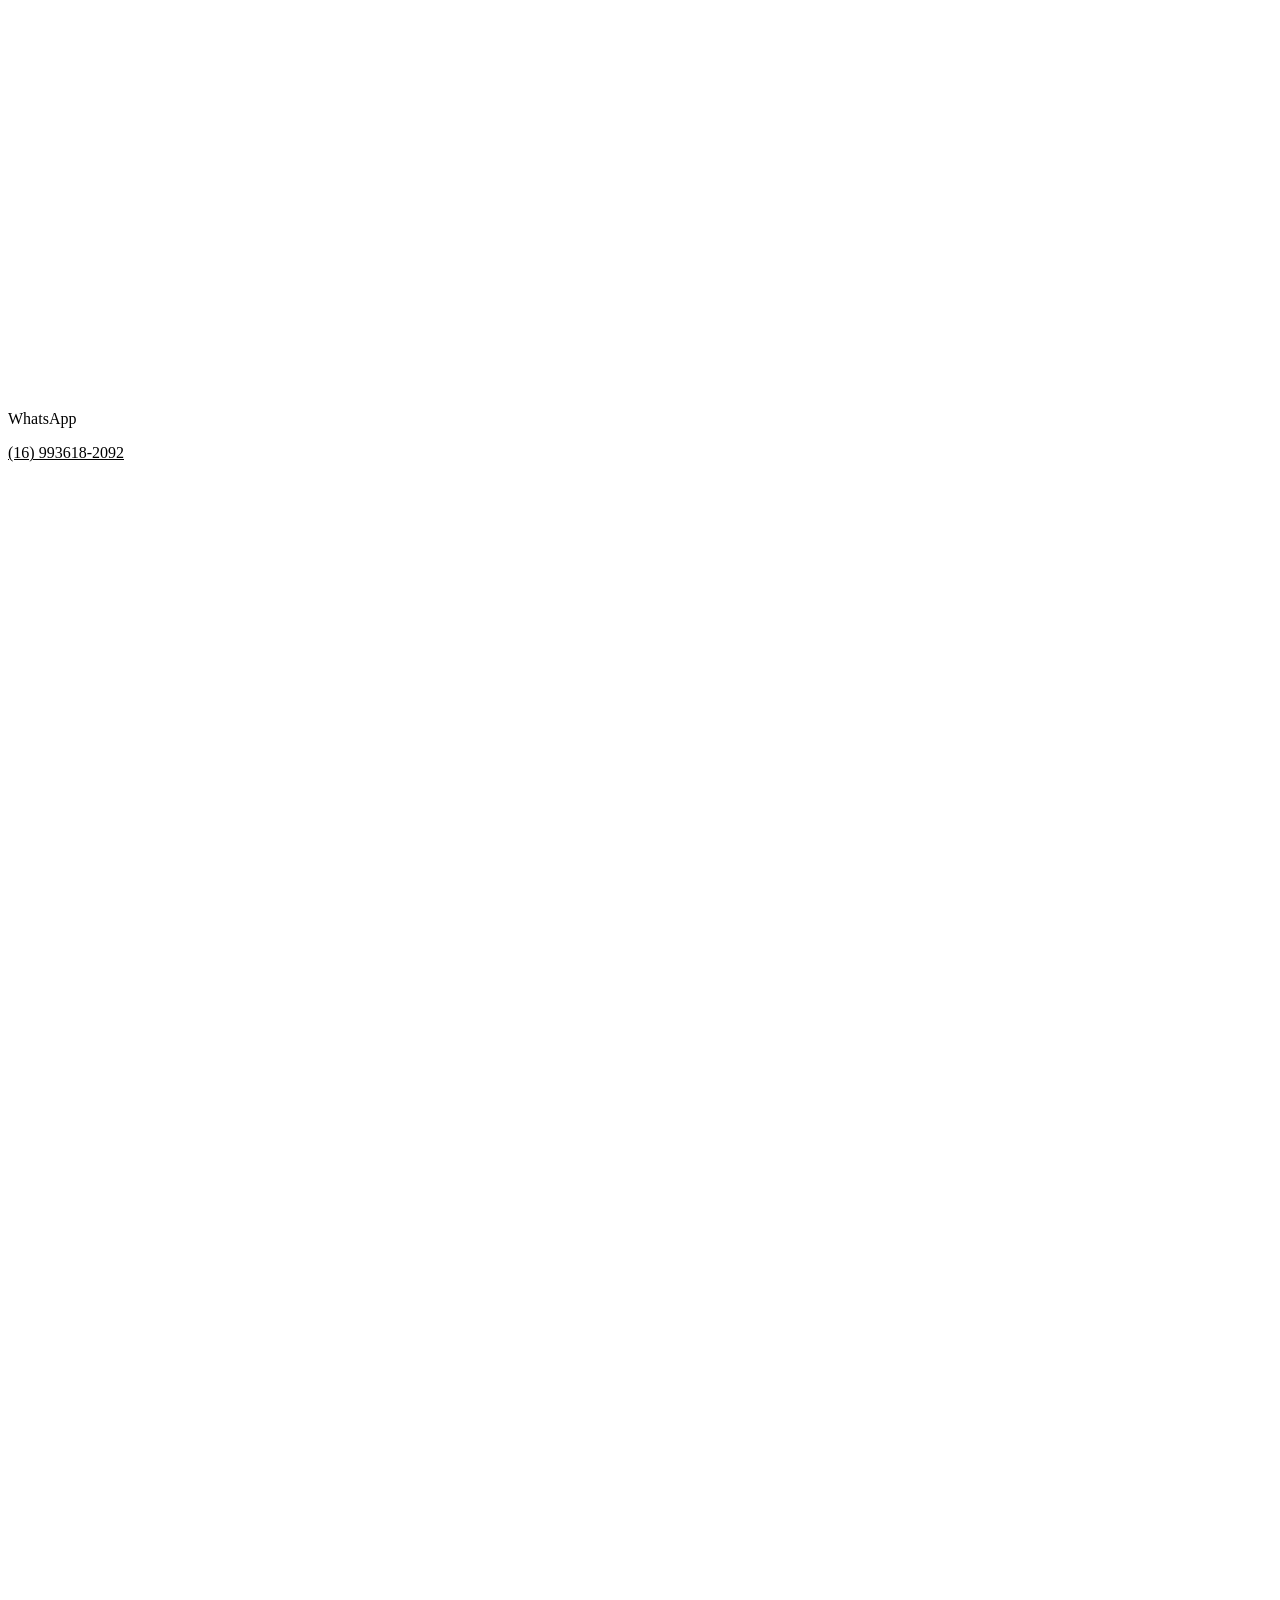
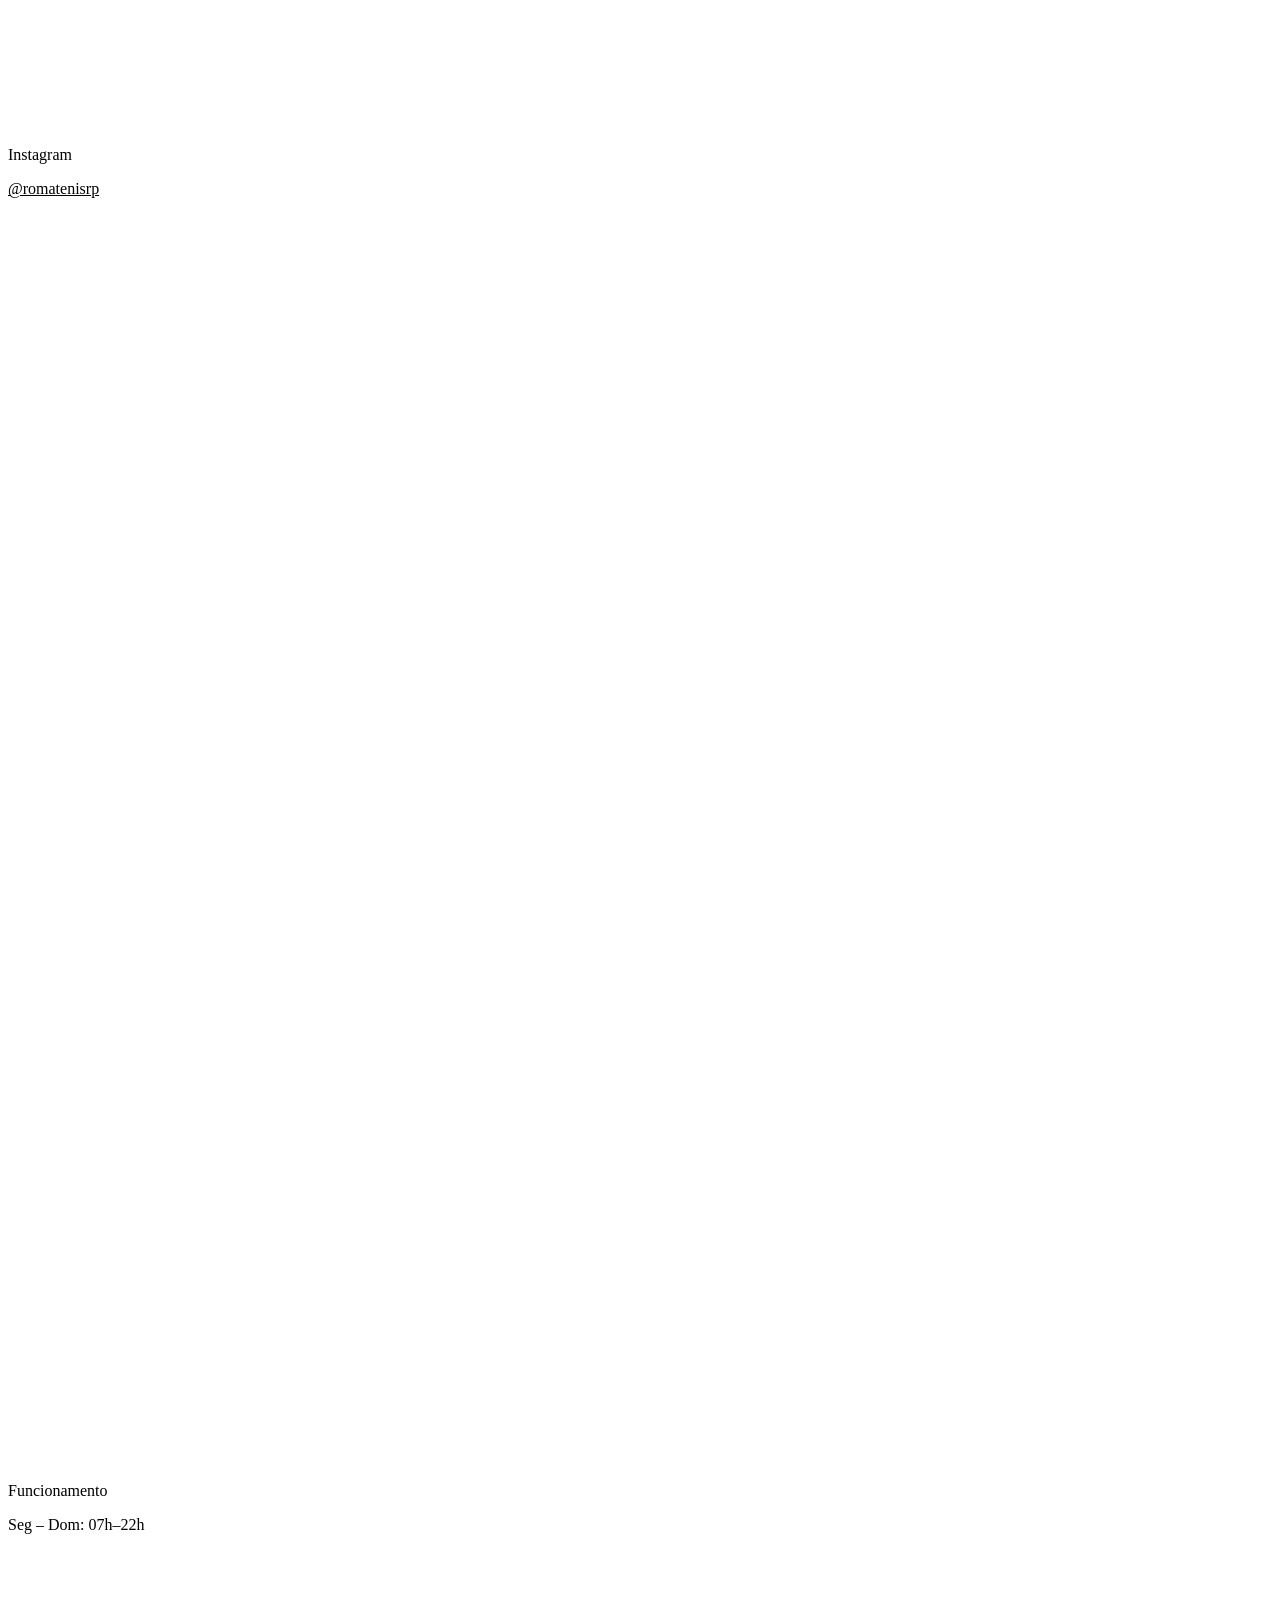
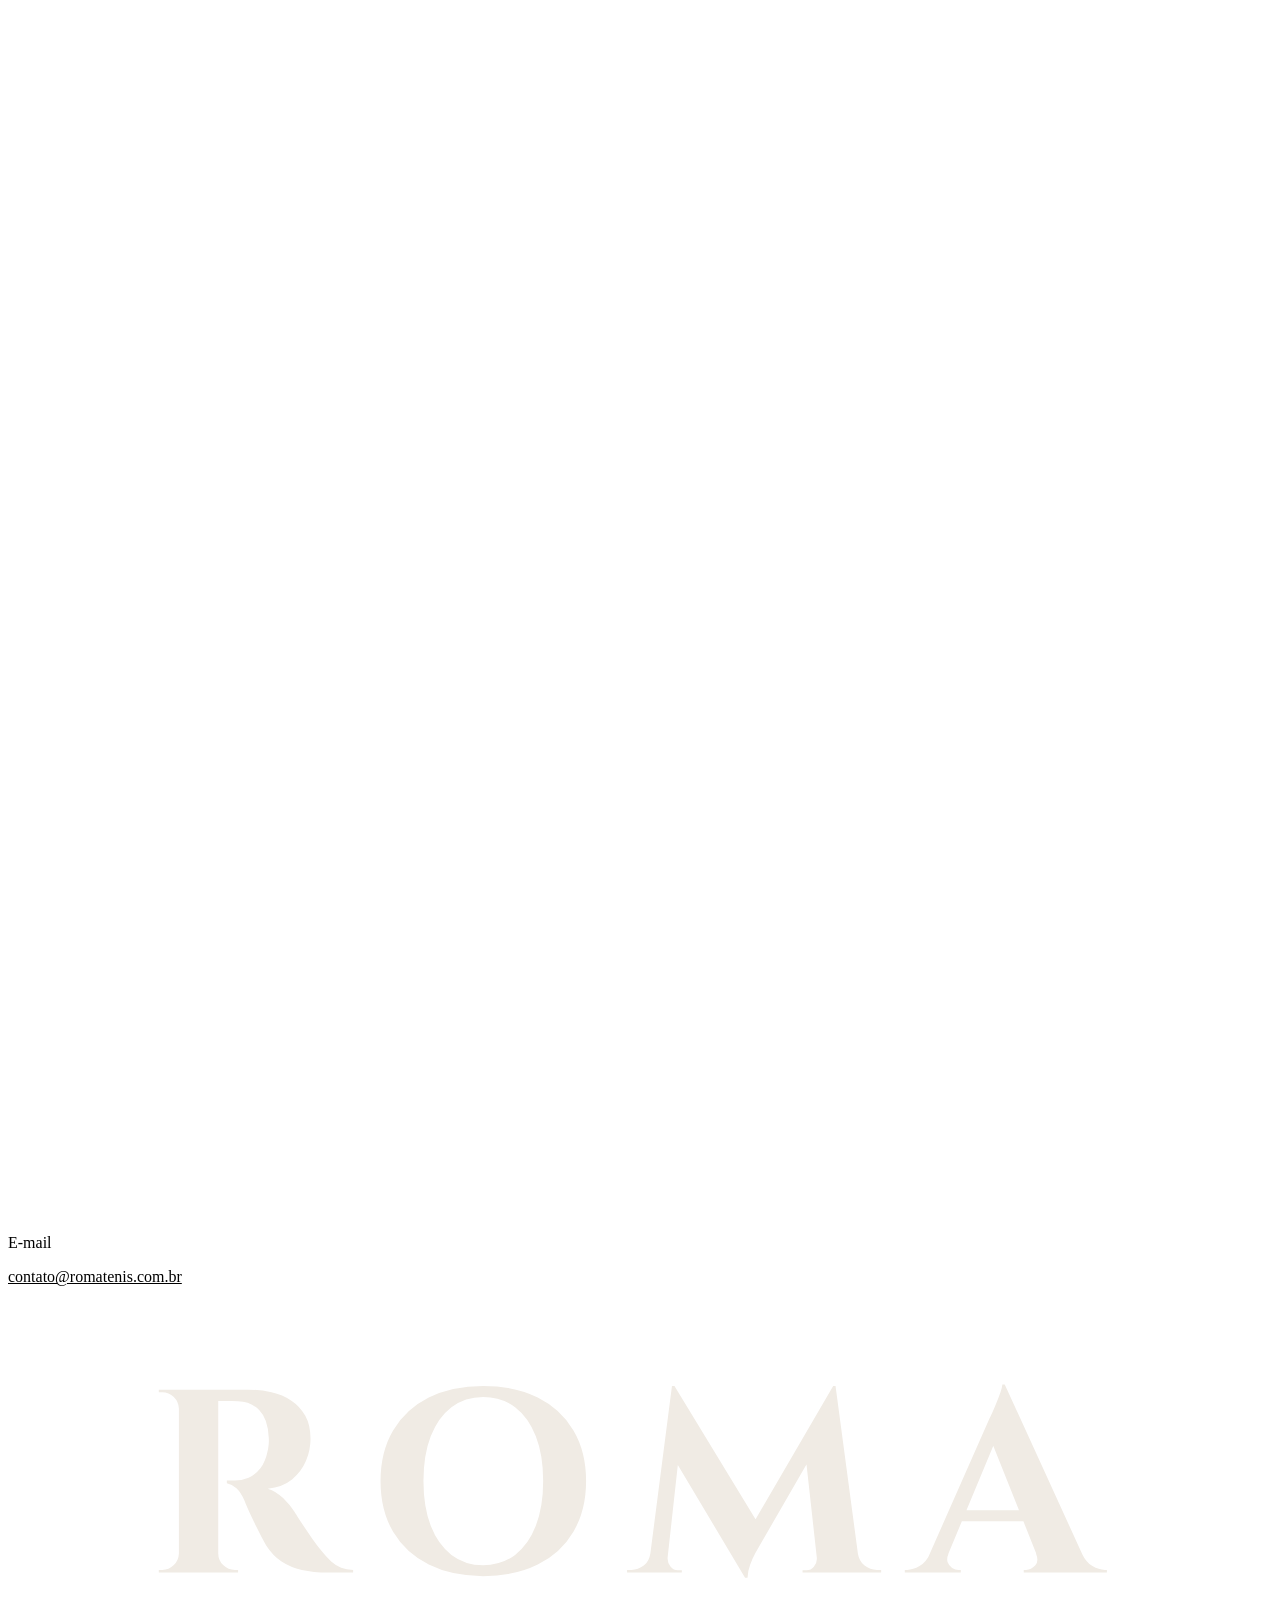
==== commit 64b36d67: "feat: valor da hora de locacao na secao Reserve sua Quadra - Endpoint /public/empresa passa a retorn" ====
--- a/frontend/index.html
+++ b/frontend/index.html
@@ -158,6 +158,7 @@
         <p class="section-sub">Sem necessidade de assinatura. Escolha a data e o horário, pague via PIX ou Cartão de Crédito e receba a confirmação na hora.</p>
         <br>
         <p class="section-sub" style="font-size:.85rem">Associados têm prioridade no agendamento e acesso exclusivo nos horários do ranking.</p>
+        <p class="agendar-preco reveal">R$ <span id="preco-hora-locacao">–</span><span style="font-size:.85rem;opacity:.7"> / hora</span></p>
       </div>
 
       <div class="agendar-widget reveal">
@@ -1261,6 +1262,11 @@
         em.textContent = e.email_contato;
       }
 
+      const precoHora = document.getElementById('preco-hora-locacao');
+      if (precoHora && e.preco_locacao_hora != null) {
+        precoHora.textContent = e.preco_locacao_hora.toLocaleString('pt-BR', { minimumFractionDigits: 2, maximumFractionDigits: 2 });
+      }
+
       const legal = document.getElementById('footer-legal');
       if (legal && (e.nome_fantasia || e.cnpj)) {
         const partes = [];
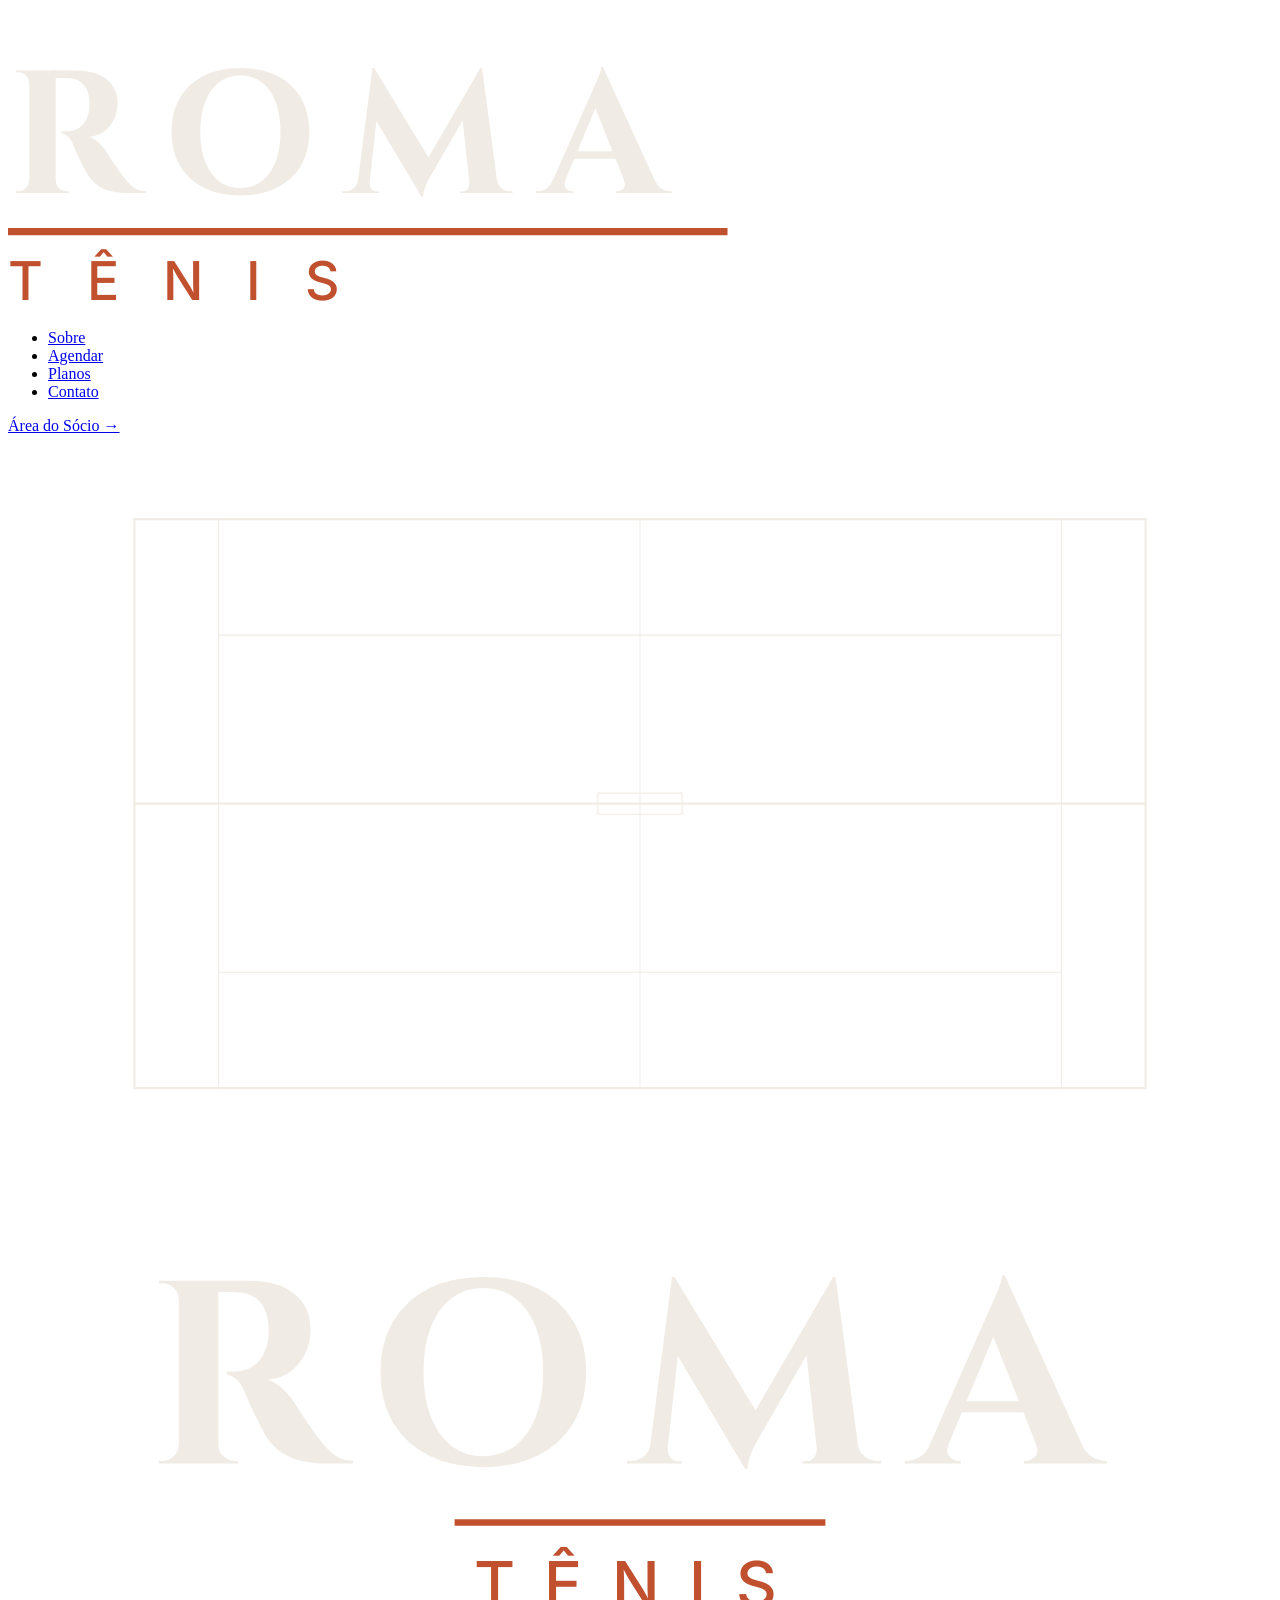
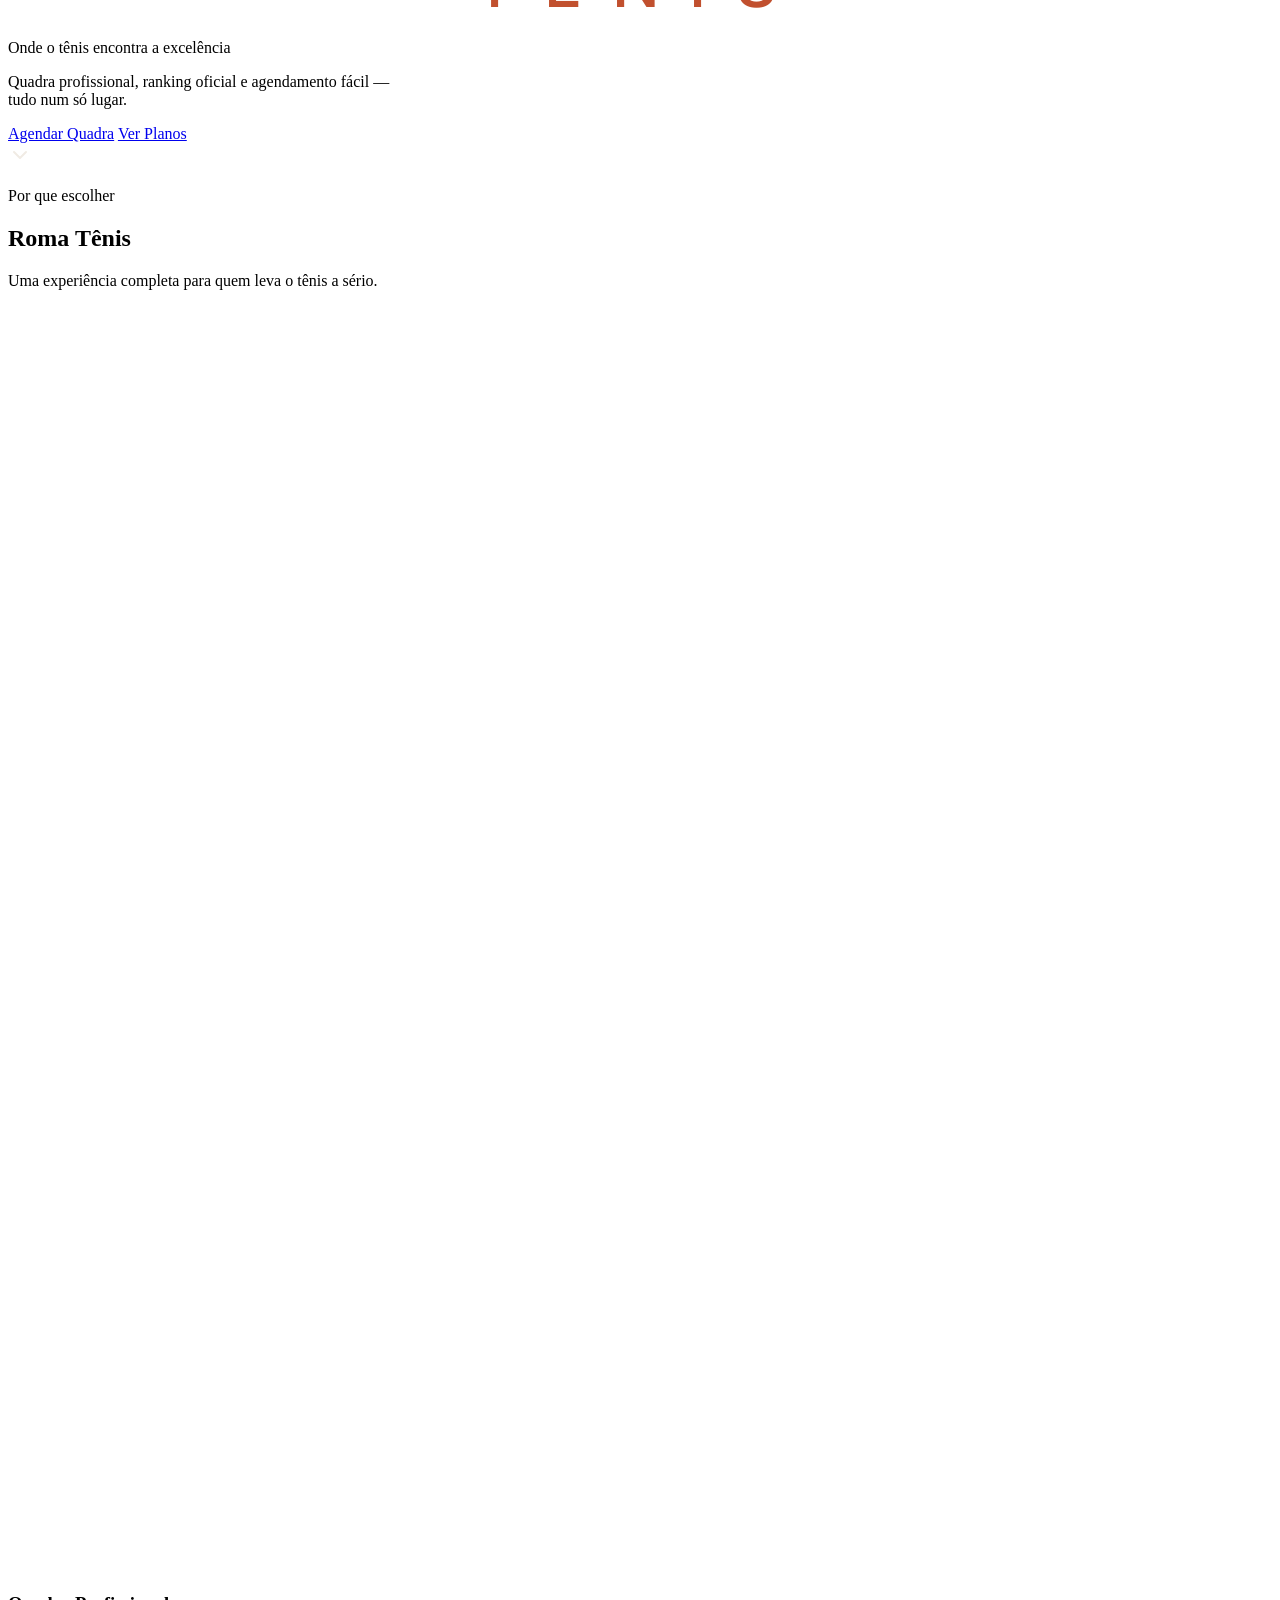
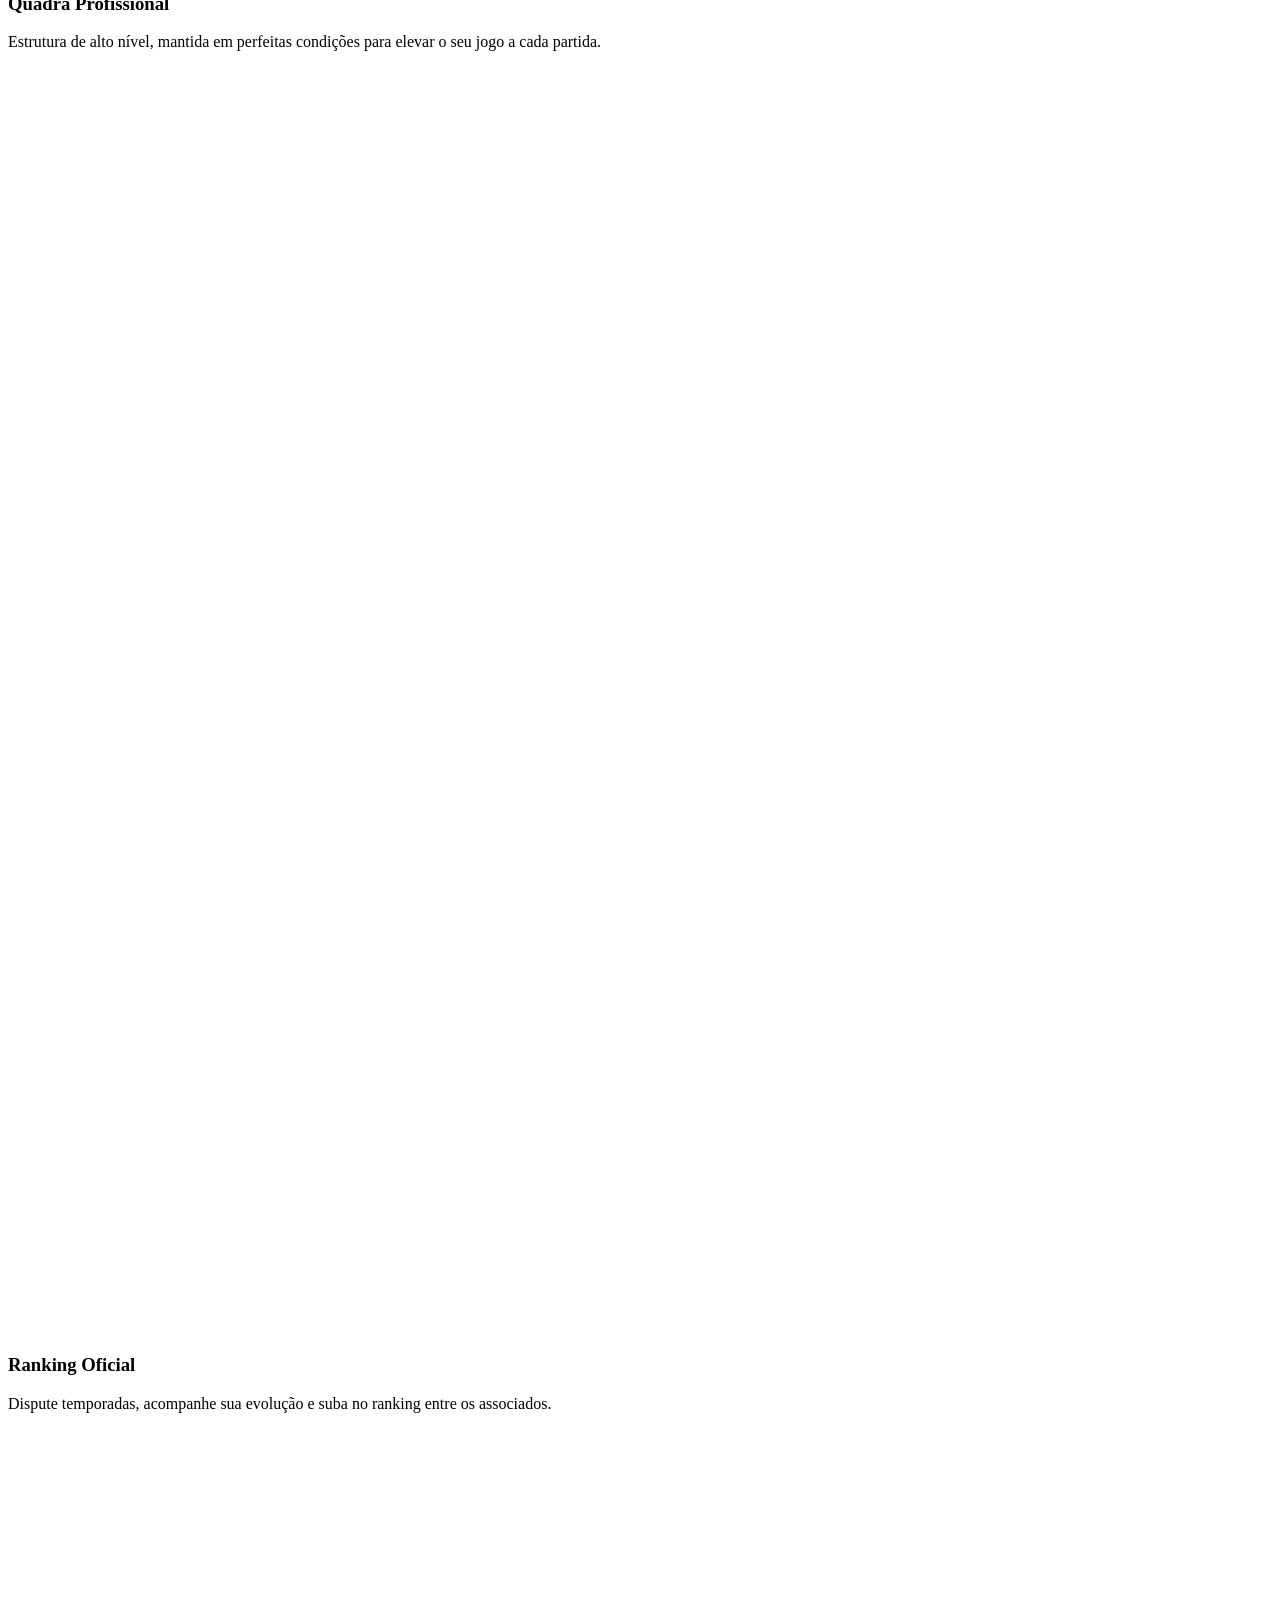
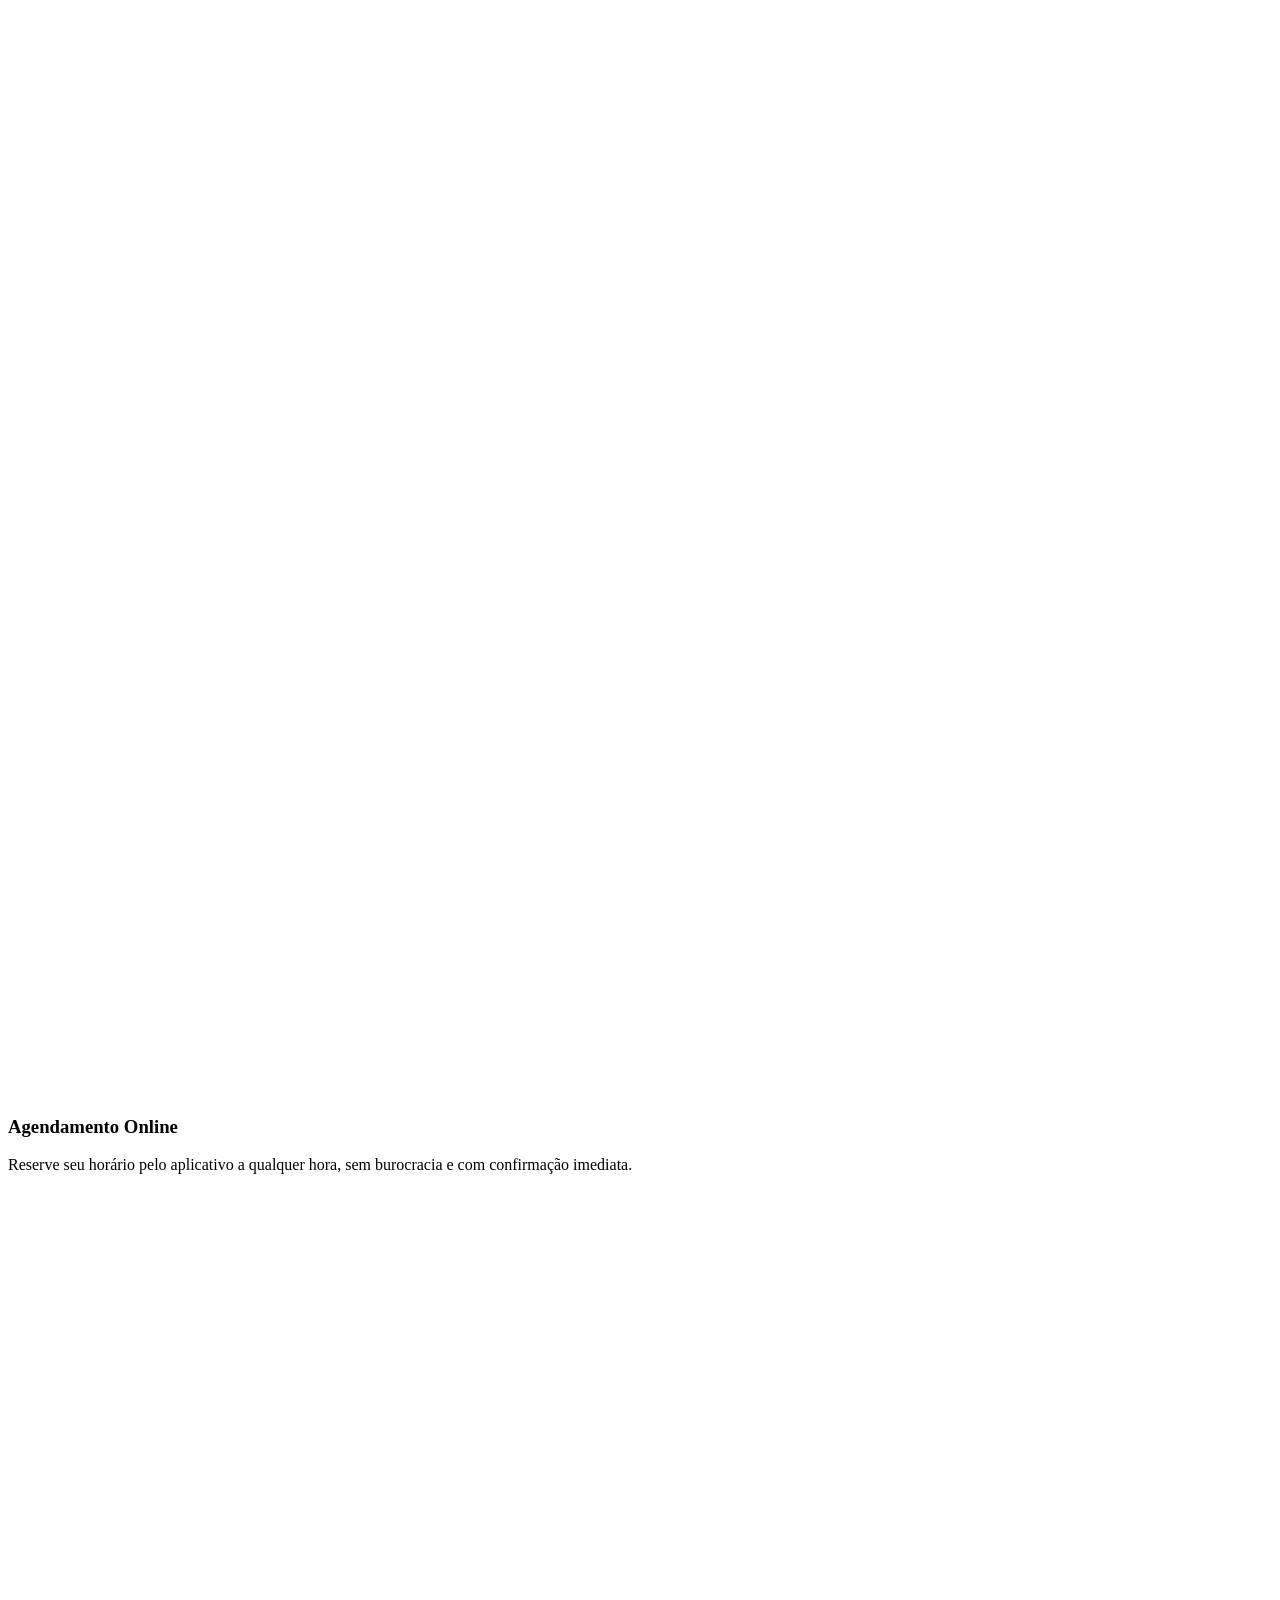
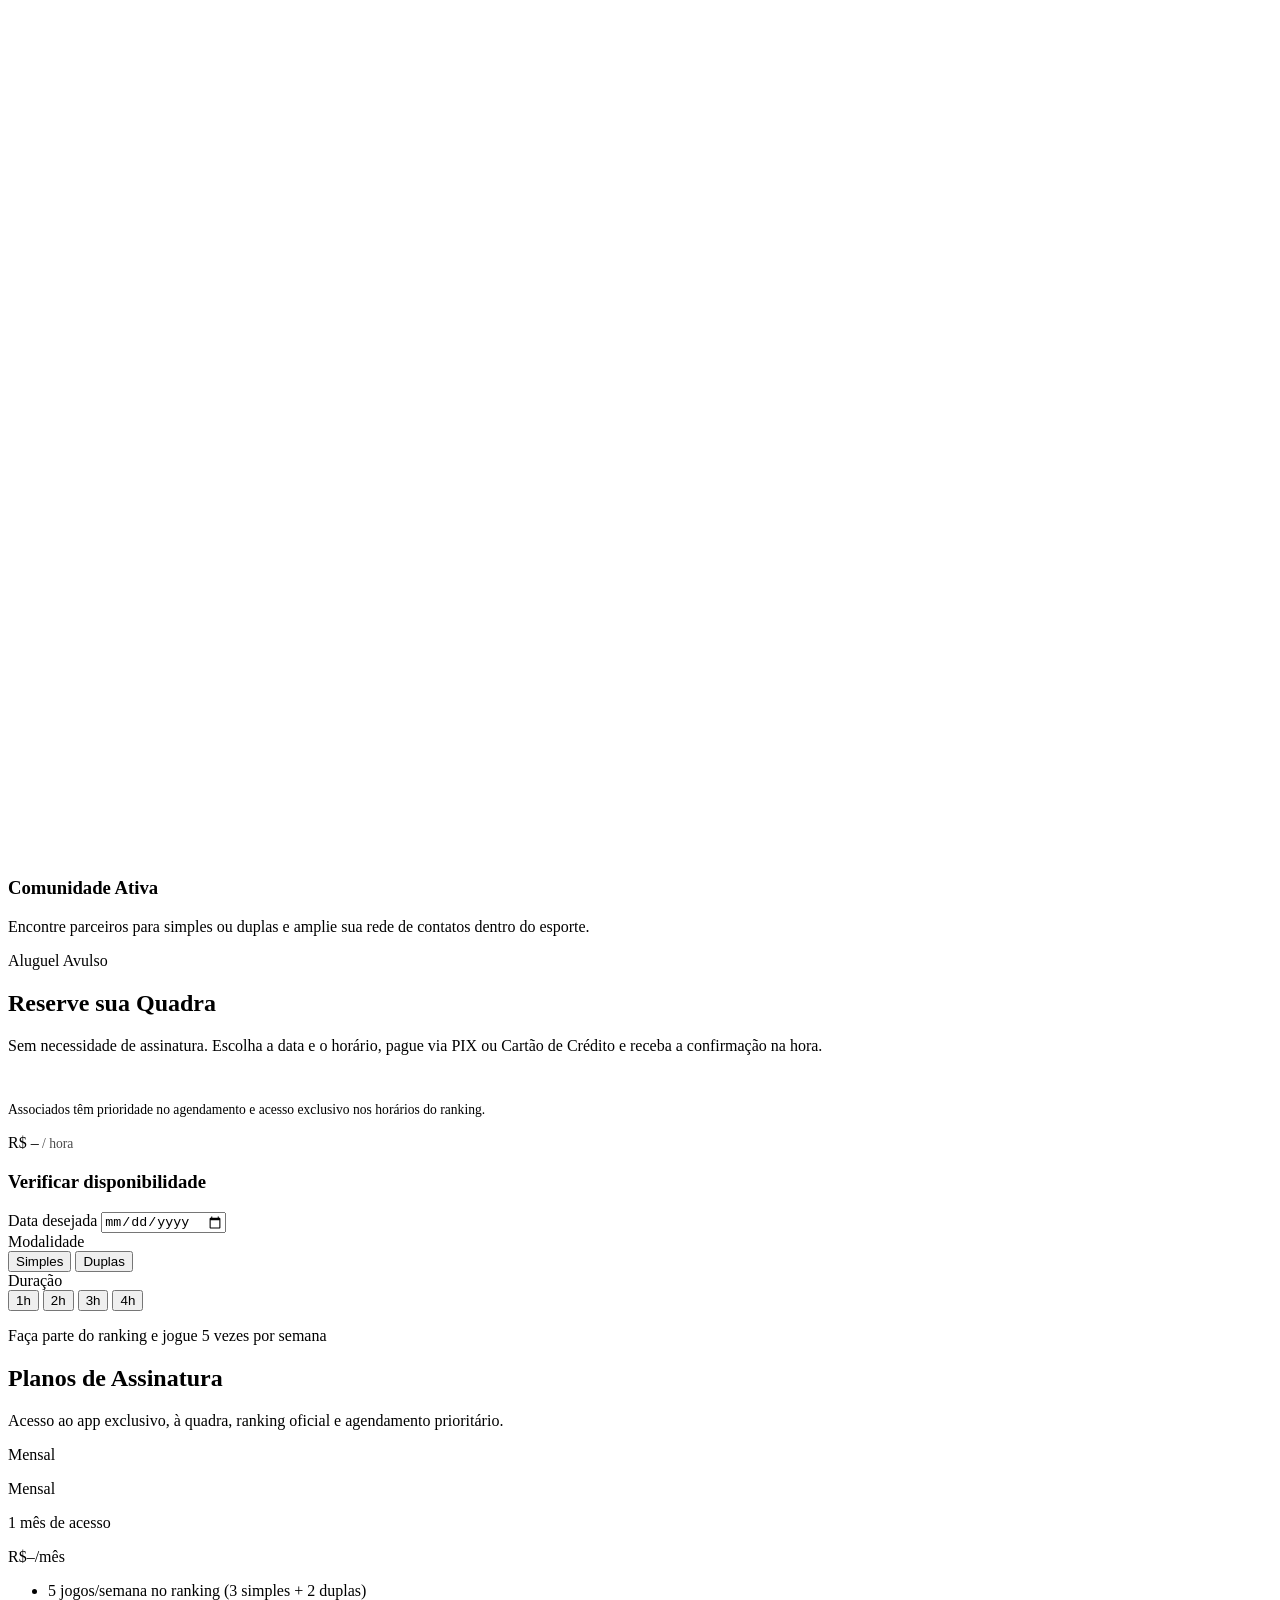
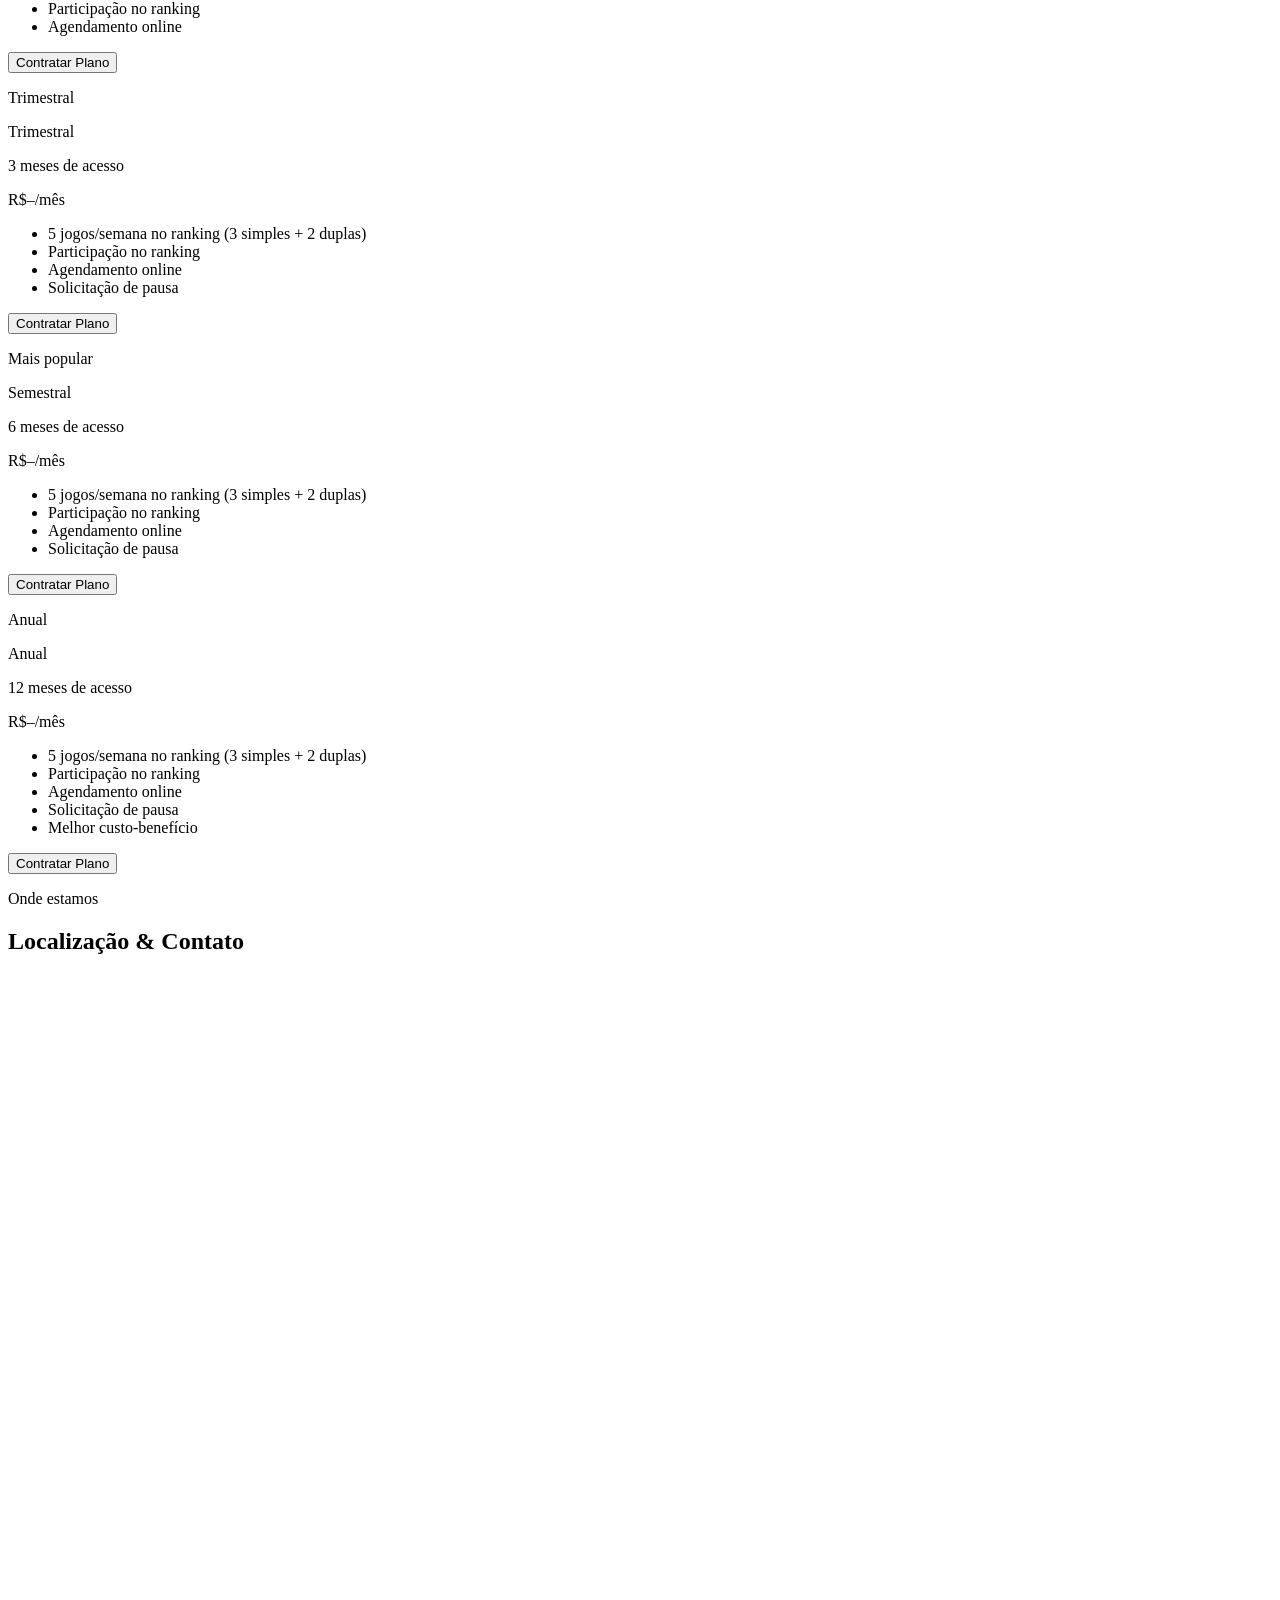
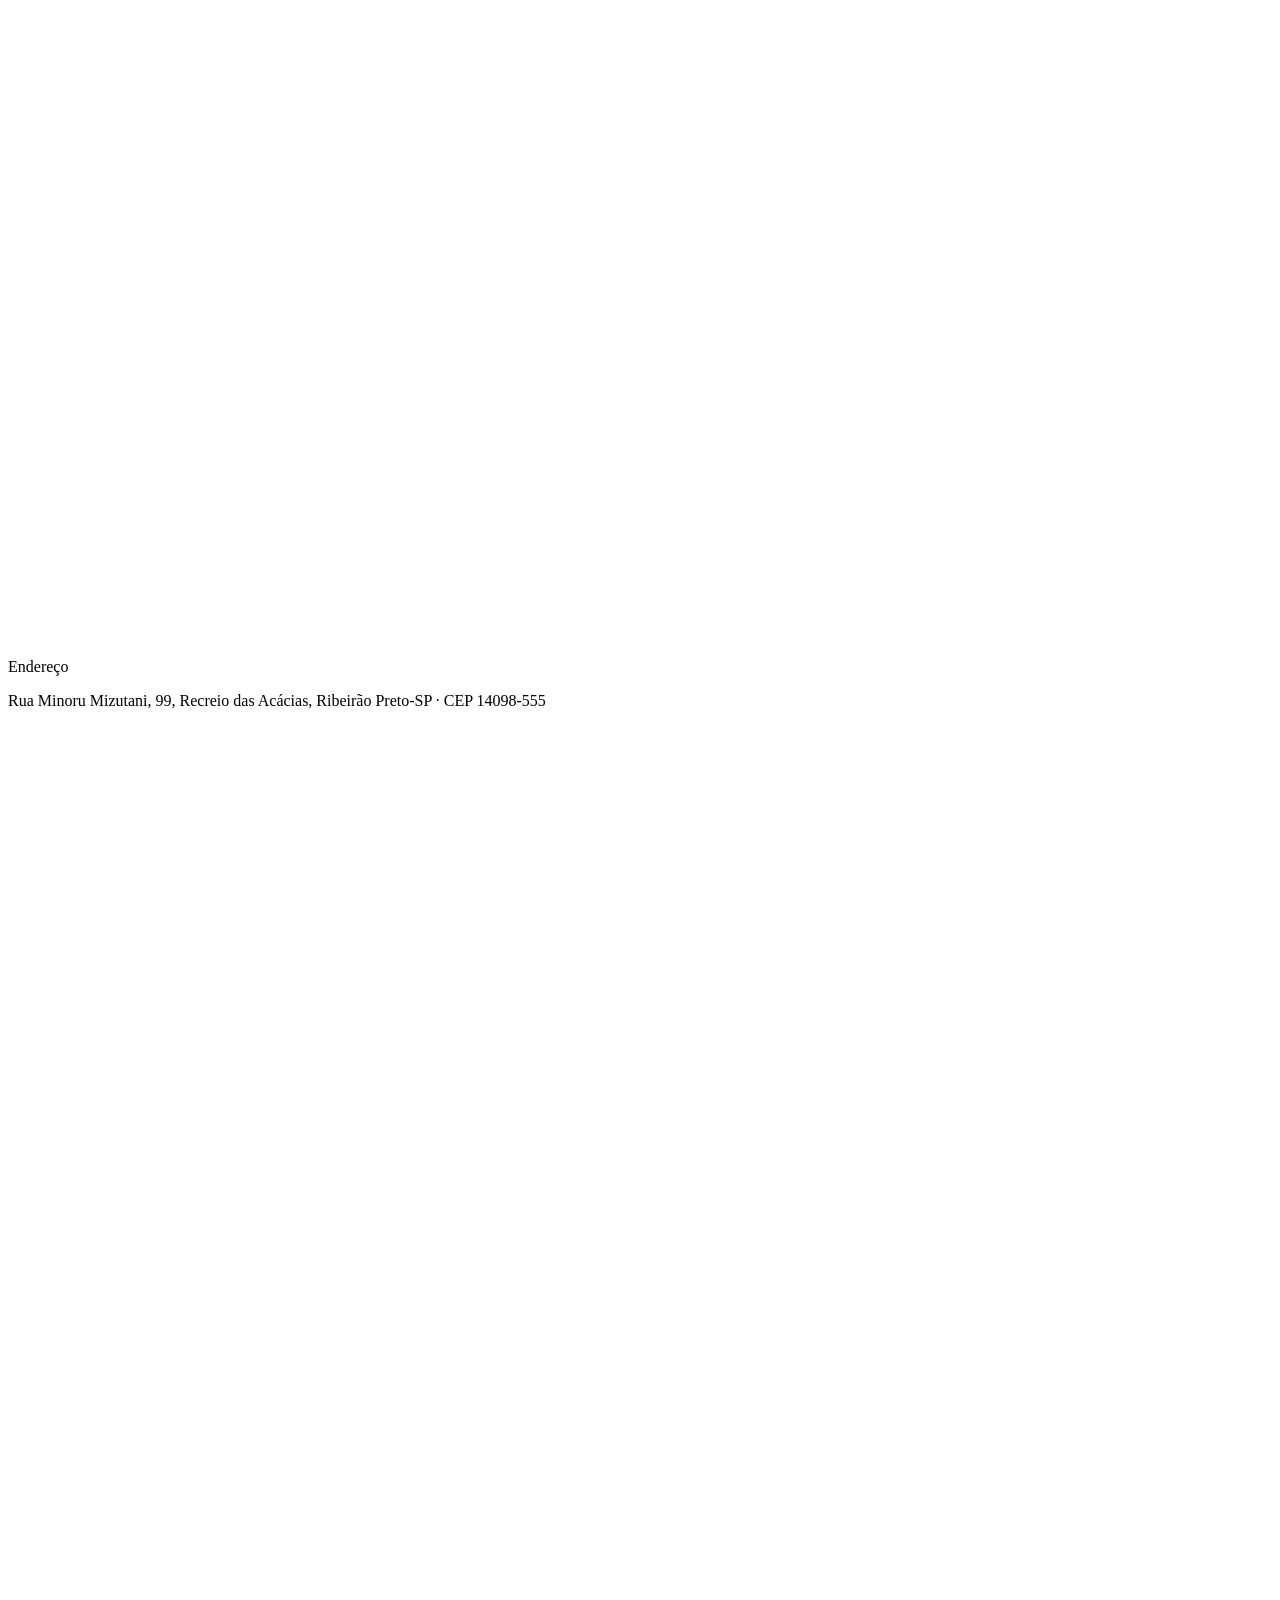
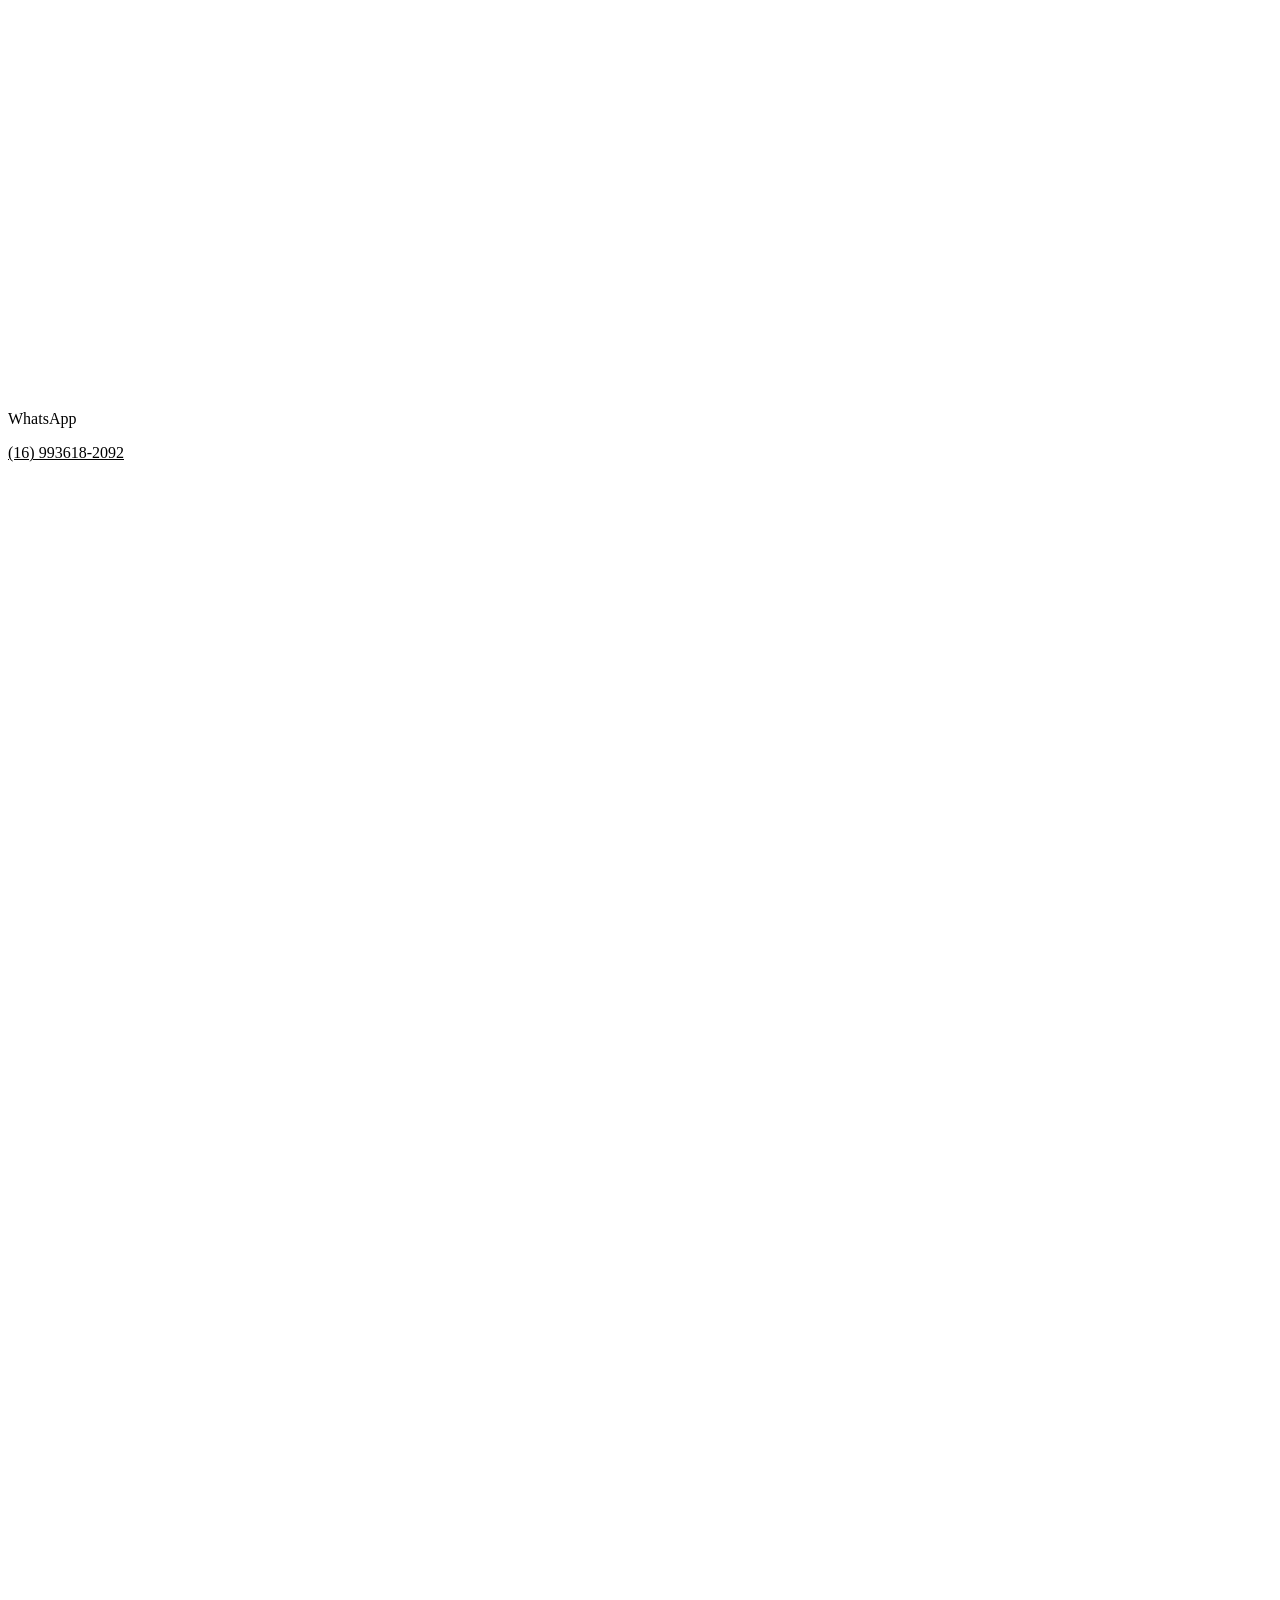
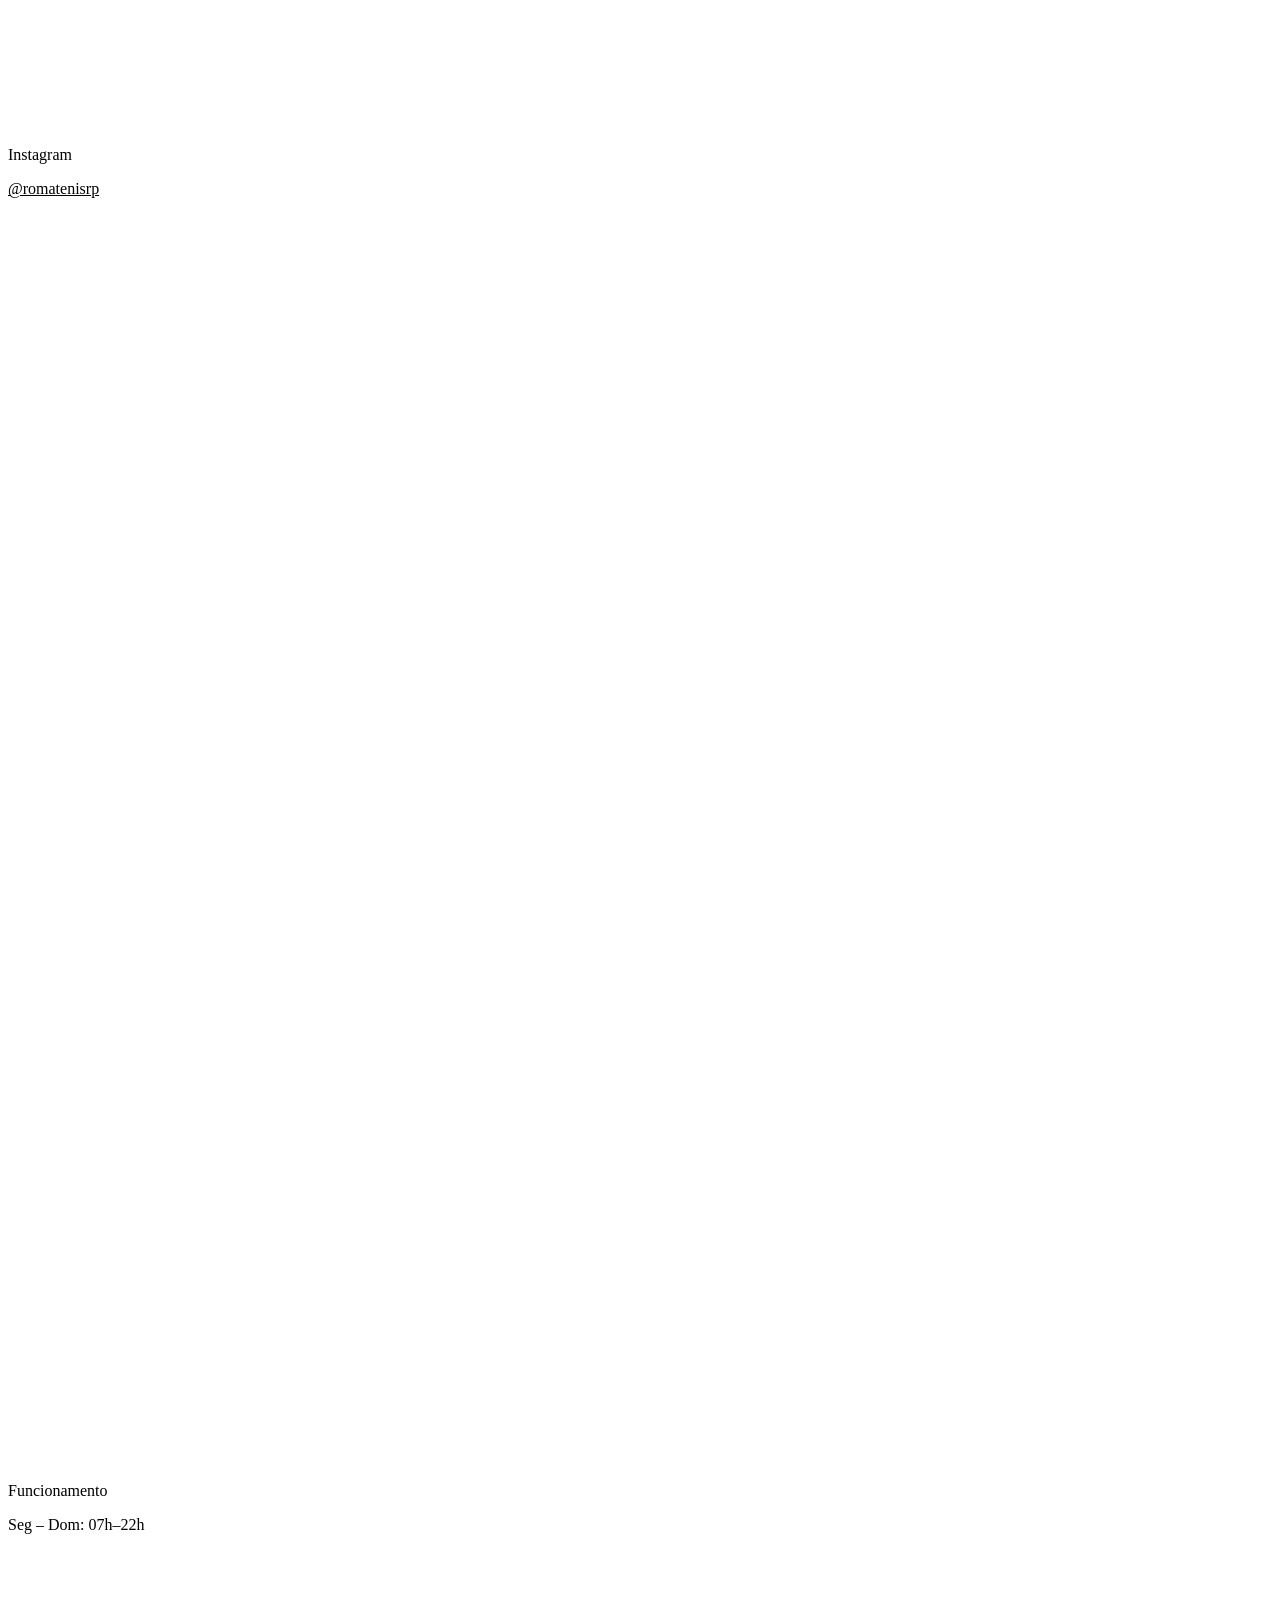
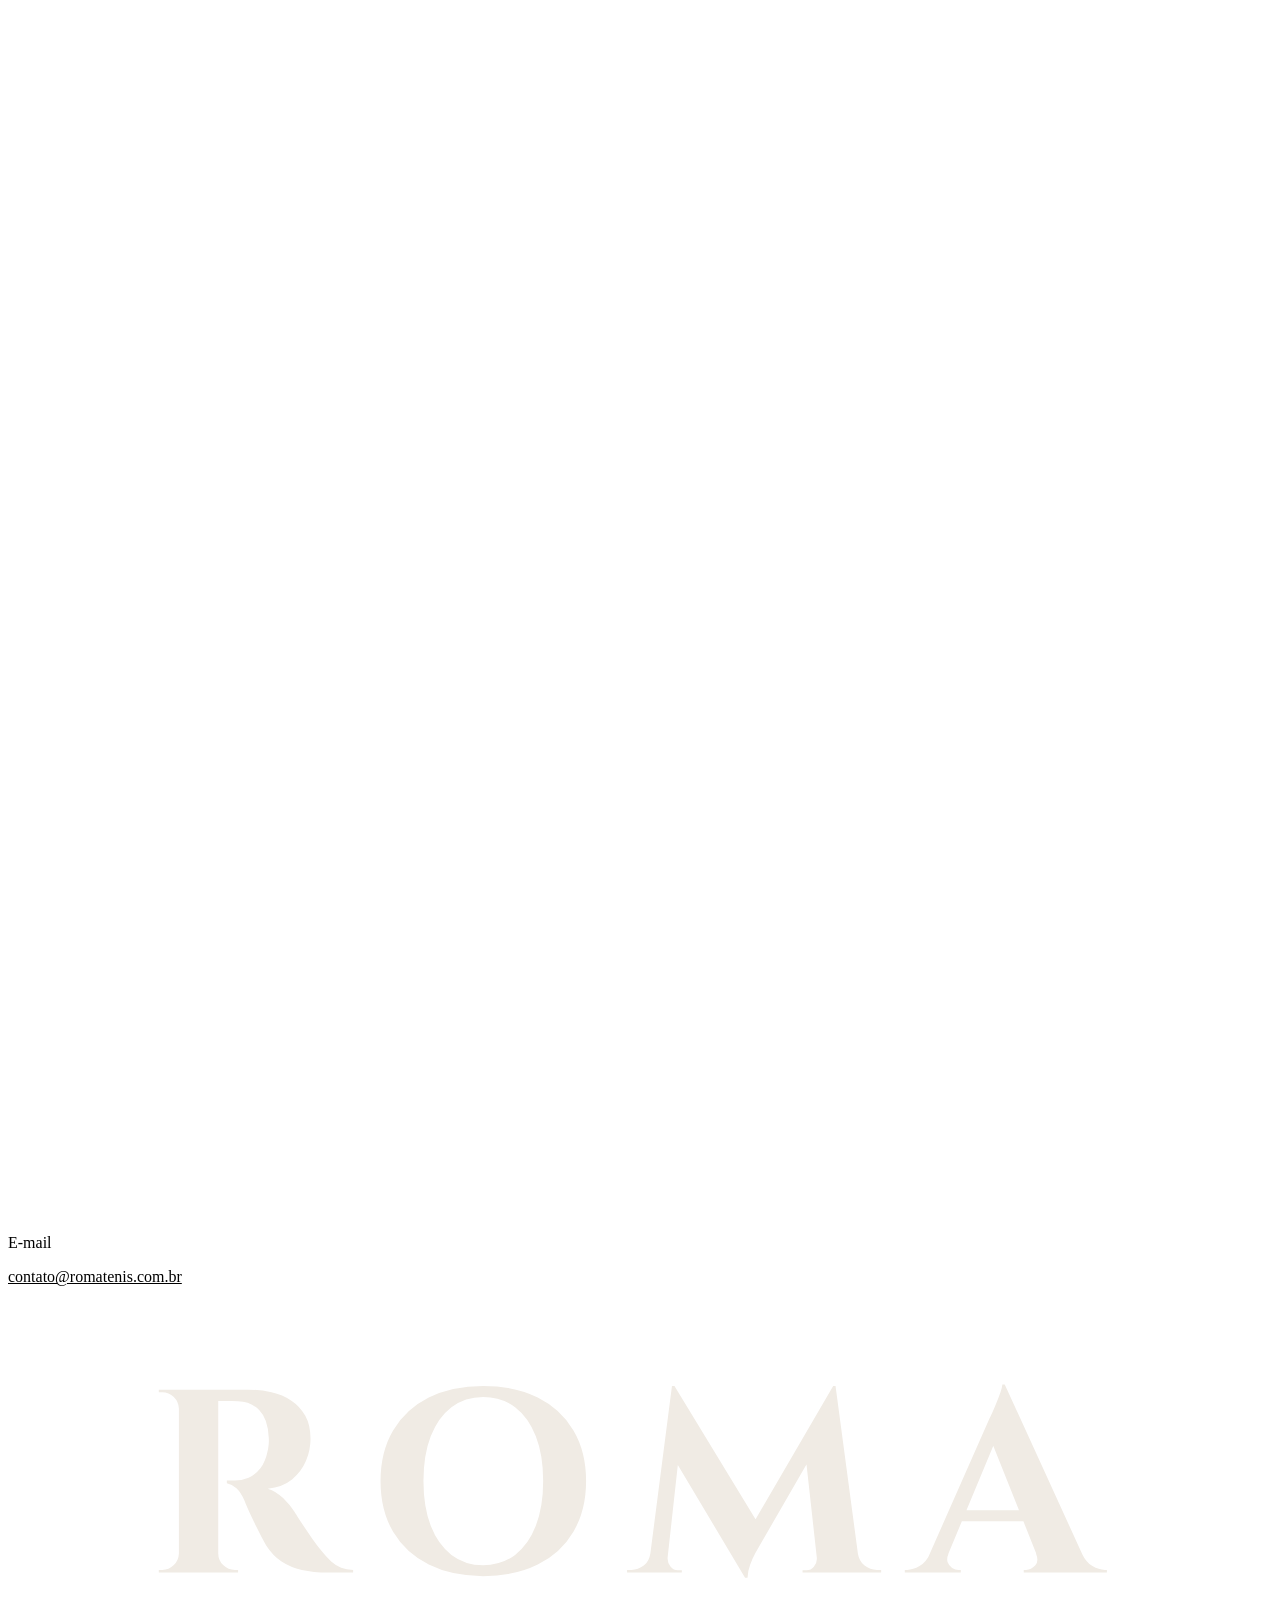
==== commit f43986c4: "fix: texto da secao planos atualizado Co-Authored-By: Claude Sonnet 4.6 <noreply@anthropic.com>" ====
--- a/frontend/index.html
+++ b/frontend/index.html
@@ -519,7 +519,7 @@
       <p class="section-label">Faça parte do ranking e jogue 5 vezes por semana</p>
       <h2 class="section-title">Planos de Assinatura</h2>
       <div class="accent-line center"></div>
-      <p class="section-sub">Acesso à quadra, ranking oficial e agendamento prioritário. Cancele a qualquer momento.</p>
+      <p class="section-sub">Acesso ao app exclusivo, à quadra, ranking oficial e agendamento prioritário.</p>
     </div>
 
     <div class="planos-grid" id="planos-grid">
